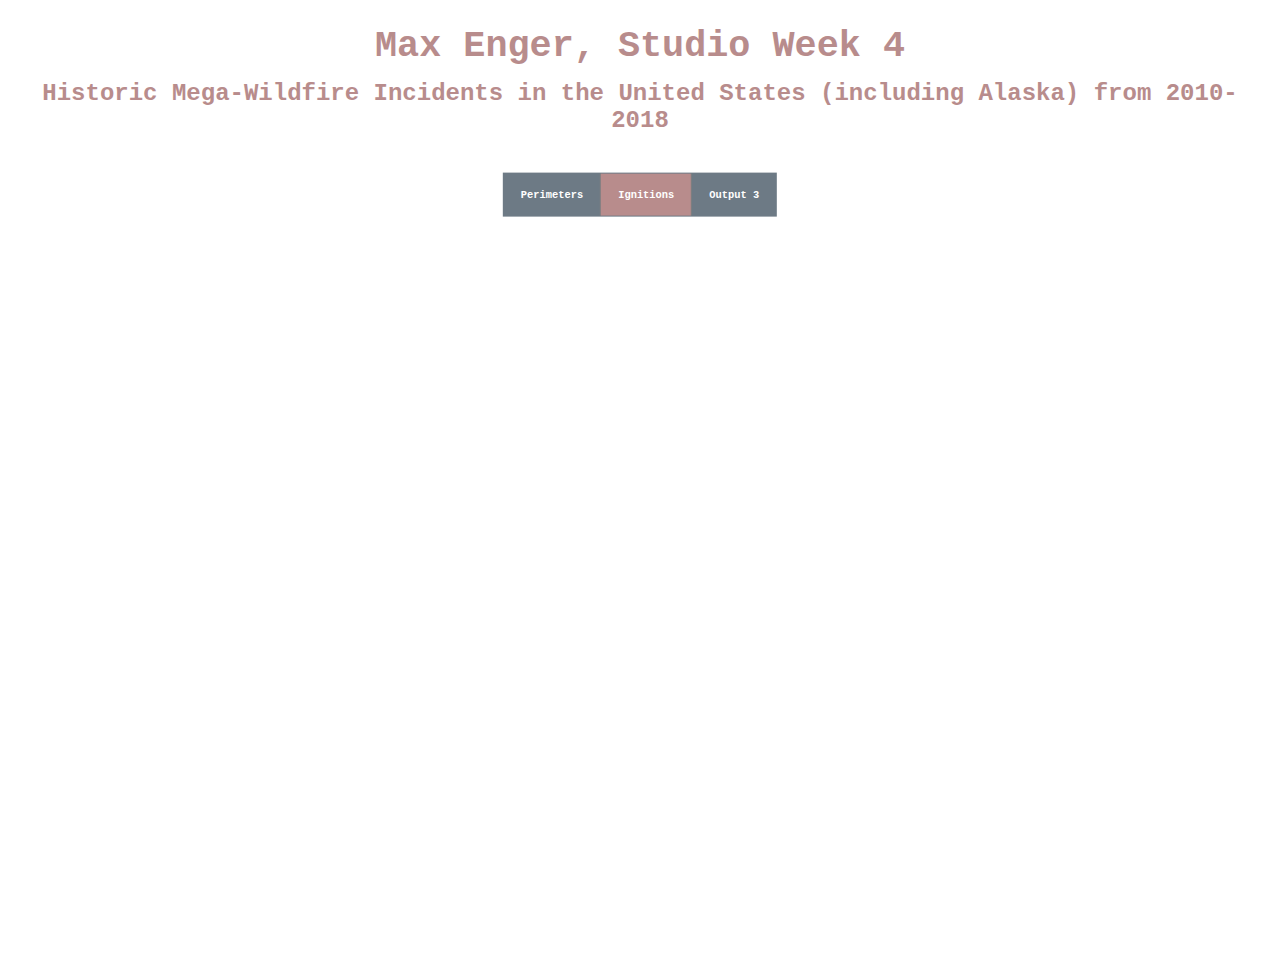
==== combine.html @ 1cec5bfb "Update combine.html" ====
<!DOCTYPE html>
<html>

<head>
  <meta charset='utf-8' />
  <title>Studio 4</title>
  <meta name='viewport' content='initial-scale=1,maximum-scale=1,user-scalable=no' />
  <script src="https://cdnjs.cloudflare.com/ajax/libs/jquery/3.5.0/jquery.min.js"></script>
  <script src='https://api.mapbox.com/mapbox-gl-js/v1.12.0/mapbox-gl.js'></script>
  <link href='https://api.mapbox.com/mapbox-gl-js/v1.12.0/mapbox-gl.css' rel='stylesheet' />
  <script src='https://npmcdn.com/csv2geojson@latest/csv2geojson.js'></script>
  <script src='https://npmcdn.com/@turf/turf/turf.min.js'></script>

	<style>
   <style type="text/css">
  body{
      background-color: #f1f8ff;
    }
  h2,
      h3 {
        margin: 10px;
        font-size: 1.2em;
      }
      h3 {
        font-size: 1em;
      }
      p {
        font-size: 2em;
        margin: 10px;
        text-align: left;
      }
   #features {
        top: 0;
        height: 100px;
        margin-top: 20px;
        width: 250px;
      }
    #map {
     height: 700px;
      width:100%;
    }
   .map-overlay {
        position: absolute;
        bottom: 0;
        right: 0;
        background: rgba(255, 255, 255, 0.8);
        margin-right: 20px;
        font-family: Arial, sans-serif;
        overflow: auto;
        border-radius: 3px;
      }
    
    .mapboxgl-popup {
		max-width: 1200px;
		font: 12px/20px 'Helvetica Neue', Arial, Helvetica, sans-serif;
		}

 </style>
  <link rel="stylesheet" href="style.css">

  
  </head>
<body>
<h1>Max Enger, Studio Week 4</h1> 
  <h2>Historic Mega-Wildfire Incidents in the United States (including Alaska) from 2010-2018</h2>
 
  <div class="container">
    <div class="center">
      <ul>
  	 <li><a href="index.html" target="_self">Perimeters</a></li>
         <li><a class="active" href="wildfire.html" target="_self">Ignitions</a></li>
         <li><a href="combine.html" target="_self">Output 3</a></li>
      </ul>
    </div>
  </div>
  <br>
  
   <div id='map'></div>

<script>

mapboxgl.accessToken = 'pk.eyJ1IjoibWVuZ2VyMSIsImEiOiJja2c4MTNrYXcwY3kyMnRyd2o4bmk3MXViIn0.95qsNWKiUizVcqHK1qwr4g';
var map = new mapboxgl.Map({
container: 'map',
style: 'mapbox://styles/mapbox/light-v10',
center: [-96, 37.8],
zoom: 3
});
 
map.on('load', function () {
// Add a GeoJSON source with points
map.addSource('points', {
'type': 'geojson',
'data': {
	"type": "FeatureCollection",
	"name": "GL_100k_fires",
	"crs": { "type": "name", "properties": { "name": "urn:ogc:def:crs:EPSG::4269" } },
"features": [
{ "type": "Feature", "properties": { "OBJECTID": 7413, "FOD_ID": 7449, "FPA_ID": "FS-1433115", "SOURCE_SYS": "FED", "SOURCE_S_1": "FS-FIRESTAT", "NWCG_REPOR": "FS", "NWCG_REP_1": "USNMCIF", "NWCG_REP_2": "Cibola National Forest", "SOURCE_REP": "0303", "SOURCE_R_1": "Cibola National Forest", "LOCAL_FIRE": "12", "LOCAL_INCI": "007", "FIRE_CODE": "CC6D", "FIRE_NAME": "I-40", "ICS_209_IN": "TX-TXS-066077", "ICS_209_NA": "East Amarillo Complex", "MTBS_ID": "TX3551510078020060312", "MTBS_FIRE_": "EAST AMARILLO COMPLEX", "COMPLEX_NA": "EAST AMARILLO COMPLEX", "FIRE_YEAR": 2006, "DISCOVERY_": "2006\/03\/12", "DISCOVERY1": 71, "DISCOVER_1": "1100", "STAT_CAUSE": 9.0, "STAT_CAU_1": "Miscellaneous", "CONT_DATE": "2006\/03\/19", "CONT_DOY": 78, "CONT_TIME": "2000", "FIRE_SIZE": 427696.0, "FIRE_SIZE_": "G", "LATITUDE": 35.21666667, "LONGITUDE": -100.93333333, "OWNER_CODE": 14.0, "OWNER_DESC": "MISSING\/NOT SPECIFIED", "STATE": "TX", "COUNTY": "179", "FIPS_CODE": "179", "FIPS_NAME": "Gray" }, "geometry": { "type": "Point", "coordinates": [ -100.933333329999982, 35.216666670000052 ] } },
{ "type": "Feature", "properties": { "OBJECTID": 12845, "FOD_ID": 12900, "FPA_ID": "FS-1441214", "SOURCE_SYS": "FED", "SOURCE_S_1": "FS-FIRESTAT", "NWCG_REPOR": "FS", "NWCG_REP_1": "USMTCGF", "NWCG_REP_2": "Custer Gallatin National Forest", "SOURCE_REP": "0111", "SOURCE_R_1": "Gallatin National Forest", "LOCAL_FIRE": "35", "LOCAL_INCI": "006", "FIRE_CODE": "C4YP", "FIRE_NAME": "DERBY", "ICS_209_IN": "MT-GNF-000047", "ICS_209_NA": "Derby Fire", "MTBS_ID": "MT4559210981020060822", "MTBS_FIRE_": "DERBY", "COMPLEX_NA": null, "FIRE_YEAR": 2006, "DISCOVERY_": "2006\/08\/22", "DISCOVERY1": 234, "DISCOVER_1": "1630", "STAT_CAUSE": 1.0, "STAT_CAU_1": "Lightning", "CONT_DATE": "2006\/10\/19", "CONT_DOY": 292, "CONT_TIME": "1800", "FIRE_SIZE": 207115.0, "FIRE_SIZE_": "G", "LATITUDE": 45.53611111, "LONGITUDE": -109.93472222, "OWNER_CODE": 5.0, "OWNER_DESC": "USFS", "STATE": "MT", "COUNTY": "97", "FIPS_CODE": "097", "FIPS_NAME": "Sweet Grass" }, "geometry": { "type": "Point", "coordinates": [ -109.934722219999969, 45.536111110000036 ] } },
{ "type": "Feature", "properties": { "OBJECTID": 14026, "FOD_ID": 14086, "FPA_ID": "FS-1442801", "SOURCE_SYS": "FED", "SOURCE_S_1": "FS-FIRESTAT", "NWCG_REPOR": "FS", "NWCG_REP_1": "USORUMF", "NWCG_REP_2": "Umatilla National Forest", "SOURCE_REP": "0614", "SOURCE_R_1": "Umatilla National Forest", "LOCAL_FIRE": "102", "LOCAL_INCI": "416-411", "FIRE_CODE": "C6XX", "FIRE_NAME": "COLUMBIA COMPLEX", "ICS_209_IN": "OR-UMF-000411", "ICS_209_NA": "COLUMBIA COMPLEX", "MTBS_ID": "WA4616811780620060821", "MTBS_FIRE_": "COLUMBIA COMPLEX", "COMPLEX_NA": "COLUMBIA COMPLEX", "FIRE_YEAR": 2006, "DISCOVERY_": "2006\/08\/21", "DISCOVERY1": 233, "DISCOVER_1": "2240", "STAT_CAUSE": 1.0, "STAT_CAU_1": "Lightning", "CONT_DATE": "2006\/10\/09", "CONT_DOY": 282, "CONT_TIME": "1200", "FIRE_SIZE": 109259.0, "FIRE_SIZE_": "G", "LATITUDE": 46.14305556, "LONGITUDE": -118.04416667, "OWNER_CODE": 14.0, "OWNER_DESC": "MISSING\/NOT SPECIFIED", "STATE": "WA", "COUNTY": "13", "FIPS_CODE": "013", "FIPS_NAME": "Columbia" }, "geometry": { "type": "Point", "coordinates": [ -118.044166670000038, 46.14305556 ] } },
{ "type": "Feature", "properties": { "OBJECTID": 14836, "FOD_ID": 14907, "FPA_ID": "FS-1443777", "SOURCE_SYS": "FED", "SOURCE_S_1": "FS-FIRESTAT", "NWCG_REPOR": "FS", "NWCG_REP_1": "USCALPF", "NWCG_REP_2": "Los Padres National Forest", "SOURCE_REP": "0507", "SOURCE_R_1": "Los Padres National Forest", "LOCAL_FIRE": "64", "LOCAL_INCI": "064", "FIRE_CODE": "C50E", "FIRE_NAME": "DAY", "ICS_209_IN": "CA-LPF-002023", "ICS_209_NA": "DAY", "MTBS_ID": "CA3461511897120060904", "MTBS_FIRE_": "DAY", "COMPLEX_NA": null, "FIRE_YEAR": 2006, "DISCOVERY_": "2006\/09\/04", "DISCOVERY1": 247, "DISCOVER_1": "1415", "STAT_CAUSE": 5.0, "STAT_CAU_1": "Debris Burning", "CONT_DATE": "2006\/10\/30", "CONT_DOY": 303, "CONT_TIME": "1800", "FIRE_SIZE": 162702.0, "FIRE_SIZE_": "G", "LATITUDE": 34.63222222, "LONGITUDE": -118.76972222000001, "OWNER_CODE": 5.0, "OWNER_DESC": "USFS", "STATE": "CA", "COUNTY": "111", "FIPS_CODE": "111", "FIPS_NAME": "Ventura" }, "geometry": { "type": "Point", "coordinates": [ -118.76972222, 34.632222220000017 ] } },
{ "type": "Feature", "properties": { "OBJECTID": 15274, "FOD_ID": 15346, "FPA_ID": "FS-1444311", "SOURCE_SYS": "FED", "SOURCE_S_1": "FS-FIRESTAT", "NWCG_REPOR": "FS", "NWCG_REP_1": "USWAOWF", "NWCG_REP_2": "Okanogan\/Wenatchee National Forest", "SOURCE_REP": "0617", "SOURCE_R_1": "Okanogan-Wenatchee National Forest", "LOCAL_FIRE": "62", "LOCAL_INCI": "418", "FIRE_CODE": "C06C", "FIRE_NAME": "TRIPOD COMPLEX", "ICS_209_IN": "WA-OWF-398", "ICS_209_NA": "Tripod Complex", "MTBS_ID": "WA4853211998720060724", "MTBS_FIRE_": "TRIPOD COMPLEX (TRIPOD)", "COMPLEX_NA": "TRIPOD COMPLEX", "FIRE_YEAR": 2006, "DISCOVERY_": "2006\/07\/24", "DISCOVERY1": 205, "DISCOVER_1": "1330", "STAT_CAUSE": 1.0, "STAT_CAU_1": "Lightning", "CONT_DATE": "2006\/11\/09", "CONT_DOY": 313, "CONT_TIME": "1600", "FIRE_SIZE": 113011.0, "FIRE_SIZE_": "G", "LATITUDE": 48.50333333, "LONGITUDE": -120.04444444000001, "OWNER_CODE": 5.0, "OWNER_DESC": "USFS", "STATE": "WA", "COUNTY": "47", "FIPS_CODE": "047", "FIPS_NAME": "Okanogan" }, "geometry": { "type": "Point", "coordinates": [ -120.044444440000063, 48.503333329999975 ] } },
{ "type": "Feature", "properties": { "OBJECTID": 20009, "FOD_ID": 20111, "FPA_ID": "FS-1450399", "SOURCE_SYS": "FED", "SOURCE_S_1": "FS-FIRESTAT", "NWCG_REPOR": "FS", "NWCG_REP_1": "USIDNCF", "NWCG_REP_2": "Nez Perce - Clearwater National Forests", "SOURCE_REP": "0117", "SOURCE_R_1": "Nezperce National Forest", "LOCAL_FIRE": "17", "LOCAL_INCI": "D8 - 04", "FIRE_CODE": "DQT8", "FIRE_NAME": "RATTLESNAKE", "ICS_209_IN": "ID-NPF-000017", "ICS_209_NA": "Rattlesnake", "MTBS_ID": "ID4554811559420070713", "MTBS_FIRE_": "RATTLESNAKE", "COMPLEX_NA": null, "FIRE_YEAR": 2007, "DISCOVERY_": "2007\/07\/13", "DISCOVERY1": 194, "DISCOVER_1": "2114", "STAT_CAUSE": 1.0, "STAT_CAU_1": "Lightning", "CONT_DATE": "2007\/11\/19", "CONT_DOY": 323, "CONT_TIME": "1700", "FIRE_SIZE": 102000.0, "FIRE_SIZE_": "G", "LATITUDE": 45.42916667, "LONGITUDE": -115.63666667, "OWNER_CODE": 5.0, "OWNER_DESC": "USFS", "STATE": "ID", "COUNTY": "49", "FIPS_CODE": "049", "FIPS_NAME": "Idaho" }, "geometry": { "type": "Point", "coordinates": [ -115.636666670000011, 45.429166670000029 ] } },
{ "type": "Feature", "properties": { "OBJECTID": 24782, "FOD_ID": 24898, "FPA_ID": "FS-1456208", "SOURCE_SYS": "FED", "SOURCE_S_1": "FS-FIRESTAT", "NWCG_REPOR": "FS", "NWCG_REP_1": "USIDBOF", "NWCG_REP_2": "Boise National Forest", "SOURCE_REP": "0402", "SOURCE_R_1": "Boise National Forest", "LOCAL_FIRE": "36", "LOCAL_INCI": "574", "FIRE_CODE": "DR24", "FIRE_NAME": "MONUMENTAL", "ICS_209_IN": "ID-BOF-000635", "ICS_209_NA": "Cascade Complex", "MTBS_ID": "ID4475011554820070717", "MTBS_FIRE_": "CASCADE COMPLEX (MONUMENTAL)", "COMPLEX_NA": "CASCADE COMPLEX", "FIRE_YEAR": 2007, "DISCOVERY_": "2007\/07\/17", "DISCOVERY1": 198, "DISCOVER_1": "1812", "STAT_CAUSE": 1.0, "STAT_CAU_1": "Lightning", "CONT_DATE": "2007\/09\/25", "CONT_DOY": 268, "CONT_TIME": "1800", "FIRE_SIZE": 174231.0, "FIRE_SIZE_": "G", "LATITUDE": 44.495, "LONGITUDE": -115.69722222, "OWNER_CODE": 5.0, "OWNER_DESC": "USFS", "STATE": "ID", "COUNTY": "85", "FIPS_CODE": "085", "FIPS_NAME": "Valley" }, "geometry": { "type": "Point", "coordinates": [ -115.697222220000015, 44.495 ] } },
{ "type": "Feature", "properties": { "OBJECTID": 24835, "FOD_ID": 24951, "FPA_ID": "FS-1456283", "SOURCE_SYS": "FED", "SOURCE_S_1": "FS-FIRESTAT", "NWCG_REPOR": "FS", "NWCG_REP_1": "USCALPF", "NWCG_REP_2": "Los Padres National Forest", "SOURCE_REP": "0507", "SOURCE_R_1": "Los Padres National Forest", "LOCAL_FIRE": "20", "LOCAL_INCI": "020", "FIRE_CODE": "DMF5", "FIRE_NAME": "ZACA", "ICS_209_IN": "CA-LPF-001087", "ICS_209_NA": "Zaca Two", "MTBS_ID": "CA3469511965920070704", "MTBS_FIRE_": "ZACA", "COMPLEX_NA": null, "FIRE_YEAR": 2007, "DISCOVERY_": "2007\/07\/04", "DISCOVERY1": 185, "DISCOVER_1": "1054", "STAT_CAUSE": 2.0, "STAT_CAU_1": "Equipment Use", "CONT_DATE": "2007\/09\/02", "CONT_DOY": 245, "CONT_TIME": "1800", "FIRE_SIZE": 240207.0, "FIRE_SIZE_": "G", "LATITUDE": 34.77916667, "LONGITUDE": -120.09, "OWNER_CODE": 14.0, "OWNER_DESC": "MISSING\/NOT SPECIFIED", "STATE": "CA", "COUNTY": "83", "FIPS_CODE": "083", "FIPS_NAME": "Santa Barbara" }, "geometry": { "type": "Point", "coordinates": [ -120.09, 34.77916667 ] } },
{ "type": "Feature", "properties": { "OBJECTID": 25460, "FOD_ID": 25581, "FPA_ID": "FS-1456965", "SOURCE_SYS": "FED", "SOURCE_S_1": "FS-FIRESTAT", "NWCG_REPOR": "FS", "NWCG_REP_1": "USIDPAF", "NWCG_REP_2": "Payette National Forest", "SOURCE_REP": "0412", "SOURCE_R_1": "Payette National Forest", "LOCAL_FIRE": "44", "LOCAL_INCI": null, "FIRE_CODE": "DP22", "FIRE_NAME": "LOON LAKE", "ICS_209_IN": "ID-PAF-007071", "ICS_209_NA": "EAST ZONE COMPLEX", "MTBS_ID": "ID4510511570820070706", "MTBS_FIRE_": "EAST ZONE COMPLEX (RAINES)", "COMPLEX_NA": "EAST ZONE COMPLEX", "FIRE_YEAR": 2007, "DISCOVERY_": "2007\/07\/14", "DISCOVERY1": 195, "DISCOVER_1": "0930", "STAT_CAUSE": 1.0, "STAT_CAU_1": "Lightning", "CONT_DATE": "2007\/11\/27", "CONT_DOY": 331, "CONT_TIME": "1135", "FIRE_SIZE": 120077.0, "FIRE_SIZE_": "G", "LATITUDE": 45.13777778, "LONGITUDE": -115.85583333, "OWNER_CODE": 5.0, "OWNER_DESC": "USFS", "STATE": "ID", "COUNTY": "85", "FIPS_CODE": "085", "FIPS_NAME": "Valley" }, "geometry": { "type": "Point", "coordinates": [ -115.855833330000053, 45.137777780000022 ] } },
{ "type": "Feature", "properties": { "OBJECTID": 25961, "FOD_ID": 26084, "FPA_ID": "FS-1457565", "SOURCE_SYS": "FED", "SOURCE_S_1": "FS-FIRESTAT", "NWCG_REPOR": "FS", "NWCG_REP_1": "USFLFNF", "NWCG_REP_2": "National Forests in Florida", "SOURCE_REP": "0805", "SOURCE_R_1": "National Forests in Florida", "LOCAL_FIRE": "80", "LOCAL_INCI": "15", "FIRE_CODE": "DE1Q", "FIRE_NAME": "FLORIDA BUGABOO", "ICS_209_IN": "FL-FNF-007028", "ICS_209_NA": "Florida Bugaboo", "MTBS_ID": "GA3067208246020070425", "MTBS_FIRE_": "BIG TURNAROUND COMPLEX", "COMPLEX_NA": "BIG TURNAROUND COMPLEX", "FIRE_YEAR": 2007, "DISCOVERY_": "2007\/05\/08", "DISCOVERY1": 128, "DISCOVER_1": "0630", "STAT_CAUSE": 1.0, "STAT_CAU_1": "Lightning", "CONT_DATE": "2007\/06\/20", "CONT_DOY": 171, "CONT_TIME": "1900", "FIRE_SIZE": 123014.0, "FIRE_SIZE_": "G", "LATITUDE": 30.5, "LONGITUDE": -82.36666667, "OWNER_CODE": 5.0, "OWNER_DESC": "USFS", "STATE": "FL", "COUNTY": "23", "FIPS_CODE": "023", "FIPS_NAME": "Columbia" }, "geometry": { "type": "Point", "coordinates": [ -82.366666670000029, 30.5 ] } },
{ "type": "Feature", "properties": { "OBJECTID": 26364, "FOD_ID": 26492, "FPA_ID": "FS-1458086", "SOURCE_SYS": "FED", "SOURCE_S_1": "FS-FIRESTAT", "NWCG_REPOR": "FS", "NWCG_REP_1": "USCACNF", "NWCG_REP_2": "Cleveland National Forest", "SOURCE_REP": "0502", "SOURCE_R_1": "Cleveland National Forest", "LOCAL_FIRE": "82", "LOCAL_INCI": "21", "FIRE_CODE": "D1RC", "FIRE_NAME": "WITCH", "ICS_209_IN": "CA-MVU-010432", "ICS_209_NA": "Witch", "MTBS_ID": "CA3307911676620071021", "MTBS_FIRE_": "WITCH", "COMPLEX_NA": null, "FIRE_YEAR": 2007, "DISCOVERY_": "2007\/10\/21", "DISCOVERY1": 294, "DISCOVER_1": "1236", "STAT_CAUSE": 9.0, "STAT_CAU_1": "Miscellaneous", "CONT_DATE": "2007\/10\/31", "CONT_DOY": 304, "CONT_TIME": "1800", "FIRE_SIZE": 197990.0, "FIRE_SIZE_": "G", "LATITUDE": 33.07444444, "LONGITUDE": -116.71111111, "OWNER_CODE": 14.0, "OWNER_DESC": "MISSING\/NOT SPECIFIED", "STATE": "CA", "COUNTY": "73", "FIPS_CODE": "073", "FIPS_NAME": "San Diego" }, "geometry": { "type": "Point", "coordinates": [ -116.71111111, 33.074444440000036 ] } },
{ "type": "Feature", "properties": { "OBJECTID": 27902, "FOD_ID": 28036, "FPA_ID": "FS-1460100", "SOURCE_SYS": "FED", "SOURCE_S_1": "FS-FIRESTAT", "NWCG_REPOR": "FS", "NWCG_REP_1": "USCALPF", "NWCG_REP_2": "Los Padres National Forest", "SOURCE_REP": "0507", "SOURCE_R_1": "Los Padres National Forest", "LOCAL_FIRE": "16", "LOCAL_INCI": "016", "FIRE_CODE": "D8KH", "FIRE_NAME": "BASIN COMPLEX", "ICS_209_IN": "CA-LPF-1649", "ICS_209_NA": "Basin Complex", "MTBS_ID": "CA3621212157820080621", "MTBS_FIRE_": "BASIN COMPLEX", "COMPLEX_NA": "BASIN COMPLEX", "FIRE_YEAR": 2008, "DISCOVERY_": "2008\/06\/21", "DISCOVERY1": 173, "DISCOVER_1": "1329", "STAT_CAUSE": 1.0, "STAT_CAU_1": "Lightning", "CONT_DATE": "2008\/07\/27", "CONT_DOY": 209, "CONT_TIME": "1800", "FIRE_SIZE": 162818.0, "FIRE_SIZE_": "G", "LATITUDE": 36.28111111, "LONGITUDE": -121.65833333, "OWNER_CODE": 5.0, "OWNER_DESC": "USFS", "STATE": "CA", "COUNTY": "53", "FIPS_CODE": "053", "FIPS_NAME": "Monterey" }, "geometry": { "type": "Point", "coordinates": [ -121.65833333, 36.281111109999983 ] } },
{ "type": "Feature", "properties": { "OBJECTID": 41297, "FOD_ID": 41500, "FPA_ID": "FS-1483870", "SOURCE_SYS": "FED", "SOURCE_S_1": "FS-FIRESTAT", "NWCG_REPOR": "FS", "NWCG_REP_1": "USCAANF", "NWCG_REP_2": "Angeles National Forest", "SOURCE_REP": "0501", "SOURCE_R_1": "Angeles National Forest", "LOCAL_FIRE": "138", "LOCAL_INCI": "33", "FIRE_CODE": "E5VL", "FIRE_NAME": "STATION", "ICS_209_IN": "CA-ANF-003622", "ICS_209_NA": "Station", "MTBS_ID": "CA3432711813620090826", "MTBS_FIRE_": "STATION", "COMPLEX_NA": null, "FIRE_YEAR": 2009, "DISCOVERY_": "2009\/08\/26", "DISCOVERY1": 238, "DISCOVER_1": "1519", "STAT_CAUSE": 7.0, "STAT_CAU_1": "Arson", "CONT_DATE": "2009\/09\/22", "CONT_DOY": 265, "CONT_TIME": "1800", "FIRE_SIZE": 160371.0, "FIRE_SIZE_": "G", "LATITUDE": 34.2425, "LONGITUDE": -118.18888889, "OWNER_CODE": 5.0, "OWNER_DESC": "USFS", "STATE": "CA", "COUNTY": "37", "FIPS_CODE": "037", "FIPS_NAME": "Los Angeles" }, "geometry": { "type": "Point", "coordinates": [ -118.188888889999987, 34.2425 ] } },
{ "type": "Feature", "properties": { "OBJECTID": 45374, "FOD_ID": 45640, "FPA_ID": "FS-262119", "SOURCE_SYS": "FED", "SOURCE_S_1": "FS-FIRESTAT", "NWCG_REPOR": "FS", "NWCG_REP_1": "USIDBOF", "NWCG_REP_2": "Boise National Forest", "SOURCE_REP": "0402", "SOURCE_R_1": "Boise National Forest", "LOCAL_FIRE": "126", "LOCAL_INCI": null, "FIRE_CODE": null, "FIRE_NAME": "FOOTHILLS", "ICS_209_IN": null, "ICS_209_NA": null, "MTBS_ID": "ID4351911570619920819", "MTBS_FIRE_": "FOOTHILLS", "COMPLEX_NA": null, "FIRE_YEAR": 1992, "DISCOVERY_": "1992\/08\/19", "DISCOVERY1": 232, "DISCOVER_1": "1600", "STAT_CAUSE": 1.0, "STAT_CAU_1": "Lightning", "CONT_DATE": "1992\/09\/10", "CONT_DOY": 254, "CONT_TIME": "1800", "FIRE_SIZE": 177544.0, "FIRE_SIZE_": "G", "LATITUDE": 43.48, "LONGITUDE": -115.68833333000001, "OWNER_CODE": 5.0, "OWNER_DESC": "USFS", "STATE": "ID", "COUNTY": null, "FIPS_CODE": null, "FIPS_NAME": null }, "geometry": { "type": "Point", "coordinates": [ -115.688333329999978, 43.48 ] } },
{ "type": "Feature", "properties": { "OBJECTID": 67592, "FOD_ID": 68290, "FPA_ID": "FS-292938", "SOURCE_SYS": "FED", "SOURCE_S_1": "FS-FIRESTAT", "NWCG_REPOR": "FS", "NWCG_REP_1": "USIDBOF", "NWCG_REP_2": "Boise National Forest", "SOURCE_REP": "0402", "SOURCE_R_1": "Boise National Forest", "LOCAL_FIRE": "53", "LOCAL_INCI": null, "FIRE_CODE": null, "FIRE_NAME": "RABBIT CREEK #1", "ICS_209_IN": null, "ICS_209_NA": null, "MTBS_ID": "ID4392811541119940728", "MTBS_FIRE_": "IDAHO CITY COMPLEX (RABBIT CREEK)", "COMPLEX_NA": "IDAHO CITY COMPLEX", "FIRE_YEAR": 1994, "DISCOVERY_": "1994\/07\/28", "DISCOVERY1": 209, "DISCOVER_1": "0600", "STAT_CAUSE": 1.0, "STAT_CAU_1": "Lightning", "CONT_DATE": "1994\/10\/08", "CONT_DOY": 281, "CONT_TIME": "1800", "FIRE_SIZE": 146400.0, "FIRE_SIZE_": "G", "LATITUDE": 43.78166667, "LONGITUDE": -115.62833333, "OWNER_CODE": 5.0, "OWNER_DESC": "USFS", "STATE": "ID", "COUNTY": null, "FIPS_CODE": null, "FIPS_NAME": null }, "geometry": { "type": "Point", "coordinates": [ -115.628333330000032, 43.78166667 ] } },
{ "type": "Feature", "properties": { "OBJECTID": 68377, "FOD_ID": 69100, "FPA_ID": "FS-293751", "SOURCE_SYS": "FED", "SOURCE_S_1": "FS-FIRESTAT", "NWCG_REPOR": "FS", "NWCG_REP_1": "USIDPAF", "NWCG_REP_2": "Payette National Forest", "SOURCE_REP": "0412", "SOURCE_R_1": "Payette National Forest", "LOCAL_FIRE": "108", "LOCAL_INCI": null, "FIRE_CODE": null, "FIRE_NAME": "CORRAL CREEK", "ICS_209_IN": null, "ICS_209_NA": null, "MTBS_ID": "ID4515511602719940802", "MTBS_FIRE_": "CORRAL CREEK-BLACKWELL COMPLEX", "COMPLEX_NA": "CORRAL CREEK-BLACKWELL COMPLEX", "FIRE_YEAR": 1994, "DISCOVERY_": "1994\/08\/02", "DISCOVERY1": 214, "DISCOVER_1": "1200", "STAT_CAUSE": 1.0, "STAT_CAU_1": "Lightning", "CONT_DATE": "1994\/10\/31", "CONT_DOY": 304, "CONT_TIME": "0800", "FIRE_SIZE": 115659.0, "FIRE_SIZE_": "G", "LATITUDE": 45.115, "LONGITUDE": -116.17833333, "OWNER_CODE": 5.0, "OWNER_DESC": "USFS", "STATE": "ID", "COUNTY": null, "FIPS_CODE": null, "FIPS_NAME": null }, "geometry": { "type": "Point", "coordinates": [ -116.178333329999987, 45.115 ] } },
{ "type": "Feature", "properties": { "OBJECTID": 73103, "FOD_ID": 73905, "FPA_ID": "FS-298564", "SOURCE_SYS": "FED", "SOURCE_S_1": "FS-FIRESTAT", "NWCG_REPOR": "FS", "NWCG_REP_1": "USWAOWF", "NWCG_REP_2": "Okanogan\/Wenatchee National Forest", "SOURCE_REP": "0617", "SOURCE_R_1": "Okanogan-Wenatchee National Forest", "LOCAL_FIRE": "74", "LOCAL_INCI": null, "FIRE_CODE": null, "FIRE_NAME": "TYEE CREEK", "ICS_209_IN": null, "ICS_209_NA": null, "MTBS_ID": "WA4781512037419940724", "MTBS_FIRE_": "TYEE CREEK", "COMPLEX_NA": null, "FIRE_YEAR": 1994, "DISCOVERY_": "1994\/07\/24", "DISCOVERY1": 205, "DISCOVER_1": "2130", "STAT_CAUSE": 1.0, "STAT_CAU_1": "Lightning", "CONT_DATE": "1994\/10\/31", "CONT_DOY": 304, "CONT_TIME": "0600", "FIRE_SIZE": 140000.0, "FIRE_SIZE_": "G", "LATITUDE": 47.83333333, "LONGITUDE": -120.33333333, "OWNER_CODE": 5.0, "OWNER_DESC": "USFS", "STATE": "WA", "COUNTY": null, "FIPS_CODE": null, "FIPS_NAME": null }, "geometry": { "type": "Point", "coordinates": [ -120.333333329999959, 47.833333330000016 ] } },
{ "type": "Feature", "properties": { "OBJECTID": 95562, "FOD_ID": 96608, "FPA_ID": "FS-321463", "SOURCE_SYS": "FED", "SOURCE_S_1": "FS-FIRESTAT", "NWCG_REPOR": "FS", "NWCG_REP_1": "USCALPF", "NWCG_REP_2": "Los Padres National Forest", "SOURCE_REP": "0507", "SOURCE_R_1": "Los Padres National Forest", "LOCAL_FIRE": "59", "LOCAL_INCI": null, "FIRE_CODE": null, "FIRE_NAME": "HIGHWAY 58", "ICS_209_IN": null, "ICS_209_NA": null, "MTBS_ID": "CA3534412027619960815", "MTBS_FIRE_": "FIFTY-EIGHT", "COMPLEX_NA": null, "FIRE_YEAR": 1996, "DISCOVERY_": "1996\/08\/15", "DISCOVERY1": 228, "DISCOVER_1": "1417", "STAT_CAUSE": 2.0, "STAT_CAU_1": "Equipment Use", "CONT_DATE": "1996\/08\/25", "CONT_DOY": 238, "CONT_TIME": "0800", "FIRE_SIZE": 106668.0, "FIRE_SIZE_": "G", "LATITUDE": 35.42, "LONGITUDE": -120.42277778, "OWNER_CODE": 14.0, "OWNER_DESC": "MISSING\/NOT SPECIFIED", "STATE": "CA", "COUNTY": null, "FIPS_CODE": null, "FIPS_NAME": null }, "geometry": { "type": "Point", "coordinates": [ -120.42277778, 35.42 ] } },
{ "type": "Feature", "properties": { "OBJECTID": 117635, "FOD_ID": 118826, "FPA_ID": "FS-343865", "SOURCE_SYS": "FED", "SOURCE_S_1": "FS-FIRESTAT", "NWCG_REPOR": "FS", "NWCG_REP_1": "USCASHF", "NWCG_REP_2": "Shasta-Trinity National Forest", "SOURCE_REP": "0514", "SOURCE_R_1": "Shasta-Trinity National Forest", "LOCAL_FIRE": "123", "LOCAL_INCI": null, "FIRE_CODE": "6443", "FIRE_NAME": "MEGRAM", "ICS_209_IN": "CA-SHF-6588", "ICS_209_NA": "BIG BAR COMPLEX", "MTBS_ID": "CA4104812343519990927", "MTBS_FIRE_": "BIG BAR COMPLEX (MEGRAM)", "COMPLEX_NA": "BIG BAR COMPLEX", "FIRE_YEAR": 1999, "DISCOVERY_": "1999\/08\/23", "DISCOVERY1": 235, "DISCOVER_1": "1640", "STAT_CAUSE": 1.0, "STAT_CAU_1": "Lightning", "CONT_DATE": "1999\/11\/03", "CONT_DOY": 307, "CONT_TIME": "0800", "FIRE_SIZE": 124898.0, "FIRE_SIZE_": "G", "LATITUDE": 41.1025, "LONGITUDE": -123.375, "OWNER_CODE": 5.0, "OWNER_DESC": "USFS", "STATE": "CA", "COUNTY": null, "FIPS_CODE": null, "FIPS_NAME": null }, "geometry": { "type": "Point", "coordinates": [ -123.375, 41.1025 ] } },
{ "type": "Feature", "properties": { "OBJECTID": 130364, "FOD_ID": 131659, "FPA_ID": "FS-357036", "SOURCE_SYS": "FED", "SOURCE_S_1": "FS-FIRESTAT", "NWCG_REPOR": "FS", "NWCG_REP_1": "USIDPAF", "NWCG_REP_2": "Payette National Forest", "SOURCE_REP": "0412", "SOURCE_R_1": "Payette National Forest", "LOCAL_FIRE": "26", "LOCAL_INCI": null, "FIRE_CODE": "5538", "FIRE_NAME": "DIAMOND POINT", "ICS_209_IN": "ID-PAF-014", "ICS_209_NA": "DIAMOND COMPLEX", "MTBS_ID": "ID4505611489120000731", "MTBS_FIRE_": "DIAMOND COMPLEX (DIAMOND PEAK)", "COMPLEX_NA": "DIAMOND COMPLEX", "FIRE_YEAR": 2000, "DISCOVERY_": "2000\/07\/31", "DISCOVERY1": 213, "DISCOVER_1": "1630", "STAT_CAUSE": 1.0, "STAT_CAU_1": "Lightning", "CONT_DATE": "2000\/11\/22", "CONT_DOY": 327, "CONT_TIME": "1000", "FIRE_SIZE": 149772.0, "FIRE_SIZE_": "G", "LATITUDE": 45.15138889, "LONGITUDE": -115.18583333, "OWNER_CODE": 5.0, "OWNER_DESC": "USFS", "STATE": "ID", "COUNTY": null, "FIPS_CODE": null, "FIPS_NAME": null }, "geometry": { "type": "Point", "coordinates": [ -115.18583333, 45.151388890000021 ] } },
{ "type": "Feature", "properties": { "OBJECTID": 131793, "FOD_ID": 133099, "FPA_ID": "FS-358507", "SOURCE_SYS": "FED", "SOURCE_S_1": "FS-FIRESTAT", "NWCG_REPOR": "FS", "NWCG_REP_1": "USMTBRF", "NWCG_REP_2": "Bitterroot National Forest", "SOURCE_REP": "0103", "SOURCE_R_1": "Bitterroot National Forest", "LOCAL_FIRE": "189", "LOCAL_INCI": null, "FIRE_CODE": "1445", "FIRE_NAME": "BEAR", "ICS_209_IN": "MT-BRF-11445", "ICS_209_NA": "VALLEY COMPLEX", "MTBS_ID": "MT4600611408220000731", "MTBS_FIRE_": "VALLEY COMPLEX (BEAR)", "COMPLEX_NA": "VALLEY COMPLEX", "FIRE_YEAR": 2000, "DISCOVERY_": "2000\/07\/31", "DISCOVERY1": 213, "DISCOVER_1": "1840", "STAT_CAUSE": 1.0, "STAT_CAU_1": "Lightning", "CONT_DATE": "2000\/11\/30", "CONT_DOY": 335, "CONT_TIME": "1800", "FIRE_SIZE": 145040.0, "FIRE_SIZE_": "G", "LATITUDE": 45.96416667, "LONGITUDE": -114.01722222, "OWNER_CODE": 5.0, "OWNER_DESC": "USFS", "STATE": "MT", "COUNTY": null, "FIPS_CODE": null, "FIPS_NAME": null }, "geometry": { "type": "Point", "coordinates": [ -114.017222219999951, 45.964166670000054 ] } },
{ "type": "Feature", "properties": { "OBJECTID": 132151, "FOD_ID": 133460, "FPA_ID": "FS-358878", "SOURCE_SYS": "FED", "SOURCE_S_1": "FS-FIRESTAT", "NWCG_REPOR": "FS", "NWCG_REP_1": "USIDSCF", "NWCG_REP_2": "Salmon-Challis National Forest", "SOURCE_REP": "0413", "SOURCE_R_1": "Salmon-Challis National Forest", "LOCAL_FIRE": "21", "LOCAL_INCI": null, "FIRE_CODE": "6024", "FIRE_NAME": "CLEAR CREEK", "ICS_209_IN": "ID-SCF-P46024", "ICS_209_NA": "CLEAR CREEK", "MTBS_ID": "ID4519911434120000710", "MTBS_FIRE_": "CLEAR CREEK DIVIDE COMPLEX (CLEAR CREEK)", "COMPLEX_NA": "CLEAR CREEK COMPLEX", "FIRE_YEAR": 2000, "DISCOVERY_": "2000\/07\/10", "DISCOVERY1": 192, "DISCOVER_1": "0929", "STAT_CAUSE": 1.0, "STAT_CAU_1": "Lightning", "CONT_DATE": "2000\/12\/01", "CONT_DOY": 336, "CONT_TIME": "1800", "FIRE_SIZE": 172135.0, "FIRE_SIZE_": "G", "LATITUDE": 45.22166667, "LONGITUDE": -114.495, "OWNER_CODE": 5.0, "OWNER_DESC": "USFS", "STATE": "ID", "COUNTY": null, "FIPS_CODE": null, "FIPS_NAME": null }, "geometry": { "type": "Point", "coordinates": [ -114.495, 45.22166667 ] } },
{ "type": "Feature", "properties": { "OBJECTID": 152417, "FOD_ID": 153920, "FPA_ID": "FS-381099", "SOURCE_SYS": "FED", "SOURCE_S_1": "FS-FIRESTAT", "NWCG_REPOR": "FS", "NWCG_REP_1": "USCASQF", "NWCG_REP_2": "Sequoia National Forest", "SOURCE_REP": "0513", "SOURCE_R_1": "Sequoia National Forest", "LOCAL_FIRE": "43", "LOCAL_INCI": null, "FIRE_CODE": "5764", "FIRE_NAME": "MCNALLY", "ICS_209_IN": "CA-SQF-1888", "ICS_209_NA": "McNally", "MTBS_ID": "CA3606711840020020721", "MTBS_FIRE_": "MCNALLY", "COMPLEX_NA": null, "FIRE_YEAR": 2002, "DISCOVERY_": "2002\/07\/21", "DISCOVERY1": 202, "DISCOVER_1": "1452", "STAT_CAUSE": 4.0, "STAT_CAU_1": "Campfire", "CONT_DATE": "2002\/08\/28", "CONT_DOY": 240, "CONT_TIME": "1800", "FIRE_SIZE": 150696.0, "FIRE_SIZE_": "G", "LATITUDE": 35.87361111, "LONGITUDE": -118.45805556000001, "OWNER_CODE": 5.0, "OWNER_DESC": "USFS", "STATE": "CA", "COUNTY": null, "FIPS_CODE": null, "FIPS_NAME": null }, "geometry": { "type": "Point", "coordinates": [ -118.458055560000048, 35.873611109999956 ] } },
{ "type": "Feature", "properties": { "OBJECTID": 153706, "FOD_ID": 155225, "FPA_ID": "FS-382506", "SOURCE_SYS": "FED", "SOURCE_S_1": "FS-FIRESTAT", "NWCG_REPOR": "FS", "NWCG_REP_1": "USORRSF", "NWCG_REP_2": "Rogue River-Siskiyou National Forest", "SOURCE_REP": "0611", "SOURCE_R_1": "Siskiyou National Forest", "LOCAL_FIRE": "3", "LOCAL_INCI": null, "FIRE_CODE": "5833", "FIRE_NAME": "BISCUIT", "ICS_209_IN": "OR-SIF-003", "ICS_209_NA": "Biscuit (formerly Florence)", "MTBS_ID": "OR4244112390420020713", "MTBS_FIRE_": "BISCUIT COMPLEX (BISCUIT)", "COMPLEX_NA": "BISCUIT COMPLEX", "FIRE_YEAR": 2002, "DISCOVERY_": "2002\/07\/13", "DISCOVERY1": 194, "DISCOVER_1": "1608", "STAT_CAUSE": 1.0, "STAT_CAU_1": "Lightning", "CONT_DATE": "2002\/11\/08", "CONT_DOY": 312, "CONT_TIME": "1800", "FIRE_SIZE": 499945.0, "FIRE_SIZE_": "G", "LATITUDE": 42.03888889, "LONGITUDE": -123.91166667, "OWNER_CODE": 5.0, "OWNER_DESC": "USFS", "STATE": "OR", "COUNTY": null, "FIPS_CODE": null, "FIPS_NAME": null }, "geometry": { "type": "Point", "coordinates": [ -123.911666670000045, 42.038888889999953 ] } },
{ "type": "Feature", "properties": { "OBJECTID": 154400, "FOD_ID": 155922, "FPA_ID": "FS-383222", "SOURCE_SYS": "FED", "SOURCE_S_1": "FS-FIRESTAT", "NWCG_REPOR": "FS", "NWCG_REP_1": "USCOPSF", "NWCG_REP_2": "Pike and San Isabel National Forest", "SOURCE_REP": "0212", "SOURCE_R_1": "Pike San Isabel National Forest", "LOCAL_FIRE": "56", "LOCAL_INCI": null, "FIRE_CODE": "5914", "FIRE_NAME": "HAYMAN", "ICS_209_IN": "CO-PSF-404", "ICS_209_NA": "HAYMAN", "MTBS_ID": "CO3922010528720020608", "MTBS_FIRE_": "HAYMAN", "COMPLEX_NA": null, "FIRE_YEAR": 2002, "DISCOVERY_": "2002\/06\/08", "DISCOVERY1": 159, "DISCOVER_1": "1631", "STAT_CAUSE": 9.0, "STAT_CAU_1": "Miscellaneous", "CONT_DATE": "2002\/07\/18", "CONT_DOY": 199, "CONT_TIME": "1800", "FIRE_SIZE": 137760.0, "FIRE_SIZE_": "G", "LATITUDE": 39.0575, "LONGITUDE": -105.40833333, "OWNER_CODE": 5.0, "OWNER_DESC": "USFS", "STATE": "CO", "COUNTY": null, "FIPS_CODE": null, "FIPS_NAME": null }, "geometry": { "type": "Point", "coordinates": [ -105.408333330000062, 39.0575 ] } },
{ "type": "Feature", "properties": { "OBJECTID": 163771, "FOD_ID": 165380, "FPA_ID": "FS-393571", "SOURCE_SYS": "FED", "SOURCE_S_1": "FS-FIRESTAT", "NWCG_REPOR": "FS", "NWCG_REP_1": "USCACNF", "NWCG_REP_2": "Cleveland National Forest", "SOURCE_REP": "0502", "SOURCE_R_1": "Cleveland National Forest", "LOCAL_FIRE": "87", "LOCAL_INCI": null, "FIRE_CODE": "P0", "FIRE_NAME": "CEDAR", "ICS_209_IN": "CA-CNF-003056", "ICS_209_NA": "CEDAR", "MTBS_ID": "CA3293911676620031025", "MTBS_FIRE_": "CEDAR", "COMPLEX_NA": null, "FIRE_YEAR": 2003, "DISCOVERY_": "2003\/10\/25", "DISCOVERY1": 298, "DISCOVER_1": "1745", "STAT_CAUSE": 4.0, "STAT_CAU_1": "Campfire", "CONT_DATE": "2003\/11\/04", "CONT_DOY": 308, "CONT_TIME": "1800", "FIRE_SIZE": 280059.0, "FIRE_SIZE_": "G", "LATITUDE": 32.98555556, "LONGITUDE": -116.7275, "OWNER_CODE": 5.0, "OWNER_DESC": "USFS", "STATE": "CA", "COUNTY": null, "FIPS_CODE": null, "FIPS_NAME": null }, "geometry": { "type": "Point", "coordinates": [ -116.7275, 32.985555559999966 ] } },
{ "type": "Feature", "properties": { "OBJECTID": 170407, "FOD_ID": 172081, "FPA_ID": "FS-400844", "SOURCE_SYS": "FED", "SOURCE_S_1": "FS-FIRESTAT", "NWCG_REPOR": "FS", "NWCG_REP_1": "USAZTNF", "NWCG_REP_2": "Tonto National Forest", "SOURCE_REP": "0312", "SOURCE_R_1": "Tonto National Forest", "LOCAL_FIRE": "62", "LOCAL_INCI": null, "FIRE_CODE": "A5QK", "FIRE_NAME": "WILLOW", "ICS_209_IN": "AZ-TNF-0106", "ICS_209_NA": "WILLOW", "MTBS_ID": "AZ3410911149820040624", "MTBS_FIRE_": "WILLOW", "COMPLEX_NA": null, "FIRE_YEAR": 2004, "DISCOVERY_": "2004\/06\/24", "DISCOVERY1": 176, "DISCOVER_1": "1623", "STAT_CAUSE": 1.0, "STAT_CAU_1": "Lightning", "CONT_DATE": "2004\/07\/12", "CONT_DOY": 194, "CONT_TIME": "1800", "FIRE_SIZE": 119500.0, "FIRE_SIZE_": "G", "LATITUDE": 34.08111111, "LONGITUDE": -111.60472222, "OWNER_CODE": 5.0, "OWNER_DESC": "USFS", "STATE": "AZ", "COUNTY": "25", "FIPS_CODE": "025", "FIPS_NAME": "Yavapai" }, "geometry": { "type": "Point", "coordinates": [ -111.604722219999985, 34.08111111 ] } },
{ "type": "Feature", "properties": { "OBJECTID": 174957, "FOD_ID": 176981, "FPA_ID": "W-373960", "SOURCE_SYS": "FED", "SOURCE_S_1": "DOI-WFMI", "NWCG_REPOR": "TRIBE", "NWCG_REP_1": "USFLMIA", "NWCG_REP_2": "Miccosukee Tribe", "SOURCE_REP": "FLMIA", "SOURCE_R_1": "Miccosukee Tribe", "LOCAL_FIRE": "20", "LOCAL_INCI": null, "FIRE_CODE": null, "FIRE_NAME": "STATE FIRE", "ICS_209_IN": null, "ICS_209_NA": null, "MTBS_ID": "FL2623708064719990419", "MTBS_FIRE_": "STATE FIRE", "COMPLEX_NA": null, "FIRE_YEAR": 1999, "DISCOVERY_": "1999\/04\/19", "DISCOVERY1": 109, "DISCOVER_1": "1000", "STAT_CAUSE": 7.0, "STAT_CAU_1": "Arson", "CONT_DATE": "1999\/04\/20", "CONT_DOY": 110, "CONT_TIME": "2359", "FIRE_SIZE": 158000.0, "FIRE_SIZE_": "G", "LATITUDE": 26.2337, "LONGITUDE": -80.7665, "OWNER_CODE": 2.0, "OWNER_DESC": "BIA", "STATE": "FL", "COUNTY": null, "FIPS_CODE": null, "FIPS_NAME": null }, "geometry": { "type": "Point", "coordinates": [ -80.7665, 26.2337 ] } },
{ "type": "Feature", "properties": { "OBJECTID": 188459, "FOD_ID": 190849, "FPA_ID": "W-447079", "SOURCE_SYS": "FED", "SOURCE_S_1": "DOI-WFMI", "NWCG_REPOR": "BIA", "NWCG_REP_1": "USORWSA", "NWCG_REP_2": "Warm Springs Agency", "SOURCE_REP": "ORWSA", "SOURCE_R_1": "Warm Springs Agency", "LOCAL_FIRE": "85", "LOCAL_INCI": null, "FIRE_CODE": null, "FIRE_NAME": "SIMNASHO", "ICS_209_IN": null, "ICS_209_NA": null, "MTBS_ID": "OR4487312131019960810", "MTBS_FIRE_": "SIMNASHO", "COMPLEX_NA": null, "FIRE_YEAR": 1996, "DISCOVERY_": "1996\/08\/10", "DISCOVERY1": 223, "DISCOVER_1": "1605", "STAT_CAUSE": 2.0, "STAT_CAU_1": "Equipment Use", "CONT_DATE": "1996\/09\/19", "CONT_DOY": 263, "CONT_TIME": "1400", "FIRE_SIZE": 118230.0, "FIRE_SIZE_": "G", "LATITUDE": 44.9832, "LONGITUDE": -121.3512, "OWNER_CODE": 2.0, "OWNER_DESC": "BIA", "STATE": "OR", "COUNTY": null, "FIPS_CODE": null, "FIPS_NAME": null }, "geometry": { "type": "Point", "coordinates": [ -121.3512, 44.9832 ] } },
{ "type": "Feature", "properties": { "OBJECTID": 210652, "FOD_ID": 213622, "FPA_ID": "W-32486", "SOURCE_SYS": "FED", "SOURCE_S_1": "DOI-WFMI", "NWCG_REPOR": "BLM", "NWCG_REP_1": "USAKASO", "NWCG_REP_2": "Alaska State Office", "SOURCE_REP": "AKAFS", "SOURCE_R_1": "Alaska Fire Service", "LOCAL_FIRE": null, "LOCAL_INCI": "332557", "FIRE_CODE": "B557", "FIRE_NAME": "332557", "ICS_209_IN": null, "ICS_209_NA": null, "MTBS_ID": "AK6583214355319930714", "MTBS_FIRE_": "332557", "COMPLEX_NA": null, "FIRE_YEAR": 1993, "DISCOVERY_": "1993\/07\/14", "DISCOVERY1": 195, "DISCOVER_1": "1748", "STAT_CAUSE": 1.0, "STAT_CAU_1": "Lightning", "CONT_DATE": "1993\/09\/10", "CONT_DOY": 253, "CONT_TIME": "1400", "FIRE_SIZE": 215360.0, "FIRE_SIZE_": "G", "LATITUDE": 65.8997, "LONGITUDE": -143.6358, "OWNER_CODE": 1.0, "OWNER_DESC": "BLM", "STATE": "AK", "COUNTY": null, "FIPS_CODE": null, "FIPS_NAME": null }, "geometry": { "type": "Point", "coordinates": [ -143.6358, 65.8997 ] } },
{ "type": "Feature", "properties": { "OBJECTID": 211243, "FOD_ID": 214224, "FPA_ID": "W-9192", "SOURCE_SYS": "FED", "SOURCE_S_1": "DOI-WFMI", "NWCG_REPOR": "BLM", "NWCG_REP_1": "USAKASO", "NWCG_REP_2": "Alaska State Office", "SOURCE_REP": "AKAFS", "SOURCE_R_1": "Alaska Fire Service", "LOCAL_FIRE": null, "LOCAL_INCI": null, "FIRE_CODE": "B280", "FIRE_NAME": "SIMELS 732", "ICS_209_IN": null, "ICS_209_NA": null, "MTBS_ID": null, "MTBS_FIRE_": null, "COMPLEX_NA": null, "FIRE_YEAR": 1997, "DISCOVERY_": "1997\/06\/07", "DISCOVERY1": 158, "DISCOVER_1": "1954", "STAT_CAUSE": 1.0, "STAT_CAU_1": "Lightning", "CONT_DATE": "1997\/10\/27", "CONT_DOY": 300, "CONT_TIME": "1200", "FIRE_SIZE": 365871.0, "FIRE_SIZE_": "G", "LATITUDE": 63.566, "LONGITUDE": -157.2024, "OWNER_CODE": 4.0, "OWNER_DESC": "FWS", "STATE": "AK", "COUNTY": null, "FIPS_CODE": null, "FIPS_NAME": null }, "geometry": { "type": "Point", "coordinates": [ -157.2024, 63.566 ] } },
{ "type": "Feature", "properties": { "OBJECTID": 211263, "FOD_ID": 214244, "FPA_ID": "W-9213", "SOURCE_SYS": "FED", "SOURCE_S_1": "DOI-WFMI", "NWCG_REPOR": "BLM", "NWCG_REP_1": "USAKASO", "NWCG_REP_2": "Alaska State Office", "SOURCE_REP": "AKAFS", "SOURCE_R_1": "Alaska Fire Service", "LOCAL_FIRE": null, "LOCAL_INCI": null, "FIRE_CODE": "B309", "FIRE_NAME": "MAGITCHLIE", "ICS_209_IN": null, "ICS_209_NA": null, "MTBS_ID": null, "MTBS_FIRE_": null, "COMPLEX_NA": null, "FIRE_YEAR": 1997, "DISCOVERY_": "1997\/06\/10", "DISCOVERY1": 161, "DISCOVER_1": "1457", "STAT_CAUSE": 1.0, "STAT_CAU_1": "Lightning", "CONT_DATE": "1997\/10\/16", "CONT_DOY": 289, "CONT_TIME": "1330", "FIRE_SIZE": 308120.0, "FIRE_SIZE_": "G", "LATITUDE": 63.6327, "LONGITUDE": -158.4191, "OWNER_CODE": 4.0, "OWNER_DESC": "FWS", "STATE": "AK", "COUNTY": null, "FIPS_CODE": null, "FIPS_NAME": null }, "geometry": { "type": "Point", "coordinates": [ -158.4191, 63.6327 ] } },
{ "type": "Feature", "properties": { "OBJECTID": 211297, "FOD_ID": 214278, "FPA_ID": "W-9260", "SOURCE_SYS": "FED", "SOURCE_S_1": "DOI-WFMI", "NWCG_REPOR": "BLM", "NWCG_REP_1": "USAKASO", "NWCG_REP_2": "Alaska State Office", "SOURCE_REP": "AKAFS", "SOURCE_R_1": "Alaska Fire Service", "LOCAL_FIRE": null, "LOCAL_INCI": null, "FIRE_CODE": "B393", "FIRE_NAME": "INOWAK", "ICS_209_IN": null, "ICS_209_NA": null, "MTBS_ID": null, "MTBS_FIRE_": null, "COMPLEX_NA": null, "FIRE_YEAR": 1997, "DISCOVERY_": "1997\/06\/25", "DISCOVERY1": 176, "DISCOVER_1": "1841", "STAT_CAUSE": 1.0, "STAT_CAU_1": "Lightning", "CONT_DATE": "1997\/09\/09", "CONT_DOY": 252, "CONT_TIME": "1215", "FIRE_SIZE": 606945.0, "FIRE_SIZE_": "G", "LATITUDE": 61.9827, "LONGITUDE": -157.0857, "OWNER_CODE": 1.0, "OWNER_DESC": "BLM", "STATE": "AK", "COUNTY": null, "FIPS_CODE": null, "FIPS_NAME": null }, "geometry": { "type": "Point", "coordinates": [ -157.0857, 61.9827 ] } },
{ "type": "Feature", "properties": { "OBJECTID": 211302, "FOD_ID": 214283, "FPA_ID": "W-9265", "SOURCE_SYS": "FED", "SOURCE_S_1": "DOI-WFMI", "NWCG_REPOR": "BLM", "NWCG_REP_1": "USAKASO", "NWCG_REP_2": "Alaska State Office", "SOURCE_REP": "AKAFS", "SOURCE_R_1": "Alaska Fire Service", "LOCAL_FIRE": null, "LOCAL_INCI": null, "FIRE_CODE": "B405", "FIRE_NAME": "GEORGE RIV", "ICS_209_IN": null, "ICS_209_NA": null, "MTBS_ID": null, "MTBS_FIRE_": null, "COMPLEX_NA": null, "FIRE_YEAR": 1997, "DISCOVERY_": "1997\/06\/26", "DISCOVERY1": 177, "DISCOVER_1": "2135", "STAT_CAUSE": 1.0, "STAT_CAU_1": "Lightning", "CONT_DATE": "1997\/07\/17", "CONT_DOY": 198, "CONT_TIME": "1200", "FIRE_SIZE": 101820.0, "FIRE_SIZE_": "G", "LATITUDE": 62.2993, "LONGITUDE": -157.2024, "OWNER_CODE": 1.0, "OWNER_DESC": "BLM", "STATE": "AK", "COUNTY": null, "FIPS_CODE": null, "FIPS_NAME": null }, "geometry": { "type": "Point", "coordinates": [ -157.2024, 62.2993 ] } },
{ "type": "Feature", "properties": { "OBJECTID": 211548, "FOD_ID": 214534, "FPA_ID": "W-4361", "SOURCE_SYS": "FED", "SOURCE_S_1": "DOI-WFMI", "NWCG_REPOR": "BLM", "NWCG_REP_1": "USAKASO", "NWCG_REP_2": "Alaska State Office", "SOURCE_REP": "AKAFS", "SOURCE_R_1": "Alaska Fire Service", "LOCAL_FIRE": null, "LOCAL_INCI": null, "FIRE_CODE": "B313", "FIRE_NAME": "KEVINJIK", "ICS_209_IN": null, "ICS_209_NA": null, "MTBS_ID": "AK6667114200419990620", "MTBS_FIRE_": "KEVINJIK", "COMPLEX_NA": null, "FIRE_YEAR": 1999, "DISCOVERY_": "1999\/06\/20", "DISCOVERY1": 171, "DISCOVER_1": "1453", "STAT_CAUSE": 1.0, "STAT_CAU_1": "Lightning", "CONT_DATE": "1999\/09\/09", "CONT_DOY": 252, "CONT_TIME": "1200", "FIRE_SIZE": 232828.0, "FIRE_SIZE_": "G", "LATITUDE": 66.7925, "LONGITUDE": -142.2407, "OWNER_CODE": 4.0, "OWNER_DESC": "FWS", "STATE": "AK", "COUNTY": null, "FIPS_CODE": null, "FIPS_NAME": null }, "geometry": { "type": "Point", "coordinates": [ -142.2407, 66.7925 ] } },
{ "type": "Feature", "properties": { "OBJECTID": 224700, "FOD_ID": 228178, "FPA_ID": "W-16612", "SOURCE_SYS": "FED", "SOURCE_S_1": "DOI-WFMI", "NWCG_REPOR": "BLM", "NWCG_REP_1": "USIDIFD", "NWCG_REP_2": "Idaho Falls District", "SOURCE_REP": "IDIFD", "SOURCE_R_1": "Idaho Falls District", "LOCAL_FIRE": null, "LOCAL_INCI": null, "FIRE_CODE": "F774", "FIRE_NAME": "COX'S WELL", "ICS_209_IN": null, "ICS_209_NA": null, "MTBS_ID": "ID4318311309619960827", "MTBS_FIRE_": "COX'S WELL", "COMPLEX_NA": null, "FIRE_YEAR": 1996, "DISCOVERY_": "1996\/08\/27", "DISCOVERY1": 240, "DISCOVER_1": "1830", "STAT_CAUSE": 1.0, "STAT_CAU_1": "Lightning", "CONT_DATE": "1996\/09\/02", "CONT_DOY": 246, "CONT_TIME": "1600", "FIRE_SIZE": 206202.6, "FIRE_SIZE_": "G", "LATITUDE": 43.2171, "LONGITUDE": -113.2342, "OWNER_CODE": 1.0, "OWNER_DESC": "BLM", "STATE": "ID", "COUNTY": null, "FIPS_CODE": null, "FIPS_NAME": null }, "geometry": { "type": "Point", "coordinates": [ -113.2342, 43.2171 ] } },
{ "type": "Feature", "properties": { "OBJECTID": 224902, "FOD_ID": 228384, "FPA_ID": "W-3174", "SOURCE_SYS": "FED", "SOURCE_S_1": "DOI-WFMI", "NWCG_REPOR": "BLM", "NWCG_REP_1": "USIDIFD", "NWCG_REP_2": "Idaho Falls District", "SOURCE_REP": "IDIFD", "SOURCE_R_1": "Idaho Falls District", "LOCAL_FIRE": null, "LOCAL_INCI": null, "FIRE_CODE": "F669", "FIRE_NAME": "MULE BUTTE", "ICS_209_IN": "ID-IFD-F669", "ICS_209_NA": "Mule Butte", "MTBS_ID": "ID4304511327219990803", "MTBS_FIRE_": "MULE BUTTE", "COMPLEX_NA": null, "FIRE_YEAR": 1999, "DISCOVERY_": "1999\/08\/03", "DISCOVERY1": 215, "DISCOVER_1": "0400", "STAT_CAUSE": 1.0, "STAT_CAU_1": "Lightning", "CONT_DATE": "1999\/08\/06", "CONT_DOY": 218, "CONT_TIME": "2000", "FIRE_SIZE": 132208.0, "FIRE_SIZE_": "G", "LATITUDE": 43.0774, "LONGITUDE": -113.36, "OWNER_CODE": 1.0, "OWNER_DESC": "BLM", "STATE": "ID", "COUNTY": "Blaine", "FIPS_CODE": "013", "FIPS_NAME": "Blaine" }, "geometry": { "type": "Point", "coordinates": [ -113.36, 43.0774 ] } },
{ "type": "Feature", "properties": { "OBJECTID": 225099, "FOD_ID": 228611, "FPA_ID": "W-38975", "SOURCE_SYS": "FED", "SOURCE_S_1": "DOI-WFMI", "NWCG_REPOR": "BLM", "NWCG_REP_1": "USIDTFD", "NWCG_REP_2": "Twin  Falls District", "SOURCE_REP": "IDSHD", "SOURCE_R_1": "Shoshone Field Office", "LOCAL_FIRE": null, "LOCAL_INCI": null, "FIRE_CODE": "G346", "FIRE_NAME": "BLACKRIDGE", "ICS_209_IN": null, "ICS_209_NA": null, "MTBS_ID": "ID4308811381819920802", "MTBS_FIRE_": "BLACK RIDGE", "COMPLEX_NA": null, "FIRE_YEAR": 1992, "DISCOVERY_": "1992\/08\/02", "DISCOVERY1": 215, "DISCOVER_1": "2156", "STAT_CAUSE": 1.0, "STAT_CAU_1": "Lightning", "CONT_DATE": "1992\/08\/06", "CONT_DOY": 219, "CONT_TIME": "2000", "FIRE_SIZE": 149250.0, "FIRE_SIZE_": "G", "LATITUDE": 43.0666, "LONGITUDE": -113.9009, "OWNER_CODE": 1.0, "OWNER_DESC": "BLM", "STATE": "ID", "COUNTY": null, "FIPS_CODE": null, "FIPS_NAME": null }, "geometry": { "type": "Point", "coordinates": [ -113.9009, 43.0666 ] } },
{ "type": "Feature", "properties": { "OBJECTID": 225268, "FOD_ID": 228780, "FPA_ID": "W-16745", "SOURCE_SYS": "FED", "SOURCE_S_1": "DOI-WFMI", "NWCG_REPOR": "BLM", "NWCG_REP_1": "USIDTFD", "NWCG_REP_2": "Twin  Falls District", "SOURCE_REP": "IDSHD", "SOURCE_R_1": "Shoshone Field Office", "LOCAL_FIRE": null, "LOCAL_INCI": null, "FIRE_CODE": "F522", "FIRE_NAME": "RICHFIELDS", "ICS_209_IN": null, "ICS_209_NA": null, "MTBS_ID": "ID4304711393919960703", "MTBS_FIRE_": "RICHFIELDS", "COMPLEX_NA": null, "FIRE_YEAR": 1996, "DISCOVERY_": "1996\/07\/03", "DISCOVERY1": 185, "DISCOVER_1": "1822", "STAT_CAUSE": 1.0, "STAT_CAU_1": "Lightning", "CONT_DATE": "1996\/07\/10", "CONT_DOY": 192, "CONT_TIME": "1800", "FIRE_SIZE": 178459.0, "FIRE_SIZE_": "G", "LATITUDE": 43.0716, "LONGITUDE": -114.0923, "OWNER_CODE": 1.0, "OWNER_DESC": "BLM", "STATE": "ID", "COUNTY": null, "FIPS_CODE": null, "FIPS_NAME": null }, "geometry": { "type": "Point", "coordinates": [ -114.0923, 43.0716 ] } },
{ "type": "Feature", "properties": { "OBJECTID": 226665, "FOD_ID": 230608, "FPA_ID": "W-2324", "SOURCE_SYS": "FED", "SOURCE_S_1": "DOI-WFMI", "NWCG_REPOR": "BLM", "NWCG_REP_1": "USNVBMD", "NWCG_REP_2": "Battle Mountain District Office", "SOURCE_REP": "NVBMD", "SOURCE_R_1": "Battle Mountain District Office", "LOCAL_FIRE": null, "LOCAL_INCI": null, "FIRE_CODE": "K899", "FIRE_NAME": "ANTELOPE 2", "ICS_209_IN": "NV-BWD-K906", "ICS_209_NA": "Battle Mtn. Complex", "MTBS_ID": "NV3984111739119990804", "MTBS_FIRE_": "NEW PASS COMPLEX (NEW PASS-ANTELOPE)", "COMPLEX_NA": "BATTLE MOUNTAIN COMPLEX", "FIRE_YEAR": 1999, "DISCOVERY_": "1999\/08\/04", "DISCOVERY1": 216, "DISCOVER_1": "1510", "STAT_CAUSE": 1.0, "STAT_CAU_1": "Lightning", "CONT_DATE": "1999\/08\/11", "CONT_DOY": 223, "CONT_TIME": "1800", "FIRE_SIZE": 139754.6, "FIRE_SIZE_": "G", "LATITUDE": 39.9083, "LONGITUDE": -117.3437, "OWNER_CODE": 1.0, "OWNER_DESC": "BLM", "STATE": "NV", "COUNTY": "Lander", "FIPS_CODE": "015", "FIPS_NAME": "Lander" }, "geometry": { "type": "Point", "coordinates": [ -117.3437, 39.9083 ] } },
{ "type": "Feature", "properties": { "OBJECTID": 227984, "FOD_ID": 231962, "FPA_ID": "W-91418", "SOURCE_SYS": "FED", "SOURCE_S_1": "DOI-WFMI", "NWCG_REPOR": "BLM", "NWCG_REP_1": "USNVEKD", "NWCG_REP_2": "Elko District Office", "SOURCE_REP": "NVEKD", "SOURCE_R_1": "Elko District Office", "LOCAL_FIRE": null, "LOCAL_INCI": null, "FIRE_CODE": "J244", "FIRE_NAME": "SADLER", "ICS_209_IN": "NV-EKD-693", "ICS_209_NA": "Sadler Complex", "MTBS_ID": "NV4034111594019990805", "MTBS_FIRE_": "SADLER COMPLEX", "COMPLEX_NA": "SADLER COMPLEX", "FIRE_YEAR": 1999, "DISCOVERY_": "1999\/08\/05", "DISCOVERY1": 217, "DISCOVER_1": "0953", "STAT_CAUSE": 1.0, "STAT_CAU_1": "Lightning", "CONT_DATE": "1999\/08\/11", "CONT_DOY": 223, "CONT_TIME": "1800", "FIRE_SIZE": 199288.0, "FIRE_SIZE_": "G", "LATITUDE": 40.1616, "LONGITUDE": -116.0009, "OWNER_CODE": 1.0, "OWNER_DESC": "BLM", "STATE": "NV", "COUNTY": "Elko", "FIPS_CODE": "007", "FIPS_NAME": "Elko" }, "geometry": { "type": "Point", "coordinates": [ -116.0009, 40.1616 ] } },
{ "type": "Feature", "properties": { "OBJECTID": 230398, "FOD_ID": 234446, "FPA_ID": "W-2525", "SOURCE_SYS": "FED", "SOURCE_S_1": "DOI-WFMI", "NWCG_REPOR": "BLM", "NWCG_REP_1": "USNVWID", "NWCG_REP_2": "Winnemucca District Office", "SOURCE_REP": "NVWID", "SOURCE_R_1": "Winnemucca District Office", "LOCAL_FIRE": null, "LOCAL_INCI": null, "FIRE_CODE": "J517", "FIRE_NAME": "POKER BROW", "ICS_209_IN": "NV-WID-J504", "ICS_209_NA": "Dun Glen Complex", "MTBS_ID": "NV4050111851919990804", "MTBS_FIRE_": "DUN GLENN COMPLEX (POKER BROWN)", "COMPLEX_NA": "DUN GLEN COMPLEX", "FIRE_YEAR": 1999, "DISCOVERY_": "1999\/08\/04", "DISCOVERY1": 216, "DISCOVER_1": "1500", "STAT_CAUSE": 1.0, "STAT_CAU_1": "Lightning", "CONT_DATE": "1999\/08\/20", "CONT_DOY": 232, "CONT_TIME": "2000", "FIRE_SIZE": 231389.0, "FIRE_SIZE_": "G", "LATITUDE": 40.5857, "LONGITUDE": -118.499, "OWNER_CODE": 1.0, "OWNER_DESC": "BLM", "STATE": "NV", "COUNTY": "Pershing", "FIPS_CODE": "027", "FIPS_NAME": "Pershing" }, "geometry": { "type": "Point", "coordinates": [ -118.499, 40.5857 ] } },
{ "type": "Feature", "properties": { "OBJECTID": 246814, "FOD_ID": 251667, "FPA_ID": "W-516125", "SOURCE_SYS": "FED", "SOURCE_S_1": "DOI-WFMI", "NWCG_REPOR": "BIA", "NWCG_REP_1": "USAKAKA", "NWCG_REP_2": "Alaska Regional Office", "SOURCE_REP": "AKAKA", "SOURCE_R_1": "Alaska Regional Office", "LOCAL_FIRE": "13", "LOCAL_INCI": null, "FIRE_CODE": "B2Z8", "FIRE_NAME": "SADDLE", "ICS_209_IN": null, "ICS_209_NA": null, "MTBS_ID": "AK6207315901020050802", "MTBS_FIRE_": "SADDLE", "COMPLEX_NA": null, "FIRE_YEAR": 2005, "DISCOVERY_": "2005\/08\/02", "DISCOVERY1": 214, "DISCOVER_1": "1759", "STAT_CAUSE": 1.0, "STAT_CAU_1": "Lightning", "CONT_DATE": "2005\/09\/01", "CONT_DOY": 244, "CONT_TIME": "1550", "FIRE_SIZE": 121149.0, "FIRE_SIZE_": "G", "LATITUDE": 62.1167, "LONGITUDE": -159.15, "OWNER_CODE": 1.0, "OWNER_DESC": "BLM", "STATE": "AK", "COUNTY": null, "FIPS_CODE": null, "FIPS_NAME": null }, "geometry": { "type": "Point", "coordinates": [ -159.15, 62.1167 ] } },
{ "type": "Feature", "properties": { "OBJECTID": 289578, "FOD_ID": 295052, "FPA_ID": "W-369740", "SOURCE_SYS": "FED", "SOURCE_S_1": "DOI-WFMI", "NWCG_REPOR": "BIA", "NWCG_REP_1": "USWYWRA", "NWCG_REP_2": "Wind River Agency", "SOURCE_REP": "WYWRA", "SOURCE_R_1": "Wind River Agency", "LOCAL_FIRE": "119", "LOCAL_INCI": null, "FIRE_CODE": null, "FIRE_NAME": "KATES BASIN", "ICS_209_IN": "WY-WRA-119", "ICS_209_NA": "KATE'S BASIN COMPLEX", "MTBS_ID": "WY4354410851720000807", "MTBS_FIRE_": "KATESBASIN", "COMPLEX_NA": "KATE'S BASIN COMPLEX", "FIRE_YEAR": 2000, "DISCOVERY_": "2000\/08\/07", "DISCOVERY1": 220, "DISCOVER_1": "1230", "STAT_CAUSE": 1.0, "STAT_CAU_1": "Lightning", "CONT_DATE": "2000\/08\/28", "CONT_DOY": 241, "CONT_TIME": "0800", "FIRE_SIZE": 137069.0, "FIRE_SIZE_": "G", "LATITUDE": 43.3025, "LONGITUDE": -108.5921, "OWNER_CODE": 2.0, "OWNER_DESC": "BIA", "STATE": "WY", "COUNTY": null, "FIPS_CODE": null, "FIPS_NAME": null }, "geometry": { "type": "Point", "coordinates": [ -108.5921, 43.3025 ] } },
{ "type": "Feature", "properties": { "OBJECTID": 297292, "FOD_ID": 302872, "FPA_ID": "W-408048", "SOURCE_SYS": "FED", "SOURCE_S_1": "DOI-WFMI", "NWCG_REPOR": "BIA", "NWCG_REP_1": "USAZFTA", "NWCG_REP_2": "Fort Apache Agency", "SOURCE_REP": "AZFTA", "SOURCE_R_1": "Fort Apache Agency", "LOCAL_FIRE": "251", "LOCAL_INCI": null, "FIRE_CODE": null, "FIRE_NAME": "RODEO", "ICS_209_IN": "AZ-FTA-251", "ICS_209_NA": "Rodeo\/Chediski Complex", "MTBS_ID": "AZ3423311046320020618", "MTBS_FIRE_": "RODEO", "COMPLEX_NA": "RODEO\/CHEDISKI COMPLEX", "FIRE_YEAR": 2002, "DISCOVERY_": "2002\/06\/18", "DISCOVERY1": 169, "DISCOVER_1": "1623", "STAT_CAUSE": 7.0, "STAT_CAU_1": "Arson", "CONT_DATE": "2002\/06\/18", "CONT_DOY": 169, "CONT_TIME": "1800", "FIRE_SIZE": 259158.9, "FIRE_SIZE_": "G", "LATITUDE": 34.1084, "LONGITUDE": -110.4859, "OWNER_CODE": 2.0, "OWNER_DESC": "BIA", "STATE": "AZ", "COUNTY": null, "FIPS_CODE": null, "FIPS_NAME": null }, "geometry": { "type": "Point", "coordinates": [ -110.4859, 34.1084 ] } },
{ "type": "Feature", "properties": { "OBJECTID": 297293, "FOD_ID": 302873, "FPA_ID": "W-408056", "SOURCE_SYS": "FED", "SOURCE_S_1": "DOI-WFMI", "NWCG_REPOR": "BIA", "NWCG_REP_1": "USAZFTA", "NWCG_REP_2": "Fort Apache Agency", "SOURCE_REP": "AZFTA", "SOURCE_R_1": "Fort Apache Agency", "LOCAL_FIRE": "259", "LOCAL_INCI": null, "FIRE_CODE": null, "FIRE_NAME": "CHEDISKI", "ICS_209_IN": "AZ-FTA-259", "ICS_209_NA": "CHEDISKI", "MTBS_ID": "AZ3423311046320020618", "MTBS_FIRE_": "RODEO", "COMPLEX_NA": "RODEO\/CHEDISKI COMPLEX", "FIRE_YEAR": 2002, "DISCOVERY_": "2002\/06\/20", "DISCOVERY1": 171, "DISCOVER_1": "0841", "STAT_CAUSE": 7.0, "STAT_CAU_1": "Arson", "CONT_DATE": "2002\/06\/27", "CONT_DOY": 178, "CONT_TIME": "1800", "FIRE_SIZE": 209704.1, "FIRE_SIZE_": "G", "LATITUDE": 34.1362, "LONGITUDE": -110.7029, "OWNER_CODE": 2.0, "OWNER_DESC": "BIA", "STATE": "AZ", "COUNTY": null, "FIPS_CODE": null, "FIPS_NAME": null }, "geometry": { "type": "Point", "coordinates": [ -110.7029, 34.1362 ] } },
{ "type": "Feature", "properties": { "OBJECTID": 305158, "FOD_ID": 310936, "FPA_ID": "W-98289", "SOURCE_SYS": "FED", "SOURCE_S_1": "DOI-WFMI", "NWCG_REPOR": "BLM", "NWCG_REP_1": "USAKASO", "NWCG_REP_2": "Alaska State Office", "SOURCE_REP": "AKAFS", "SOURCE_R_1": "Alaska Fire Service", "LOCAL_FIRE": null, "LOCAL_INCI": null, "FIRE_CODE": "A238", "FIRE_NAME": "ZITZIANA", "ICS_209_IN": "AK-TAD-A238", "ICS_209_NA": "ZITZIANA", "MTBS_ID": "AK6467315092520000613", "MTBS_FIRE_": "ZITZIANA", "COMPLEX_NA": null, "FIRE_YEAR": 2000, "DISCOVERY_": "2000\/06\/13", "DISCOVERY1": 165, "DISCOVER_1": "1653", "STAT_CAUSE": 1.0, "STAT_CAU_1": "Lightning", "CONT_DATE": "2000\/09\/19", "CONT_DOY": 263, "CONT_TIME": "0800", "FIRE_SIZE": 164387.0, "FIRE_SIZE_": "G", "LATITUDE": 64.7231, "LONGITUDE": -151.1924, "OWNER_CODE": 7.0, "OWNER_DESC": "STATE", "STATE": "AK", "COUNTY": null, "FIPS_CODE": null, "FIPS_NAME": null }, "geometry": { "type": "Point", "coordinates": [ -151.1924, 64.7231 ] } },
{ "type": "Feature", "properties": { "OBJECTID": 305165, "FOD_ID": 310943, "FPA_ID": "W-98409", "SOURCE_SYS": "FED", "SOURCE_S_1": "DOI-WFMI", "NWCG_REPOR": "BLM", "NWCG_REP_1": "USAKASO", "NWCG_REP_2": "Alaska State Office", "SOURCE_REP": "AKAFS", "SOURCE_R_1": "Alaska Fire Service", "LOCAL_FIRE": null, "LOCAL_INCI": null, "FIRE_CODE": "A247", "FIRE_NAME": "BERING CREEK", "ICS_209_IN": "AK-TAD-A247", "ICS_209_NA": "BERING CREEK", "MTBS_ID": "AK6500015308820000614", "MTBS_FIRE_": "BERING CREEK", "COMPLEX_NA": null, "FIRE_YEAR": 2000, "DISCOVERY_": "2000\/06\/14", "DISCOVERY1": 166, "DISCOVER_1": "1745", "STAT_CAUSE": 1.0, "STAT_CAU_1": "Lightning", "CONT_DATE": "2000\/09\/15", "CONT_DOY": 259, "CONT_TIME": "0915", "FIRE_SIZE": 141497.0, "FIRE_SIZE_": "G", "LATITUDE": 64.9283, "LONGITUDE": -153.4117, "OWNER_CODE": 4.0, "OWNER_DESC": "FWS", "STATE": "AK", "COUNTY": null, "FIPS_CODE": null, "FIPS_NAME": null }, "geometry": { "type": "Point", "coordinates": [ -153.4117, 64.9283 ] } },
{ "type": "Feature", "properties": { "OBJECTID": 305247, "FOD_ID": 311025, "FPA_ID": "W-105884", "SOURCE_SYS": "FED", "SOURCE_S_1": "DOI-WFMI", "NWCG_REPOR": "BLM", "NWCG_REP_1": "USAKASO", "NWCG_REP_2": "Alaska State Office", "SOURCE_REP": "AKAFS", "SOURCE_R_1": "Alaska Fire Service", "LOCAL_FIRE": null, "LOCAL_INCI": null, "FIRE_CODE": "B247", "FIRE_NAME": "SURVEY LIN", "ICS_209_IN": "AK-ARM-B247", "ICS_209_NA": "SURVEY LINE", "MTBS_ID": "AK6462314858820010620", "MTBS_FIRE_": "SURVEY LINE", "COMPLEX_NA": null, "FIRE_YEAR": 2001, "DISCOVERY_": "2001\/06\/20", "DISCOVERY1": 171, "DISCOVER_1": "1433", "STAT_CAUSE": 9.0, "STAT_CAU_1": "Miscellaneous", "CONT_DATE": "2001\/10\/15", "CONT_DOY": 288, "CONT_TIME": "1242", "FIRE_SIZE": 112112.0, "FIRE_SIZE_": "G", "LATITUDE": 64.6618, "LONGITUDE": -148.2055, "OWNER_CODE": 6.0, "OWNER_DESC": "OTHER FEDERAL", "STATE": "AK", "COUNTY": null, "FIPS_CODE": null, "FIPS_NAME": null }, "geometry": { "type": "Point", "coordinates": [ -148.2055, 64.6618 ] } },
{ "type": "Feature", "properties": { "OBJECTID": 305297, "FOD_ID": 311078, "FPA_ID": "W-112749", "SOURCE_SYS": "FED", "SOURCE_S_1": "DOI-WFMI", "NWCG_REPOR": "BLM", "NWCG_REP_1": "USAKASO", "NWCG_REP_2": "Alaska State Office", "SOURCE_REP": "AKAFS", "SOURCE_R_1": "Alaska Fire Service", "LOCAL_FIRE": null, "LOCAL_INCI": null, "FIRE_CODE": "A167", "FIRE_NAME": "VINASALE", "ICS_209_IN": "204167", "ICS_209_NA": "Vinasale", "MTBS_ID": "AK6268315550920020522", "MTBS_FIRE_": "VINASALE", "COMPLEX_NA": null, "FIRE_YEAR": 2002, "DISCOVERY_": "2002\/05\/22", "DISCOVERY1": 142, "DISCOVER_1": "1822", "STAT_CAUSE": 7.0, "STAT_CAU_1": "Arson", "CONT_DATE": "2002\/09\/12", "CONT_DOY": 255, "CONT_TIME": "1945", "FIRE_SIZE": 189688.0, "FIRE_SIZE_": "G", "LATITUDE": 62.6994, "LONGITUDE": -155.6523, "OWNER_CODE": 1.0, "OWNER_DESC": "BLM", "STATE": "AK", "COUNTY": null, "FIPS_CODE": null, "FIPS_NAME": null }, "geometry": { "type": "Point", "coordinates": [ -155.6523, 62.6994 ] } },
{ "type": "Feature", "properties": { "OBJECTID": 305299, "FOD_ID": 311080, "FPA_ID": "W-107780", "SOURCE_SYS": "FED", "SOURCE_S_1": "DOI-WFMI", "NWCG_REPOR": "BLM", "NWCG_REP_1": "USAKASO", "NWCG_REP_2": "Alaska State Office", "SOURCE_REP": "AKAFS", "SOURCE_R_1": "Alaska Fire Service", "LOCAL_FIRE": null, "LOCAL_INCI": null, "FIRE_CODE": "A175", "FIRE_NAME": "MP 78", "ICS_209_IN": "A175", "ICS_209_NA": "MP 78 Elliott Hiway", "MTBS_ID": "AK6527414888420020523", "MTBS_FIRE_": "MILEPOST 78", "COMPLEX_NA": null, "FIRE_YEAR": 2002, "DISCOVERY_": "2002\/05\/23", "DISCOVERY1": 143, "DISCOVER_1": "0731", "STAT_CAUSE": 2.0, "STAT_CAU_1": "Equipment Use", "CONT_DATE": "2002\/10\/08", "CONT_DOY": 281, "CONT_TIME": "0800", "FIRE_SIZE": 115328.0, "FIRE_SIZE_": "G", "LATITUDE": 65.4376, "LONGITUDE": -148.8181, "OWNER_CODE": 7.0, "OWNER_DESC": "STATE", "STATE": "AK", "COUNTY": null, "FIPS_CODE": null, "FIPS_NAME": null }, "geometry": { "type": "Point", "coordinates": [ -148.8181, 65.4376 ] } },
{ "type": "Feature", "properties": { "OBJECTID": 305317, "FOD_ID": 311099, "FPA_ID": "W-108492", "SOURCE_SYS": "FED", "SOURCE_S_1": "DOI-WFMI", "NWCG_REPOR": "BLM", "NWCG_REP_1": "USAKASO", "NWCG_REP_2": "Alaska State Office", "SOURCE_REP": "AKAFS", "SOURCE_R_1": "Alaska Fire Service", "LOCAL_FIRE": null, "LOCAL_INCI": null, "FIRE_CODE": "A265", "FIRE_NAME": "SISCHU", "ICS_209_IN": "A-265", "ICS_209_NA": "MINCHUMINA GROUP", "MTBS_ID": "AK6407715233220020605", "MTBS_FIRE_": "SISCHU", "COMPLEX_NA": "MINCHUMINA GROUP", "FIRE_YEAR": 2002, "DISCOVERY_": "2002\/06\/05", "DISCOVERY1": 156, "DISCOVER_1": "1455", "STAT_CAUSE": 1.0, "STAT_CAU_1": "Lightning", "CONT_DATE": "2002\/10\/02", "CONT_DOY": 275, "CONT_TIME": "0800", "FIRE_SIZE": 128983.1, "FIRE_SIZE_": "G", "LATITUDE": 64.1353, "LONGITUDE": -152.5418, "OWNER_CODE": 1.0, "OWNER_DESC": "BLM", "STATE": "AK", "COUNTY": null, "FIPS_CODE": null, "FIPS_NAME": null }, "geometry": { "type": "Point", "coordinates": [ -152.5418, 64.1353 ] } },
{ "type": "Feature", "properties": { "OBJECTID": 305328, "FOD_ID": 311110, "FPA_ID": "W-108110", "SOURCE_SYS": "FED", "SOURCE_S_1": "DOI-WFMI", "NWCG_REPOR": "BLM", "NWCG_REP_1": "USAKASO", "NWCG_REP_2": "Alaska State Office", "SOURCE_REP": "AKAFS", "SOURCE_R_1": "Alaska Fire Service", "LOCAL_FIRE": null, "LOCAL_INCI": null, "FIRE_CODE": "A283", "FIRE_NAME": "GESKAKMINA", "ICS_209_IN": "A-283", "ICS_209_NA": "GESKAKMINA LAKE", "MTBS_ID": "AK6452215036320020608", "MTBS_FIRE_": "GESKAKMINA LAKE", "COMPLEX_NA": null, "FIRE_YEAR": 2002, "DISCOVERY_": "2002\/06\/08", "DISCOVERY1": 159, "DISCOVER_1": "1524", "STAT_CAUSE": 1.0, "STAT_CAU_1": "Lightning", "CONT_DATE": "2002\/09\/30", "CONT_DOY": 273, "CONT_TIME": "1330", "FIRE_SIZE": 257549.0, "FIRE_SIZE_": "G", "LATITUDE": 64.6403, "LONGITUDE": -150.4502, "OWNER_CODE": 7.0, "OWNER_DESC": "STATE", "STATE": "AK", "COUNTY": null, "FIPS_CODE": null, "FIPS_NAME": null }, "geometry": { "type": "Point", "coordinates": [ -150.4502, 64.6403 ] } },
{ "type": "Feature", "properties": { "OBJECTID": 305354, "FOD_ID": 311139, "FPA_ID": "W-112785", "SOURCE_SYS": "FED", "SOURCE_S_1": "DOI-WFMI", "NWCG_REPOR": "BLM", "NWCG_REP_1": "USAKASO", "NWCG_REP_2": "Alaska State Office", "SOURCE_REP": "AKAFS", "SOURCE_R_1": "Alaska Fire Service", "LOCAL_FIRE": null, "LOCAL_INCI": null, "FIRE_CODE": "A424", "FIRE_NAME": "REINDEER", "ICS_209_IN": "A-424", "ICS_209_NA": "Reindeer", "MTBS_ID": "AK6232015915020020717", "MTBS_FIRE_": "REINDEER", "COMPLEX_NA": null, "FIRE_YEAR": 2002, "DISCOVERY_": "2002\/07\/17", "DISCOVERY1": 198, "DISCOVER_1": "1430", "STAT_CAUSE": 1.0, "STAT_CAU_1": "Lightning", "CONT_DATE": "2002\/09\/05", "CONT_DOY": 248, "CONT_TIME": "1430", "FIRE_SIZE": 226833.0, "FIRE_SIZE_": "G", "LATITUDE": 62.3993, "LONGITUDE": -158.8857, "OWNER_CODE": 1.0, "OWNER_DESC": "BLM", "STATE": "AK", "COUNTY": null, "FIPS_CODE": null, "FIPS_NAME": null }, "geometry": { "type": "Point", "coordinates": [ -158.8857, 62.3993 ] } },
{ "type": "Feature", "properties": { "OBJECTID": 305368, "FOD_ID": 311154, "FPA_ID": "W-112079", "SOURCE_SYS": "FED", "SOURCE_S_1": "DOI-WFMI", "NWCG_REPOR": "BLM", "NWCG_REP_1": "USAKASO", "NWCG_REP_2": "Alaska State Office", "SOURCE_REP": "AKAFS", "SOURCE_R_1": "Alaska Fire Service", "LOCAL_FIRE": null, "LOCAL_INCI": null, "FIRE_CODE": "A433", "FIRE_NAME": "YETNA RIVR", "ICS_209_IN": null, "ICS_209_NA": null, "MTBS_ID": "AK6277215826720020718", "MTBS_FIRE_": "YETNA RIVER", "COMPLEX_NA": null, "FIRE_YEAR": 2002, "DISCOVERY_": "2002\/07\/18", "DISCOVERY1": 199, "DISCOVER_1": "0926", "STAT_CAUSE": 1.0, "STAT_CAU_1": "Lightning", "CONT_DATE": "2002\/10\/10", "CONT_DOY": 283, "CONT_TIME": "1000", "FIRE_SIZE": 152962.0, "FIRE_SIZE_": "G", "LATITUDE": 62.8443, "LONGITUDE": -158.351, "OWNER_CODE": 4.0, "OWNER_DESC": "FWS", "STATE": "AK", "COUNTY": null, "FIPS_CODE": null, "FIPS_NAME": null }, "geometry": { "type": "Point", "coordinates": [ -158.351, 62.8443 ] } },
{ "type": "Feature", "properties": { "OBJECTID": 305466, "FOD_ID": 311261, "FPA_ID": "W-115007", "SOURCE_SYS": "FED", "SOURCE_S_1": "DOI-WFMI", "NWCG_REPOR": "BLM", "NWCG_REP_1": "USAKASO", "NWCG_REP_2": "Alaska State Office", "SOURCE_REP": "AKAFS", "SOURCE_R_1": "Alaska Fire Service", "LOCAL_FIRE": null, "LOCAL_INCI": null, "FIRE_CODE": "B299", "FIRE_NAME": "ERICKSON C", "ICS_209_IN": null, "ICS_209_NA": null, "MTBS_ID": "AK6562714891520030617", "MTBS_FIRE_": "ERICKSON CREEK", "COMPLEX_NA": null, "FIRE_YEAR": 2003, "DISCOVERY_": "2003\/06\/17", "DISCOVERY1": 168, "DISCOVER_1": "1640", "STAT_CAUSE": 1.0, "STAT_CAU_1": "Lightning", "CONT_DATE": "2003\/08\/22", "CONT_DOY": 234, "CONT_TIME": "1800", "FIRE_SIZE": 117929.7, "FIRE_SIZE_": "G", "LATITUDE": 65.6671, "LONGITUDE": -148.992, "OWNER_CODE": 7.0, "OWNER_DESC": "STATE", "STATE": "AK", "COUNTY": null, "FIPS_CODE": null, "FIPS_NAME": null }, "geometry": { "type": "Point", "coordinates": [ -148.992, 65.6671 ] } },
{ "type": "Feature", "properties": { "OBJECTID": 305559, "FOD_ID": 311371, "FPA_ID": "W-124827", "SOURCE_SYS": "FED", "SOURCE_S_1": "DOI-WFMI", "NWCG_REPOR": "BLM", "NWCG_REP_1": "USAKASO", "NWCG_REP_2": "Alaska State Office", "SOURCE_REP": "AKAFS", "SOURCE_R_1": "Alaska Fire Service", "LOCAL_FIRE": null, "LOCAL_INCI": null, "FIRE_CODE": "A4LC", "FIRE_NAME": "WOLF CREEK", "ICS_209_IN": "AK-UYD-000010", "ICS_209_NA": "Wolf Creek", "MTBS_ID": "AK6520614551720040607", "MTBS_FIRE_": "CENTRAL COMPLEX (WOLF CREEK)", "COMPLEX_NA": "CENTRAL COMPLEX", "FIRE_YEAR": 2004, "DISCOVERY_": "2004\/06\/07", "DISCOVERY1": 159, "DISCOVER_1": "1549", "STAT_CAUSE": 1.0, "STAT_CAU_1": "Lightning", "CONT_DATE": "2004\/10\/19", "CONT_DOY": 293, "CONT_TIME": "1200", "FIRE_SIZE": 214868.7, "FIRE_SIZE_": "G", "LATITUDE": 65.2782, "LONGITUDE": -145.0594, "OWNER_CODE": 1.0, "OWNER_DESC": "BLM", "STATE": "AK", "COUNTY": null, "FIPS_CODE": null, "FIPS_NAME": null }, "geometry": { "type": "Point", "coordinates": [ -145.0594, 65.2782 ] } },
{ "type": "Feature", "properties": { "OBJECTID": 305584, "FOD_ID": 311396, "FPA_ID": "W-125143", "SOURCE_SYS": "FED", "SOURCE_S_1": "DOI-WFMI", "NWCG_REPOR": "BLM", "NWCG_REP_1": "USAKASO", "NWCG_REP_2": "Alaska State Office", "SOURCE_REP": "AKAFS", "SOURCE_R_1": "Alaska Fire Service", "LOCAL_FIRE": null, "LOCAL_INCI": null, "FIRE_CODE": "A4RZ", "FIRE_NAME": "NORTH DAG", "ICS_209_IN": null, "ICS_209_NA": null, "MTBS_ID": "AK6563215247220040612", "MTBS_FIRE_": "NORTH DAG", "COMPLEX_NA": null, "FIRE_YEAR": 2004, "DISCOVERY_": "2004\/06\/12", "DISCOVERY1": 164, "DISCOVER_1": "2316", "STAT_CAUSE": 1.0, "STAT_CAU_1": "Lightning", "CONT_DATE": "2004\/10\/22", "CONT_DOY": 296, "CONT_TIME": "0809", "FIRE_SIZE": 419884.0, "FIRE_SIZE_": "G", "LATITUDE": 65.7467, "LONGITUDE": -152.2315, "OWNER_CODE": 1.0, "OWNER_DESC": "BLM", "STATE": "AK", "COUNTY": null, "FIPS_CODE": null, "FIPS_NAME": null }, "geometry": { "type": "Point", "coordinates": [ -152.2315, 65.7467 ] } },
{ "type": "Feature", "properties": { "OBJECTID": 305586, "FOD_ID": 311398, "FPA_ID": "W-125452", "SOURCE_SYS": "FED", "SOURCE_S_1": "DOI-WFMI", "NWCG_REPOR": "BLM", "NWCG_REP_1": "USAKASO", "NWCG_REP_2": "Alaska State Office", "SOURCE_REP": "AKAFS", "SOURCE_R_1": "Alaska Fire Service", "LOCAL_FIRE": null, "LOCAL_INCI": null, "FIRE_CODE": "A4SZ", "FIRE_NAME": "BOUNDARY", "ICS_209_IN": "AK-FAS-73411193", "ICS_209_NA": "Boundary Fire", "MTBS_ID": "AK6526314694320040613", "MTBS_FIRE_": "BOUNDARY", "COMPLEX_NA": null, "FIRE_YEAR": 2004, "DISCOVERY_": "2004\/06\/13", "DISCOVERY1": 165, "DISCOVER_1": "1345", "STAT_CAUSE": 1.0, "STAT_CAU_1": "Lightning", "CONT_DATE": "2004\/09\/30", "CONT_DOY": 274, "CONT_TIME": "1630", "FIRE_SIZE": 537627.0, "FIRE_SIZE_": "G", "LATITUDE": 65.2663, "LONGITUDE": -146.8858, "OWNER_CODE": 7.0, "OWNER_DESC": "STATE", "STATE": "AK", "COUNTY": null, "FIPS_CODE": null, "FIPS_NAME": null }, "geometry": { "type": "Point", "coordinates": [ -146.8858, 65.2663 ] } },
{ "type": "Feature", "properties": { "OBJECTID": 305614, "FOD_ID": 311426, "FPA_ID": "W-124610", "SOURCE_SYS": "FED", "SOURCE_S_1": "DOI-WFMI", "NWCG_REPOR": "BLM", "NWCG_REP_1": "USAKASO", "NWCG_REP_2": "Alaska State Office", "SOURCE_REP": "AKAFS", "SOURCE_R_1": "Alaska Fire Service", "LOCAL_FIRE": null, "LOCAL_INCI": null, "FIRE_CODE": "A4WE", "FIRE_NAME": "PREACHER CREEK", "ICS_209_IN": "AK-UYD-000046", "ICS_209_NA": "Central Complex", "MTBS_ID": "AK6593014500220040614", "MTBS_FIRE_": "CENTRAL COMPLEX", "COMPLEX_NA": "CENTRAL COMPLEX", "FIRE_YEAR": 2004, "DISCOVERY_": "2004\/06\/14", "DISCOVERY1": 166, "DISCOVER_1": "1955", "STAT_CAUSE": 1.0, "STAT_CAU_1": "Lightning", "CONT_DATE": "2004\/10\/19", "CONT_DOY": 293, "CONT_TIME": "1200", "FIRE_SIZE": 243254.0, "FIRE_SIZE_": "G", "LATITUDE": 65.983, "LONGITUDE": -145.0525, "OWNER_CODE": 4.0, "OWNER_DESC": "FWS", "STATE": "AK", "COUNTY": null, "FIPS_CODE": null, "FIPS_NAME": null }, "geometry": { "type": "Point", "coordinates": [ -145.0525, 65.983 ] } },
{ "type": "Feature", "properties": { "OBJECTID": 305616, "FOD_ID": 311428, "FPA_ID": "W-124706", "SOURCE_SYS": "FED", "SOURCE_S_1": "DOI-WFMI", "NWCG_REPOR": "BLM", "NWCG_REP_1": "USAKASO", "NWCG_REP_2": "Alaska State Office", "SOURCE_REP": "AKAFS", "SOURCE_R_1": "Alaska Fire Service", "LOCAL_FIRE": null, "LOCAL_INCI": null, "FIRE_CODE": "A4WG", "FIRE_NAME": "EDWARDSCR", "ICS_209_IN": "AK-UYD-000041", "ICS_209_NA": "Eagle Complex", "MTBS_ID": "AK6555414313620040614", "MTBS_FIRE_": "EDWARDS CREEK", "COMPLEX_NA": "EAGLE COMPLEX", "FIRE_YEAR": 2004, "DISCOVERY_": "2004\/06\/14", "DISCOVERY1": 166, "DISCOVER_1": "2100", "STAT_CAUSE": 1.0, "STAT_CAU_1": "Lightning", "CONT_DATE": "2004\/10\/19", "CONT_DOY": 293, "CONT_TIME": "1200", "FIRE_SIZE": 243900.0, "FIRE_SIZE_": "G", "LATITUDE": 65.5169, "LONGITUDE": -143.1724, "OWNER_CODE": 1.0, "OWNER_DESC": "BLM", "STATE": "AK", "COUNTY": null, "FIPS_CODE": null, "FIPS_NAME": null }, "geometry": { "type": "Point", "coordinates": [ -143.1724, 65.5169 ] } },
{ "type": "Feature", "properties": { "OBJECTID": 305618, "FOD_ID": 311430, "FPA_ID": "W-124758", "SOURCE_SYS": "FED", "SOURCE_S_1": "DOI-WFMI", "NWCG_REPOR": "BLM", "NWCG_REP_1": "USAKASO", "NWCG_REP_2": "Alaska State Office", "SOURCE_REP": "AKAFS", "SOURCE_R_1": "Alaska Fire Service", "LOCAL_FIRE": null, "LOCAL_INCI": null, "FIRE_CODE": "A4WX", "FIRE_NAME": "DEER CREEK", "ICS_209_IN": "AK-UYD-000041", "ICS_209_NA": "Eagle Complex", "MTBS_ID": "AK6489214176420040615", "MTBS_FIRE_": "EAGLE COMPLEX (DEER CREEK)", "COMPLEX_NA": "EAGLE COMPLEX", "FIRE_YEAR": 2004, "DISCOVERY_": "2004\/06\/15", "DISCOVERY1": 167, "DISCOVER_1": "0815", "STAT_CAUSE": 1.0, "STAT_CAU_1": "Lightning", "CONT_DATE": "2004\/10\/12", "CONT_DOY": 286, "CONT_TIME": "0800", "FIRE_SIZE": 103092.0, "FIRE_SIZE_": "G", "LATITUDE": 64.898, "LONGITUDE": -141.984, "OWNER_CODE": 1.0, "OWNER_DESC": "BLM", "STATE": "AK", "COUNTY": null, "FIPS_CODE": null, "FIPS_NAME": null }, "geometry": { "type": "Point", "coordinates": [ -141.984, 64.898 ] } },
{ "type": "Feature", "properties": { "OBJECTID": 305620, "FOD_ID": 311432, "FPA_ID": "W-124759", "SOURCE_SYS": "FED", "SOURCE_S_1": "DOI-WFMI", "NWCG_REPOR": "BLM", "NWCG_REP_1": "USAKASO", "NWCG_REP_2": "Alaska State Office", "SOURCE_REP": "AKAFS", "SOURCE_R_1": "Alaska Fire Service", "LOCAL_FIRE": null, "LOCAL_INCI": null, "FIRE_CODE": "A4XX", "FIRE_NAME": "PINGO", "ICS_209_IN": "AK-UYD-000023", "ICS_209_NA": "Pingo", "MTBS_ID": "AK6721914633320040615", "MTBS_FIRE_": "PINGO", "COMPLEX_NA": "SOLSTICE COMPLEX", "FIRE_YEAR": 2004, "DISCOVERY_": "2004\/06\/15", "DISCOVERY1": 167, "DISCOVER_1": "1140", "STAT_CAUSE": 1.0, "STAT_CAU_1": "Lightning", "CONT_DATE": "2004\/10\/19", "CONT_DOY": 293, "CONT_TIME": "1150", "FIRE_SIZE": 403993.0, "FIRE_SIZE_": "G", "LATITUDE": 67.2071, "LONGITUDE": -146.3702, "OWNER_CODE": 9.0, "OWNER_DESC": "TRIBAL", "STATE": "AK", "COUNTY": null, "FIPS_CODE": null, "FIPS_NAME": null }, "geometry": { "type": "Point", "coordinates": [ -146.3702, 67.2071 ] } },
{ "type": "Feature", "properties": { "OBJECTID": 305622, "FOD_ID": 311434, "FPA_ID": "W-125635", "SOURCE_SYS": "FED", "SOURCE_S_1": "DOI-WFMI", "NWCG_REPOR": "BLM", "NWCG_REP_1": "USAKASO", "NWCG_REP_2": "Alaska State Office", "SOURCE_REP": "AKAFS", "SOURCE_R_1": "Alaska Fire Service", "LOCAL_FIRE": null, "LOCAL_INCI": null, "FIRE_CODE": "A4XV", "FIRE_NAME": "WINTER TRAILL", "ICS_209_IN": "AK-UYD-000052", "ICS_209_NA": "Winter Trail", "MTBS_ID": "AK6706314516120040615", "MTBS_FIRE_": "WINTER TRAIL", "COMPLEX_NA": "SOLSTICE COMPLEX", "FIRE_YEAR": 2004, "DISCOVERY_": "2004\/06\/15", "DISCOVERY1": 167, "DISCOVER_1": "1339", "STAT_CAUSE": 1.0, "STAT_CAU_1": "Lightning", "CONT_DATE": "2004\/10\/19", "CONT_DOY": 293, "CONT_TIME": "1150", "FIRE_SIZE": 344833.0, "FIRE_SIZE_": "G", "LATITUDE": 66.9597, "LONGITUDE": -145.346, "OWNER_CODE": 4.0, "OWNER_DESC": "FWS", "STATE": "AK", "COUNTY": null, "FIPS_CODE": null, "FIPS_NAME": null }, "geometry": { "type": "Point", "coordinates": [ -145.346, 66.9597 ] } },
{ "type": "Feature", "properties": { "OBJECTID": 305627, "FOD_ID": 311439, "FPA_ID": "W-125921", "SOURCE_SYS": "FED", "SOURCE_S_1": "DOI-WFMI", "NWCG_REPOR": "BLM", "NWCG_REP_1": "USAKASO", "NWCG_REP_2": "Alaska State Office", "SOURCE_REP": "AKAFS", "SOURCE_R_1": "Alaska Fire Service", "LOCAL_FIRE": null, "LOCAL_INCI": null, "FIRE_CODE": "A46Q", "FIRE_NAME": "CHICKEN 1", "ICS_209_IN": "AK-TAS-413244", "ICS_209_NA": "Chicken Complex", "MTBS_ID": "AK6384514248320040615", "MTBS_FIRE_": "TAYLOR HIGHWAY COMPLEX (CHICKEN)", "COMPLEX_NA": "TAYLOR COMPLEX", "FIRE_YEAR": 2004, "DISCOVERY_": "2004\/06\/15", "DISCOVERY1": 167, "DISCOVER_1": "1540", "STAT_CAUSE": 1.0, "STAT_CAU_1": "Lightning", "CONT_DATE": "2004\/11\/09", "CONT_DOY": 314, "CONT_TIME": "0945", "FIRE_SIZE": 320155.0, "FIRE_SIZE_": "G", "LATITUDE": 64.0163, "LONGITUDE": -142.0023, "OWNER_CODE": 7.0, "OWNER_DESC": "STATE", "STATE": "AK", "COUNTY": null, "FIPS_CODE": null, "FIPS_NAME": null }, "geometry": { "type": "Point", "coordinates": [ -142.0023, 64.0163 ] } },
{ "type": "Feature", "properties": { "OBJECTID": 305638, "FOD_ID": 311452, "FPA_ID": "W-125466", "SOURCE_SYS": "FED", "SOURCE_S_1": "DOI-WFMI", "NWCG_REPOR": "BLM", "NWCG_REP_1": "USAKASO", "NWCG_REP_2": "Alaska State Office", "SOURCE_REP": "AKAFS", "SOURCE_R_1": "Alaska Fire Service", "LOCAL_FIRE": null, "LOCAL_INCI": null, "FIRE_CODE": "A5DF", "FIRE_NAME": "GARDINER C", "ICS_209_IN": "AK-TAS-413889", "ICS_209_NA": "TAYLOR COMPLEX", "MTBS_ID": "AK6298214136220040617", "MTBS_FIRE_": "TAYLOR HIGHWAY COMPLEX (GARDINER CREEK)", "COMPLEX_NA": "TAYLOR COMPLEX", "FIRE_YEAR": 2004, "DISCOVERY_": "2004\/06\/17", "DISCOVERY1": 169, "DISCOVER_1": "1650", "STAT_CAUSE": 1.0, "STAT_CAU_1": "Lightning", "CONT_DATE": "2004\/11\/09", "CONT_DOY": 314, "CONT_TIME": "0945", "FIRE_SIZE": 125643.0, "FIRE_SIZE_": "G", "LATITUDE": 63.083, "LONGITUDE": -141.3355, "OWNER_CODE": 7.0, "OWNER_DESC": "STATE", "STATE": "AK", "COUNTY": null, "FIPS_CODE": null, "FIPS_NAME": null }, "geometry": { "type": "Point", "coordinates": [ -141.3355, 63.083 ] } },
{ "type": "Feature", "properties": { "OBJECTID": 305643, "FOD_ID": 311457, "FPA_ID": "W-125467", "SOURCE_SYS": "FED", "SOURCE_S_1": "DOI-WFMI", "NWCG_REPOR": "BLM", "NWCG_REP_1": "USAKASO", "NWCG_REP_2": "Alaska State Office", "SOURCE_REP": "AKAFS", "SOURCE_R_1": "Alaska Fire Service", "LOCAL_FIRE": null, "LOCAL_INCI": null, "FIRE_CODE": "A5RC", "FIRE_NAME": "BILLY CK", "ICS_209_IN": "AK-TAS-413889", "ICS_209_NA": "TAYLOR COMPLEX", "MTBS_ID": "AK6377414344020040618", "MTBS_FIRE_": "TAYLOR HIGHWAY COMPLEX (BILLY CREEK)", "COMPLEX_NA": "TAYLOR COMPLEX", "FIRE_YEAR": 2004, "DISCOVERY_": "2004\/06\/18", "DISCOVERY1": 170, "DISCOVER_1": "1440", "STAT_CAUSE": 1.0, "STAT_CAU_1": "Lightning", "CONT_DATE": "2004\/11\/09", "CONT_DOY": 314, "CONT_TIME": "0945", "FIRE_SIZE": 463994.0, "FIRE_SIZE_": "G", "LATITUDE": 63.8163, "LONGITUDE": -143.819, "OWNER_CODE": 7.0, "OWNER_DESC": "STATE", "STATE": "AK", "COUNTY": null, "FIPS_CODE": null, "FIPS_NAME": null }, "geometry": { "type": "Point", "coordinates": [ -143.819, 63.8163 ] } },
{ "type": "Feature", "properties": { "OBJECTID": 305650, "FOD_ID": 311464, "FPA_ID": "W-125468", "SOURCE_SYS": "FED", "SOURCE_S_1": "DOI-WFMI", "NWCG_REPOR": "BLM", "NWCG_REP_1": "USAKASO", "NWCG_REP_2": "Alaska State Office", "SOURCE_REP": "AKAFS", "SOURCE_R_1": "Alaska Fire Service", "LOCAL_FIRE": null, "LOCAL_INCI": null, "FIRE_CODE": "A5DZ", "FIRE_NAME": "PORCUPINE", "ICS_209_IN": "AK-TAS-413293", "ICS_209_NA": "Porcupine", "MTBS_ID": "AK6349714262320040626", "MTBS_FIRE_": "TAYLOR HIGHWAY COMPLEX (PORCUPINE)", "COMPLEX_NA": "TAYLOR COMPLEX", "FIRE_YEAR": 2004, "DISCOVERY_": "2004\/06\/21", "DISCOVERY1": 173, "DISCOVER_1": "1558", "STAT_CAUSE": 1.0, "STAT_CAU_1": "Lightning", "CONT_DATE": "2004\/11\/09", "CONT_DOY": 314, "CONT_TIME": "0945", "FIRE_SIZE": 284595.0, "FIRE_SIZE_": "G", "LATITUDE": 63.4497, "LONGITUDE": -142.6689, "OWNER_CODE": 7.0, "OWNER_DESC": "STATE", "STATE": "AK", "COUNTY": null, "FIPS_CODE": null, "FIPS_NAME": null }, "geometry": { "type": "Point", "coordinates": [ -142.6689, 63.4497 ] } },
{ "type": "Feature", "properties": { "OBJECTID": 305664, "FOD_ID": 311479, "FPA_ID": "W-124147", "SOURCE_SYS": "FED", "SOURCE_S_1": "DOI-WFMI", "NWCG_REPOR": "BLM", "NWCG_REP_1": "USAKASO", "NWCG_REP_2": "Alaska State Office", "SOURCE_REP": "AKAFS", "SOURCE_R_1": "Alaska Fire Service", "LOCAL_FIRE": null, "LOCAL_INCI": null, "FIRE_CODE": "A6AU", "FIRE_NAME": "BONANZA CK", "ICS_209_IN": null, "ICS_209_NA": null, "MTBS_ID": "AK6457815738420040628", "MTBS_FIRE_": "BONANZA CREEK", "COMPLEX_NA": null, "FIRE_YEAR": 2004, "DISCOVERY_": "2004\/06\/28", "DISCOVERY1": 180, "DISCOVER_1": "0820", "STAT_CAUSE": 1.0, "STAT_CAU_1": "Lightning", "CONT_DATE": "2004\/11\/01", "CONT_DOY": 306, "CONT_TIME": "1200", "FIRE_SIZE": 265919.9, "FIRE_SIZE_": "G", "LATITUDE": 64.4677, "LONGITUDE": -157.1933, "OWNER_CODE": 4.0, "OWNER_DESC": "FWS", "STATE": "AK", "COUNTY": null, "FIPS_CODE": null, "FIPS_NAME": null }, "geometry": { "type": "Point", "coordinates": [ -157.1933, 64.4677 ] } },
{ "type": "Feature", "properties": { "OBJECTID": 305684, "FOD_ID": 311500, "FPA_ID": "W-125742", "SOURCE_SYS": "FED", "SOURCE_S_1": "DOI-WFMI", "NWCG_REPOR": "BLM", "NWCG_REP_1": "USAKASO", "NWCG_REP_2": "Alaska State Office", "SOURCE_REP": "AKAFS", "SOURCE_R_1": "Alaska Fire Service", "LOCAL_FIRE": null, "LOCAL_INCI": null, "FIRE_CODE": "A691", "FIRE_NAME": "EVANSVILLE", "ICS_209_IN": "AK-TAD-000009", "ICS_209_NA": "Evansville", "MTBS_ID": "AK6687815131320040706", "MTBS_FIRE_": "EVANSVILLE", "COMPLEX_NA": null, "FIRE_YEAR": 2004, "DISCOVERY_": "2004\/07\/06", "DISCOVERY1": 188, "DISCOVER_1": "1703", "STAT_CAUSE": 1.0, "STAT_CAU_1": "Lightning", "CONT_DATE": "2004\/10\/22", "CONT_DOY": 296, "CONT_TIME": "0810", "FIRE_SIZE": 135627.0, "FIRE_SIZE_": "G", "LATITUDE": 66.9112, "LONGITUDE": -151.5027, "OWNER_CODE": 9.0, "OWNER_DESC": "TRIBAL", "STATE": "AK", "COUNTY": null, "FIPS_CODE": null, "FIPS_NAME": null }, "geometry": { "type": "Point", "coordinates": [ -151.5027, 66.9112 ] } },
{ "type": "Feature", "properties": { "OBJECTID": 305685, "FOD_ID": 311501, "FPA_ID": "W-124672", "SOURCE_SYS": "FED", "SOURCE_S_1": "DOI-WFMI", "NWCG_REPOR": "BLM", "NWCG_REP_1": "USAKASO", "NWCG_REP_2": "Alaska State Office", "SOURCE_REP": "AKAFS", "SOURCE_R_1": "Alaska Fire Service", "LOCAL_FIRE": null, "LOCAL_INCI": null, "FIRE_CODE": "A7AA", "FIRE_NAME": "DALL CITY", "ICS_209_IN": null, "ICS_209_NA": null, "MTBS_ID": "AK6628114999320040706", "MTBS_FIRE_": "DALL CITY", "COMPLEX_NA": null, "FIRE_YEAR": 2004, "DISCOVERY_": "2004\/07\/06", "DISCOVERY1": 188, "DISCOVER_1": "1800", "STAT_CAUSE": 1.0, "STAT_CAU_1": "Lightning", "CONT_DATE": "2004\/10\/19", "CONT_DOY": 293, "CONT_TIME": "1150", "FIRE_SIZE": 483280.0, "FIRE_SIZE_": "G", "LATITUDE": 66.3029, "LONGITUDE": -149.8843, "OWNER_CODE": 4.0, "OWNER_DESC": "FWS", "STATE": "AK", "COUNTY": null, "FIPS_CODE": null, "FIPS_NAME": null }, "geometry": { "type": "Point", "coordinates": [ -149.8843, 66.3029 ] } },
{ "type": "Feature", "properties": { "OBJECTID": 305686, "FOD_ID": 311502, "FPA_ID": "W-125555", "SOURCE_SYS": "FED", "SOURCE_S_1": "DOI-WFMI", "NWCG_REPOR": "BLM", "NWCG_REP_1": "USAKASO", "NWCG_REP_2": "Alaska State Office", "SOURCE_REP": "AKAFS", "SOURCE_R_1": "Alaska Fire Service", "LOCAL_FIRE": null, "LOCAL_INCI": null, "FIRE_CODE": "A7AB", "FIRE_NAME": "CLAWANMENK", "ICS_209_IN": null, "ICS_209_NA": null, "MTBS_ID": "AK6655915152120040706", "MTBS_FIRE_": "CLAWANMENKA LAKE", "COMPLEX_NA": null, "FIRE_YEAR": 2004, "DISCOVERY_": "2004\/07\/06", "DISCOVERY1": 188, "DISCOVER_1": "1803", "STAT_CAUSE": 1.0, "STAT_CAU_1": "Lightning", "CONT_DATE": "2004\/10\/22", "CONT_DOY": 296, "CONT_TIME": "0811", "FIRE_SIZE": 108577.0, "FIRE_SIZE_": "G", "LATITUDE": 66.5245, "LONGITUDE": -151.4143, "OWNER_CODE": 4.0, "OWNER_DESC": "FWS", "STATE": "AK", "COUNTY": null, "FIPS_CODE": null, "FIPS_NAME": null }, "geometry": { "type": "Point", "coordinates": [ -151.4143, 66.5245 ] } },
{ "type": "Feature", "properties": { "OBJECTID": 305695, "FOD_ID": 311511, "FPA_ID": "W-124705", "SOURCE_SYS": "FED", "SOURCE_S_1": "DOI-WFMI", "NWCG_REPOR": "BLM", "NWCG_REP_1": "USAKASO", "NWCG_REP_2": "Alaska State Office", "SOURCE_REP": "AKAFS", "SOURCE_R_1": "Alaska Fire Service", "LOCAL_FIRE": null, "LOCAL_INCI": null, "FIRE_CODE": "A7T1", "FIRE_NAME": "BOLGEN CREEK", "ICS_209_IN": "AK-UYD-000046", "ICS_209_NA": "Central Complex", "MTBS_ID": "AK6568614509320040713", "MTBS_FIRE_": "CENTRAL COMPLEX (CRAZY AND BOLGEN CREEK)", "COMPLEX_NA": "CENTRAL COMPLEX", "FIRE_YEAR": 2004, "DISCOVERY_": "2004\/07\/11", "DISCOVERY1": 193, "DISCOVER_1": "1300", "STAT_CAUSE": 1.0, "STAT_CAU_1": "Lightning", "CONT_DATE": "2004\/10\/18", "CONT_DOY": 292, "CONT_TIME": "1150", "FIRE_SIZE": 201894.0, "FIRE_SIZE_": "G", "LATITUDE": 65.713, "LONGITUDE": -144.3547, "OWNER_CODE": 9.0, "OWNER_DESC": "TRIBAL", "STATE": "AK", "COUNTY": null, "FIPS_CODE": null, "FIPS_NAME": null }, "geometry": { "type": "Point", "coordinates": [ -144.3547, 65.713 ] } },
{ "type": "Feature", "properties": { "OBJECTID": 305760, "FOD_ID": 311581, "FPA_ID": "W-125541", "SOURCE_SYS": "FED", "SOURCE_S_1": "DOI-WFMI", "NWCG_REPOR": "BLM", "NWCG_REP_1": "USAKASO", "NWCG_REP_2": "Alaska State Office", "SOURCE_REP": "AKAFS", "SOURCE_R_1": "Alaska Fire Service", "LOCAL_FIRE": null, "LOCAL_INCI": null, "FIRE_CODE": "BA86", "FIRE_NAME": "HODZANA RV", "ICS_209_IN": null, "ICS_209_NA": null, "MTBS_ID": "AK6662314932320040812", "MTBS_FIRE_": "HODZANA RIVER", "COMPLEX_NA": null, "FIRE_YEAR": 2004, "DISCOVERY_": "2004\/08\/12", "DISCOVERY1": 225, "DISCOVER_1": "0855", "STAT_CAUSE": 1.0, "STAT_CAU_1": "Lightning", "CONT_DATE": "2004\/10\/19", "CONT_DOY": 293, "CONT_TIME": "1200", "FIRE_SIZE": 163239.0, "FIRE_SIZE_": "G", "LATITUDE": 66.7329, "LONGITUDE": -148.836, "OWNER_CODE": 4.0, "OWNER_DESC": "FWS", "STATE": "AK", "COUNTY": null, "FIPS_CODE": null, "FIPS_NAME": null }, "geometry": { "type": "Point", "coordinates": [ -148.836, 66.7329 ] } },
{ "type": "Feature", "properties": { "OBJECTID": 305808, "FOD_ID": 311632, "FPA_ID": "W-510785", "SOURCE_SYS": "FED", "SOURCE_S_1": "DOI-WFMI", "NWCG_REPOR": "BLM", "NWCG_REP_1": "USAKASO", "NWCG_REP_2": "Alaska State Office", "SOURCE_REP": "AKAFS", "SOURCE_R_1": "Alaska Fire Service", "LOCAL_FIRE": null, "LOCAL_INCI": null, "FIRE_CODE": "BS4V", "FIRE_NAME": "CHAPMAN CK", "ICS_209_IN": "AK-TAD-000164", "ICS_209_NA": "Chapman Creek", "MTBS_ID": "AK6707615031720050530", "MTBS_FIRE_": "CHAPMAN CREEK", "COMPLEX_NA": null, "FIRE_YEAR": 2005, "DISCOVERY_": "2005\/05\/30", "DISCOVERY1": 150, "DISCOVER_1": "1243", "STAT_CAUSE": 1.0, "STAT_CAU_1": "Lightning", "CONT_DATE": "2005\/09\/30", "CONT_DOY": 273, "CONT_TIME": "0800", "FIRE_SIZE": 172320.8, "FIRE_SIZE_": "G", "LATITUDE": 67.1003, "LONGITUDE": -150.2464, "OWNER_CODE": 1.0, "OWNER_DESC": "BLM", "STATE": "AK", "COUNTY": null, "FIPS_CODE": null, "FIPS_NAME": null }, "geometry": { "type": "Point", "coordinates": [ -150.2464, 67.1003 ] } },
{ "type": "Feature", "properties": { "OBJECTID": 305817, "FOD_ID": 311641, "FPA_ID": "W-510127", "SOURCE_SYS": "FED", "SOURCE_S_1": "DOI-WFMI", "NWCG_REPOR": "BLM", "NWCG_REP_1": "USAKASO", "NWCG_REP_2": "Alaska State Office", "SOURCE_REP": "AKAFS", "SOURCE_R_1": "Alaska Fire Service", "LOCAL_FIRE": null, "LOCAL_INCI": null, "FIRE_CODE": "BT4Z", "FIRE_NAME": "KANDIK R", "ICS_209_IN": null, "ICS_209_NA": null, "MTBS_ID": "AK6581814150820050611", "MTBS_FIRE_": "KANDIK RIVER", "COMPLEX_NA": null, "FIRE_YEAR": 2005, "DISCOVERY_": "2005\/06\/11", "DISCOVERY1": 162, "DISCOVER_1": "1635", "STAT_CAUSE": 1.0, "STAT_CAU_1": "Lightning", "CONT_DATE": "2005\/09\/26", "CONT_DOY": 269, "CONT_TIME": "0930", "FIRE_SIZE": 154431.6, "FIRE_SIZE_": "G", "LATITUDE": 65.8042, "LONGITUDE": -141.2422, "OWNER_CODE": 1.0, "OWNER_DESC": "BLM", "STATE": "AK", "COUNTY": null, "FIPS_CODE": null, "FIPS_NAME": null }, "geometry": { "type": "Point", "coordinates": [ -141.2422, 65.8042 ] } },
{ "type": "Feature", "properties": { "OBJECTID": 305823, "FOD_ID": 311647, "FPA_ID": "W-510489", "SOURCE_SYS": "FED", "SOURCE_S_1": "DOI-WFMI", "NWCG_REPOR": "BLM", "NWCG_REP_1": "USAKASO", "NWCG_REP_2": "Alaska State Office", "SOURCE_REP": "AKAFS", "SOURCE_R_1": "Alaska Fire Service", "LOCAL_FIRE": null, "LOCAL_INCI": null, "FIRE_CODE": "BT5A", "FIRE_NAME": "LIT MUD 2", "ICS_209_IN": null, "ICS_209_NA": null, "MTBS_ID": "AK6473615334020050611", "MTBS_FIRE_": "LITTLE MUD 2", "COMPLEX_NA": null, "FIRE_YEAR": 2005, "DISCOVERY_": "2005\/06\/11", "DISCOVERY1": 162, "DISCOVER_1": "1817", "STAT_CAUSE": 1.0, "STAT_CAU_1": "Lightning", "CONT_DATE": "2005\/09\/30", "CONT_DOY": 273, "CONT_TIME": "0800", "FIRE_SIZE": 193399.8, "FIRE_SIZE_": "G", "LATITUDE": 64.7894, "LONGITUDE": -153.5347, "OWNER_CODE": 4.0, "OWNER_DESC": "FWS", "STATE": "AK", "COUNTY": null, "FIPS_CODE": null, "FIPS_NAME": null }, "geometry": { "type": "Point", "coordinates": [ -153.5347, 64.7894 ] } },
{ "type": "Feature", "properties": { "OBJECTID": 305833, "FOD_ID": 311657, "FPA_ID": "W-510562", "SOURCE_SYS": "FED", "SOURCE_S_1": "DOI-WFMI", "NWCG_REPOR": "BLM", "NWCG_REP_1": "USAKASO", "NWCG_REP_2": "Alaska State Office", "SOURCE_REP": "AKAFS", "SOURCE_R_1": "Alaska Fire Service", "LOCAL_FIRE": null, "LOCAL_INCI": null, "FIRE_CODE": "BT6U", "FIRE_NAME": "SHEENJEK", "ICS_209_IN": "AK-UYD-300210", "ICS_209_NA": "Sheenjek River", "MTBS_ID": "AK6678514474720050612", "MTBS_FIRE_": "SHEENJEK RIVER", "COMPLEX_NA": null, "FIRE_YEAR": 2005, "DISCOVERY_": "2005\/06\/12", "DISCOVERY1": 163, "DISCOVER_1": "1531", "STAT_CAUSE": 1.0, "STAT_CAU_1": "Lightning", "CONT_DATE": "2005\/09\/26", "CONT_DOY": 269, "CONT_TIME": "0943", "FIRE_SIZE": 114596.5, "FIRE_SIZE_": "G", "LATITUDE": 66.8342, "LONGITUDE": -144.4403, "OWNER_CODE": 4.0, "OWNER_DESC": "FWS", "STATE": "AK", "COUNTY": null, "FIPS_CODE": null, "FIPS_NAME": null }, "geometry": { "type": "Point", "coordinates": [ -144.4403, 66.8342 ] } },
{ "type": "Feature", "properties": { "OBJECTID": 305841, "FOD_ID": 311665, "FPA_ID": "W-510481", "SOURCE_SYS": "FED", "SOURCE_S_1": "DOI-WFMI", "NWCG_REPOR": "BLM", "NWCG_REP_1": "USAKASO", "NWCG_REP_2": "Alaska State Office", "SOURCE_REP": "AKAFS", "SOURCE_R_1": "Alaska Fire Service", "LOCAL_FIRE": null, "LOCAL_INCI": null, "FIRE_CODE": "BT8K", "FIRE_NAME": "NELSON MT", "ICS_209_IN": null, "ICS_209_NA": null, "MTBS_ID": "AK6683814816920050613", "MTBS_FIRE_": "NELSON MOUNTAIN", "COMPLEX_NA": null, "FIRE_YEAR": 2005, "DISCOVERY_": "2005\/06\/13", "DISCOVERY1": 164, "DISCOVER_1": "1239", "STAT_CAUSE": 1.0, "STAT_CAU_1": "Lightning", "CONT_DATE": "2005\/09\/26", "CONT_DOY": 269, "CONT_TIME": "0925", "FIRE_SIZE": 244599.7, "FIRE_SIZE_": "G", "LATITUDE": 66.7333, "LONGITUDE": -148.0833, "OWNER_CODE": 4.0, "OWNER_DESC": "FWS", "STATE": "AK", "COUNTY": null, "FIPS_CODE": null, "FIPS_NAME": null }, "geometry": { "type": "Point", "coordinates": [ -148.0833, 66.7333 ] } },
{ "type": "Feature", "properties": { "OBJECTID": 305846, "FOD_ID": 311670, "FPA_ID": "W-510512", "SOURCE_SYS": "FED", "SOURCE_S_1": "DOI-WFMI", "NWCG_REPOR": "BLM", "NWCG_REP_1": "USAKASO", "NWCG_REP_2": "Alaska State Office", "SOURCE_REP": "AKAFS", "SOURCE_R_1": "Alaska Fire Service", "LOCAL_FIRE": null, "LOCAL_INCI": null, "FIRE_CODE": "BUB9", "FIRE_NAME": "HIGH POWER", "ICS_209_IN": null, "ICS_209_NA": null, "MTBS_ID": "AK6347715235920050614", "MTBS_FIRE_": "HIGHPOWER CREEK", "COMPLEX_NA": null, "FIRE_YEAR": 2005, "DISCOVERY_": "2005\/06\/14", "DISCOVERY1": 165, "DISCOVER_1": "1704", "STAT_CAUSE": 1.0, "STAT_CAU_1": "Lightning", "CONT_DATE": "2005\/09\/30", "CONT_DOY": 273, "CONT_TIME": "0800", "FIRE_SIZE": 114443.5, "FIRE_SIZE_": "G", "LATITUDE": 63.4722, "LONGITUDE": -152.6225, "OWNER_CODE": 3.0, "OWNER_DESC": "NPS", "STATE": "AK", "COUNTY": null, "FIPS_CODE": null, "FIPS_NAME": null }, "geometry": { "type": "Point", "coordinates": [ -152.6225, 63.4722 ] } },
{ "type": "Feature", "properties": { "OBJECTID": 305877, "FOD_ID": 311703, "FPA_ID": "W-510483", "SOURCE_SYS": "FED", "SOURCE_S_1": "DOI-WFMI", "NWCG_REPOR": "BLM", "NWCG_REP_1": "USAKASO", "NWCG_REP_2": "Alaska State Office", "SOURCE_REP": "AKAFS", "SOURCE_R_1": "Alaska Fire Service", "LOCAL_FIRE": null, "LOCAL_INCI": null, "FIRE_CODE": "BUV3", "FIRE_NAME": "FISH CREEK", "ICS_209_IN": null, "ICS_209_NA": null, "MTBS_ID": "AK6578314890620050616", "MTBS_FIRE_": "FISH CREEK", "COMPLEX_NA": null, "FIRE_YEAR": 2005, "DISCOVERY_": "2005\/06\/16", "DISCOVERY1": 167, "DISCOVER_1": "1700", "STAT_CAUSE": 1.0, "STAT_CAU_1": "Lightning", "CONT_DATE": "2005\/09\/26", "CONT_DOY": 269, "CONT_TIME": "0946", "FIRE_SIZE": 117747.7, "FIRE_SIZE_": "G", "LATITUDE": 65.7919, "LONGITUDE": -148.8017, "OWNER_CODE": 7.0, "OWNER_DESC": "STATE", "STATE": "AK", "COUNTY": null, "FIPS_CODE": null, "FIPS_NAME": null }, "geometry": { "type": "Point", "coordinates": [ -148.8017, 65.7919 ] } },
{ "type": "Feature", "properties": { "OBJECTID": 305880, "FOD_ID": 311706, "FPA_ID": "W-510294", "SOURCE_SYS": "FED", "SOURCE_S_1": "DOI-WFMI", "NWCG_REPOR": "BLM", "NWCG_REP_1": "USAKASO", "NWCG_REP_2": "Alaska State Office", "SOURCE_REP": "AKAFS", "SOURCE_R_1": "Alaska Fire Service", "LOCAL_FIRE": null, "LOCAL_INCI": null, "FIRE_CODE": "BUV7", "FIRE_NAME": "N BONANZA", "ICS_209_IN": null, "ICS_209_NA": null, "MTBS_ID": "AK6671415065320050616", "MTBS_FIRE_": "NORTH BONANZA", "COMPLEX_NA": null, "FIRE_YEAR": 2005, "DISCOVERY_": "2005\/06\/16", "DISCOVERY1": 167, "DISCOVER_1": "1719", "STAT_CAUSE": 1.0, "STAT_CAU_1": "Lightning", "CONT_DATE": "2005\/09\/02", "CONT_DOY": 245, "CONT_TIME": "1300", "FIRE_SIZE": 190942.3, "FIRE_SIZE_": "G", "LATITUDE": 66.7236, "LONGITUDE": -150.5219, "OWNER_CODE": 1.0, "OWNER_DESC": "BLM", "STATE": "AK", "COUNTY": null, "FIPS_CODE": null, "FIPS_NAME": null }, "geometry": { "type": "Point", "coordinates": [ -150.5219, 66.7236 ] } },
{ "type": "Feature", "properties": { "OBJECTID": 305886, "FOD_ID": 311713, "FPA_ID": "W-510474", "SOURCE_SYS": "FED", "SOURCE_S_1": "DOI-WFMI", "NWCG_REPOR": "BLM", "NWCG_REP_1": "USAKASO", "NWCG_REP_2": "Alaska State Office", "SOURCE_REP": "AKAFS", "SOURCE_R_1": "Alaska Fire Service", "LOCAL_FIRE": null, "LOCAL_INCI": null, "FIRE_CODE": "BUW3", "FIRE_NAME": "OLD DUMMY", "ICS_209_IN": null, "ICS_209_NA": null, "MTBS_ID": "AK6614015193120050616", "MTBS_FIRE_": "OLD DUMMY", "COMPLEX_NA": null, "FIRE_YEAR": 2005, "DISCOVERY_": "2005\/06\/16", "DISCOVERY1": 167, "DISCOVER_1": "1902", "STAT_CAUSE": 1.0, "STAT_CAU_1": "Lightning", "CONT_DATE": "2005\/09\/30", "CONT_DOY": 273, "CONT_TIME": "0749", "FIRE_SIZE": 231821.8, "FIRE_SIZE_": "G", "LATITUDE": 66.1642, "LONGITUDE": -152.0142, "OWNER_CODE": 9.0, "OWNER_DESC": "TRIBAL", "STATE": "AK", "COUNTY": null, "FIPS_CODE": null, "FIPS_NAME": null }, "geometry": { "type": "Point", "coordinates": [ -152.0142, 66.1642 ] } },
{ "type": "Feature", "properties": { "OBJECTID": 305913, "FOD_ID": 311747, "FPA_ID": "W-510511", "SOURCE_SYS": "FED", "SOURCE_S_1": "DOI-WFMI", "NWCG_REPOR": "BLM", "NWCG_REP_1": "USAKASO", "NWCG_REP_2": "Alaska State Office", "SOURCE_REP": "AKAFS", "SOURCE_R_1": "Alaska Fire Service", "LOCAL_FIRE": null, "LOCAL_INCI": null, "FIRE_CODE": "BU77", "FIRE_NAME": "BEAVER CR", "ICS_209_IN": "AK-UYD-000320", "ICS_209_NA": "Beaver Creek", "MTBS_ID": "AK6560814764620050620", "MTBS_FIRE_": "BEAVER CREEK", "COMPLEX_NA": null, "FIRE_YEAR": 2005, "DISCOVERY_": "2005\/06\/20", "DISCOVERY1": 171, "DISCOVER_1": "1930", "STAT_CAUSE": 1.0, "STAT_CAU_1": "Lightning", "CONT_DATE": "2005\/09\/26", "CONT_DOY": 269, "CONT_TIME": "0952", "FIRE_SIZE": 166438.6, "FIRE_SIZE_": "G", "LATITUDE": 65.7183, "LONGITUDE": -147.4611, "OWNER_CODE": 1.0, "OWNER_DESC": "BLM", "STATE": "AK", "COUNTY": null, "FIPS_CODE": null, "FIPS_NAME": null }, "geometry": { "type": "Point", "coordinates": [ -147.4611, 65.7183 ] } },
{ "type": "Feature", "properties": { "OBJECTID": 305973, "FOD_ID": 311811, "FPA_ID": "W-510564", "SOURCE_SYS": "FED", "SOURCE_S_1": "DOI-WFMI", "NWCG_REPOR": "BLM", "NWCG_REP_1": "USAKASO", "NWCG_REP_2": "Alaska State Office", "SOURCE_REP": "AKAFS", "SOURCE_R_1": "Alaska Fire Service", "LOCAL_FIRE": null, "LOCAL_INCI": null, "FIRE_CODE": "BZ6G", "FIRE_NAME": "BOUNDARY CREEK", "ICS_209_IN": "AK-UYD-000452", "ICS_209_NA": "Boundary Creek", "MTBS_ID": "AK6451514109620050712", "MTBS_FIRE_": "BOUNDARY CREEK", "COMPLEX_NA": null, "FIRE_YEAR": 2005, "DISCOVERY_": "2005\/07\/12", "DISCOVERY1": 193, "DISCOVER_1": "1351", "STAT_CAUSE": 1.0, "STAT_CAU_1": "Lightning", "CONT_DATE": "2005\/09\/26", "CONT_DOY": 269, "CONT_TIME": "0955", "FIRE_SIZE": 116371.0, "FIRE_SIZE_": "G", "LATITUDE": 64.6564, "LONGITUDE": -141.0222, "OWNER_CODE": 9.0, "OWNER_DESC": "TRIBAL", "STATE": "AK", "COUNTY": null, "FIPS_CODE": null, "FIPS_NAME": null }, "geometry": { "type": "Point", "coordinates": [ -141.0222, 64.6564 ] } },
{ "type": "Feature", "properties": { "OBJECTID": 305977, "FOD_ID": 311815, "FPA_ID": "W-510527", "SOURCE_SYS": "FED", "SOURCE_S_1": "DOI-WFMI", "NWCG_REPOR": "BLM", "NWCG_REP_1": "USAKASO", "NWCG_REP_2": "Alaska State Office", "SOURCE_REP": "AKAFS", "SOURCE_R_1": "Alaska Fire Service", "LOCAL_FIRE": null, "LOCAL_INCI": null, "FIRE_CODE": "B02M", "FIRE_NAME": "SALMON FK", "ICS_209_IN": null, "ICS_209_NA": null, "MTBS_ID": "AK6640514222320050719", "MTBS_FIRE_": "SALMON FORK", "COMPLEX_NA": null, "FIRE_YEAR": 2005, "DISCOVERY_": "2005\/07\/19", "DISCOVERY1": 200, "DISCOVER_1": "1051", "STAT_CAUSE": 1.0, "STAT_CAU_1": "Lightning", "CONT_DATE": "2005\/09\/26", "CONT_DOY": 269, "CONT_TIME": "0954", "FIRE_SIZE": 236701.5, "FIRE_SIZE_": "G", "LATITUDE": 66.4833, "LONGITUDE": -142.2, "OWNER_CODE": 4.0, "OWNER_DESC": "FWS", "STATE": "AK", "COUNTY": null, "FIPS_CODE": null, "FIPS_NAME": null }, "geometry": { "type": "Point", "coordinates": [ -142.2, 66.4833 ] } },
{ "type": "Feature", "properties": { "OBJECTID": 305984, "FOD_ID": 311822, "FPA_ID": "W-510529", "SOURCE_SYS": "FED", "SOURCE_S_1": "DOI-WFMI", "NWCG_REPOR": "BLM", "NWCG_REP_1": "USAKASO", "NWCG_REP_2": "Alaska State Office", "SOURCE_REP": "AKAFS", "SOURCE_R_1": "Alaska Fire Service", "LOCAL_FIRE": null, "LOCAL_INCI": null, "FIRE_CODE": "B1WG", "FIRE_NAME": "RABBIT MT", "ICS_209_IN": null, "ICS_209_NA": null, "MTBS_ID": "AK6761114190620050724", "MTBS_FIRE_": "RABBIT MOUNTAIN", "COMPLEX_NA": null, "FIRE_YEAR": 2005, "DISCOVERY_": "2005\/07\/24", "DISCOVERY1": 205, "DISCOVER_1": "1621", "STAT_CAUSE": 1.0, "STAT_CAU_1": "Lightning", "CONT_DATE": "2005\/09\/26", "CONT_DOY": 269, "CONT_TIME": "0955", "FIRE_SIZE": 191444.4, "FIRE_SIZE_": "G", "LATITUDE": 67.5333, "LONGITUDE": -141.9833, "OWNER_CODE": 4.0, "OWNER_DESC": "FWS", "STATE": "AK", "COUNTY": null, "FIPS_CODE": null, "FIPS_NAME": null }, "geometry": { "type": "Point", "coordinates": [ -141.9833, 67.5333 ] } },
{ "type": "Feature", "properties": { "OBJECTID": 305985, "FOD_ID": 311823, "FPA_ID": "W-510533", "SOURCE_SYS": "FED", "SOURCE_S_1": "DOI-WFMI", "NWCG_REPOR": "BLM", "NWCG_REP_1": "USAKASO", "NWCG_REP_2": "Alaska State Office", "SOURCE_REP": "AKAFS", "SOURCE_R_1": "Alaska Fire Service", "LOCAL_FIRE": null, "LOCAL_INCI": null, "FIRE_CODE": "B1WQ", "FIRE_NAME": "COLEEN MT", "ICS_209_IN": "AK-UYD-000495", "ICS_209_NA": "Coleen Mountain", "MTBS_ID": "AK6718214232420050724", "MTBS_FIRE_": "COLEEN MOUNTAIN", "COMPLEX_NA": null, "FIRE_YEAR": 2005, "DISCOVERY_": "2005\/07\/24", "DISCOVERY1": 205, "DISCOVER_1": "1652", "STAT_CAUSE": 1.0, "STAT_CAU_1": "Lightning", "CONT_DATE": "2005\/09\/26", "CONT_DOY": 269, "CONT_TIME": "0956", "FIRE_SIZE": 131913.3, "FIRE_SIZE_": "G", "LATITUDE": 67.2225, "LONGITUDE": -142.7331, "OWNER_CODE": 4.0, "OWNER_DESC": "FWS", "STATE": "AK", "COUNTY": null, "FIPS_CODE": null, "FIPS_NAME": null }, "geometry": { "type": "Point", "coordinates": [ -142.7331, 67.2225 ] } },
{ "type": "Feature", "properties": { "OBJECTID": 305989, "FOD_ID": 311827, "FPA_ID": "W-512675", "SOURCE_SYS": "FED", "SOURCE_S_1": "DOI-WFMI", "NWCG_REPOR": "BLM", "NWCG_REP_1": "USAKASO", "NWCG_REP_2": "Alaska State Office", "SOURCE_REP": "AKAFS", "SOURCE_R_1": "Alaska Fire Service", "LOCAL_FIRE": null, "LOCAL_INCI": null, "FIRE_CODE": "B1ZQ", "FIRE_NAME": "HOLTNATKATNA CREEK", "ICS_209_IN": null, "ICS_209_NA": null, "MTBS_ID": "AK6498315643420050725", "MTBS_FIRE_": "HOLTNATKATNA CREEK", "COMPLEX_NA": null, "FIRE_YEAR": 2005, "DISCOVERY_": "2005\/07\/25", "DISCOVERY1": 206, "DISCOVER_1": "1413", "STAT_CAUSE": 1.0, "STAT_CAU_1": "Lightning", "CONT_DATE": "2005\/08\/23", "CONT_DOY": 235, "CONT_TIME": "1200", "FIRE_SIZE": 194015.2, "FIRE_SIZE_": "G", "LATITUDE": 64.9717, "LONGITUDE": -156.2203, "OWNER_CODE": 1.0, "OWNER_DESC": "BLM", "STATE": "AK", "COUNTY": null, "FIPS_CODE": null, "FIPS_NAME": null }, "geometry": { "type": "Point", "coordinates": [ -156.2203, 64.9717 ] } },
{ "type": "Feature", "properties": { "OBJECTID": 305998, "FOD_ID": 311836, "FPA_ID": "W-503049", "SOURCE_SYS": "FED", "SOURCE_S_1": "DOI-WFMI", "NWCG_REPOR": "BLM", "NWCG_REP_1": "USAKASO", "NWCG_REP_2": "Alaska State Office", "SOURCE_REP": "AKAFS", "SOURCE_R_1": "Alaska Fire Service", "LOCAL_FIRE": null, "LOCAL_INCI": null, "FIRE_CODE": "B13V", "FIRE_NAME": "PAPA WILLIE", "ICS_209_IN": null, "ICS_209_NA": null, "MTBS_ID": "AK6369115895720050726", "MTBS_FIRE_": "PAPA WILLIE CREEK", "COMPLEX_NA": "PAPA WILLIE COMPLEX", "FIRE_YEAR": 2005, "DISCOVERY_": "2005\/07\/26", "DISCOVERY1": 207, "DISCOVER_1": "1349", "STAT_CAUSE": 1.0, "STAT_CAU_1": "Lightning", "CONT_DATE": "2005\/09\/30", "CONT_DOY": 273, "CONT_TIME": "1200", "FIRE_SIZE": 117211.0, "FIRE_SIZE_": "G", "LATITUDE": 63.65, "LONGITUDE": -159.1167, "OWNER_CODE": 4.0, "OWNER_DESC": "FWS", "STATE": "AK", "COUNTY": null, "FIPS_CODE": null, "FIPS_NAME": null }, "geometry": { "type": "Point", "coordinates": [ -159.1167, 63.65 ] } },
{ "type": "Feature", "properties": { "OBJECTID": 306312, "FOD_ID": 312185, "FPA_ID": "W-546733", "SOURCE_SYS": "FED", "SOURCE_S_1": "DOI-WFMI", "NWCG_REPOR": "BLM", "NWCG_REP_1": "USAKASO", "NWCG_REP_2": "Alaska State Office", "SOURCE_REP": "AKAFS", "SOURCE_R_1": "Alaska Fire Service", "LOCAL_FIRE": null, "LOCAL_INCI": null, "FIRE_CODE": "DQ74", "FIRE_NAME": "ANAKTUVUK RIVER", "ICS_209_IN": null, "ICS_209_NA": null, "MTBS_ID": "AK6913315063620070716", "MTBS_FIRE_": "ANAKTUVUK RIVER", "COMPLEX_NA": null, "FIRE_YEAR": 2007, "DISCOVERY_": "2007\/07\/16", "DISCOVERY1": 197, "DISCOVER_1": "1423", "STAT_CAUSE": 1.0, "STAT_CAU_1": "Lightning", "CONT_DATE": "2007\/10\/09", "CONT_DOY": 282, "CONT_TIME": "1200", "FIRE_SIZE": 256734.1, "FIRE_SIZE_": "G", "LATITUDE": 69.0472, "LONGITUDE": -150.8367, "OWNER_CODE": 7.0, "OWNER_DESC": "STATE", "STATE": "AK", "COUNTY": null, "FIPS_CODE": null, "FIPS_NAME": null }, "geometry": { "type": "Point", "coordinates": [ -150.8367, 69.0472 ] } },
{ "type": "Feature", "properties": { "OBJECTID": 306503, "FOD_ID": 312402, "FPA_ID": "W-595926", "SOURCE_SYS": "FED", "SOURCE_S_1": "DOI-WFMI", "NWCG_REPOR": "BLM", "NWCG_REP_1": "USAKASO", "NWCG_REP_2": "Alaska State Office", "SOURCE_REP": "AKAFS", "SOURCE_R_1": "Alaska Fire Service", "LOCAL_FIRE": null, "LOCAL_INCI": null, "FIRE_CODE": "EW76", "FIRE_NAME": "TONCLONUKNA CREEK", "ICS_209_IN": "AK-SWS-904152", "ICS_209_NA": "Tonclonukna Creek", "MTBS_ID": "AK6335015356320090523", "MTBS_FIRE_": "TONCLONUKNA CREEK", "COMPLEX_NA": null, "FIRE_YEAR": 2009, "DISCOVERY_": "2009\/05\/23", "DISCOVERY1": 143, "DISCOVER_1": "1807", "STAT_CAUSE": 1.0, "STAT_CAU_1": "Lightning", "CONT_DATE": "2009\/09\/17", "CONT_DOY": 260, "CONT_TIME": "1630", "FIRE_SIZE": 164318.0, "FIRE_SIZE_": "G", "LATITUDE": 63.2, "LONGITUDE": -153.27, "OWNER_CODE": 7.0, "OWNER_DESC": "STATE", "STATE": "AK", "COUNTY": null, "FIPS_CODE": null, "FIPS_NAME": null }, "geometry": { "type": "Point", "coordinates": [ -153.27, 63.2 ] } },
{ "type": "Feature", "properties": { "OBJECTID": 306534, "FOD_ID": 312438, "FPA_ID": "W-594217", "SOURCE_SYS": "FED", "SOURCE_S_1": "DOI-WFMI", "NWCG_REPOR": "BLM", "NWCG_REP_1": "USAKASO", "NWCG_REP_2": "Alaska State Office", "SOURCE_REP": "AKAFS", "SOURCE_R_1": "Alaska Fire Service", "LOCAL_FIRE": null, "LOCAL_INCI": null, "FIRE_CODE": "EY4M", "FIRE_NAME": "NOWITNA", "ICS_209_IN": "AK-TAD-000256", "ICS_209_NA": "Nowitna", "MTBS_ID": "AK6418515356620090613", "MTBS_FIRE_": "NOWITNA", "COMPLEX_NA": null, "FIRE_YEAR": 2009, "DISCOVERY_": "2009\/06\/13", "DISCOVERY1": 164, "DISCOVER_1": "1140", "STAT_CAUSE": 1.0, "STAT_CAU_1": "Lightning", "CONT_DATE": "2009\/09\/23", "CONT_DOY": 266, "CONT_TIME": "0900", "FIRE_SIZE": 126581.6, "FIRE_SIZE_": "G", "LATITUDE": 64.2178, "LONGITUDE": -153.8894, "OWNER_CODE": 4.0, "OWNER_DESC": "FWS", "STATE": "AK", "COUNTY": null, "FIPS_CODE": null, "FIPS_NAME": null }, "geometry": { "type": "Point", "coordinates": [ -153.8894, 64.2178 ] } },
{ "type": "Feature", "properties": { "OBJECTID": 306547, "FOD_ID": 312453, "FPA_ID": "W-594222", "SOURCE_SYS": "FED", "SOURCE_S_1": "DOI-WFMI", "NWCG_REPOR": "BLM", "NWCG_REP_1": "USAKASO", "NWCG_REP_2": "Alaska State Office", "SOURCE_REP": "AKAFS", "SOURCE_R_1": "Alaska Fire Service", "LOCAL_FIRE": null, "LOCAL_INCI": null, "FIRE_CODE": "EZA9", "FIRE_NAME": "ZITZIANA", "ICS_209_IN": "AK-TAD-000284", "ICS_209_NA": "Zitziana", "MTBS_ID": "AK6446715114520090617", "MTBS_FIRE_": "ZITZIANA", "COMPLEX_NA": null, "FIRE_YEAR": 2009, "DISCOVERY_": "2009\/06\/17", "DISCOVERY1": 168, "DISCOVER_1": "1801", "STAT_CAUSE": 1.0, "STAT_CAU_1": "Lightning", "CONT_DATE": "2009\/09\/25", "CONT_DOY": 268, "CONT_TIME": "0800", "FIRE_SIZE": 141125.7, "FIRE_SIZE_": "G", "LATITUDE": 64.4803, "LONGITUDE": -151.3194, "OWNER_CODE": 7.0, "OWNER_DESC": "STATE", "STATE": "AK", "COUNTY": null, "FIPS_CODE": null, "FIPS_NAME": null }, "geometry": { "type": "Point", "coordinates": [ -151.3194, 64.4803 ] } },
{ "type": "Feature", "properties": { "OBJECTID": 306568, "FOD_ID": 312476, "FPA_ID": "W-593133", "SOURCE_SYS": "FED", "SOURCE_S_1": "DOI-WFMI", "NWCG_REPOR": "BLM", "NWCG_REP_1": "USAKASO", "NWCG_REP_2": "Alaska State Office", "SOURCE_REP": "AKAFS", "SOURCE_R_1": "Alaska Fire Service", "LOCAL_FIRE": null, "LOCAL_INCI": null, "FIRE_CODE": "EZQ8", "FIRE_NAME": "LITTLE BLACK ONE", "ICS_209_IN": "AK-UYD-000314", "ICS_209_NA": "Little Black One", "MTBS_ID": "AK6613014349620090620", "MTBS_FIRE_": "CRAZY MOUNTAIN COMPLEX (LITTLE BLACK ONE)", "COMPLEX_NA": "CRAZY MOUNTAIN COMPLEX", "FIRE_YEAR": 2009, "DISCOVERY_": "2009\/06\/20", "DISCOVERY1": 171, "DISCOVER_1": "2030", "STAT_CAUSE": 1.0, "STAT_CAU_1": "Lightning", "CONT_DATE": "2009\/09\/28", "CONT_DOY": 271, "CONT_TIME": "1200", "FIRE_SIZE": 349449.9, "FIRE_SIZE_": "G", "LATITUDE": 66.2236, "LONGITUDE": -143.2572, "OWNER_CODE": 4.0, "OWNER_DESC": "FWS", "STATE": "AK", "COUNTY": null, "FIPS_CODE": null, "FIPS_NAME": null }, "geometry": { "type": "Point", "coordinates": [ -143.2572, 66.2236 ] } },
{ "type": "Feature", "properties": { "OBJECTID": 306607, "FOD_ID": 312520, "FPA_ID": "W-594455", "SOURCE_SYS": "FED", "SOURCE_S_1": "DOI-WFMI", "NWCG_REPOR": "BLM", "NWCG_REP_1": "USAKASO", "NWCG_REP_2": "Alaska State Office", "SOURCE_REP": "AKAFS", "SOURCE_R_1": "Alaska Fire Service", "LOCAL_FIRE": null, "LOCAL_INCI": null, "FIRE_CODE": "E1KE", "FIRE_NAME": "TITNA RIVER", "ICS_209_IN": "AK-TAD-000420", "ICS_209_NA": "Titna River", "MTBS_ID": "AK6436515258220090711", "MTBS_FIRE_": "TITNA RIVER", "COMPLEX_NA": null, "FIRE_YEAR": 2009, "DISCOVERY_": "2009\/07\/11", "DISCOVERY1": 192, "DISCOVER_1": "0900", "STAT_CAUSE": 1.0, "STAT_CAU_1": "Lightning", "CONT_DATE": "2009\/09\/25", "CONT_DOY": 268, "CONT_TIME": "0800", "FIRE_SIZE": 164541.9, "FIRE_SIZE_": "G", "LATITUDE": 64.3689, "LONGITUDE": -152.6886, "OWNER_CODE": 1.0, "OWNER_DESC": "BLM", "STATE": "AK", "COUNTY": null, "FIPS_CODE": null, "FIPS_NAME": null }, "geometry": { "type": "Point", "coordinates": [ -152.6886, 64.3689 ] } },
{ "type": "Feature", "properties": { "OBJECTID": 306611, "FOD_ID": 312524, "FPA_ID": "W-594466", "SOURCE_SYS": "FED", "SOURCE_S_1": "DOI-WFMI", "NWCG_REPOR": "BLM", "NWCG_REP_1": "USAKASO", "NWCG_REP_2": "Alaska State Office", "SOURCE_REP": "AKAFS", "SOURCE_R_1": "Alaska Fire Service", "LOCAL_FIRE": null, "LOCAL_INCI": null, "FIRE_CODE": "E1QG", "FIRE_NAME": "WOOD RIVER 1", "ICS_209_IN": "AK-MID-000425", "ICS_209_NA": "Wood River 1", "MTBS_ID": "AK6445414789820090712", "MTBS_FIRE_": "WOOD RIVER 1", "COMPLEX_NA": null, "FIRE_YEAR": 2009, "DISCOVERY_": "2009\/07\/12", "DISCOVERY1": 193, "DISCOVER_1": "1531", "STAT_CAUSE": 1.0, "STAT_CAU_1": "Lightning", "CONT_DATE": "2009\/10\/07", "CONT_DOY": 280, "CONT_TIME": "1600", "FIRE_SIZE": 125381.6, "FIRE_SIZE_": "G", "LATITUDE": 64.3481, "LONGITUDE": -147.9608, "OWNER_CODE": 1.0, "OWNER_DESC": "BLM", "STATE": "AK", "COUNTY": null, "FIPS_CODE": null, "FIPS_NAME": null }, "geometry": { "type": "Point", "coordinates": [ -147.9608, 64.3481 ] } },
{ "type": "Feature", "properties": { "OBJECTID": 306620, "FOD_ID": 312533, "FPA_ID": "W-594349", "SOURCE_SYS": "FED", "SOURCE_S_1": "DOI-WFMI", "NWCG_REPOR": "BLM", "NWCG_REP_1": "USAKASO", "NWCG_REP_2": "Alaska State Office", "SOURCE_REP": "AKAFS", "SOURCE_R_1": "Alaska Fire Service", "LOCAL_FIRE": null, "LOCAL_INCI": null, "FIRE_CODE": "E2AM", "FIRE_NAME": "BIG CREEK", "ICS_209_IN": "AK-UYD-000458", "ICS_209_NA": "Big Creek", "MTBS_ID": "AK6604514658820090718", "MTBS_FIRE_": "BIG CREEK", "COMPLEX_NA": null, "FIRE_YEAR": 2009, "DISCOVERY_": "2009\/07\/18", "DISCOVERY1": 199, "DISCOVER_1": "1707", "STAT_CAUSE": 1.0, "STAT_CAU_1": "Lightning", "CONT_DATE": "2009\/09\/28", "CONT_DOY": 271, "CONT_TIME": "1200", "FIRE_SIZE": 169638.7, "FIRE_SIZE_": "G", "LATITUDE": 65.9464, "LONGITUDE": -146.8197, "OWNER_CODE": 4.0, "OWNER_DESC": "FWS", "STATE": "AK", "COUNTY": null, "FIPS_CODE": null, "FIPS_NAME": null }, "geometry": { "type": "Point", "coordinates": [ -146.8197, 65.9464 ] } },
{ "type": "Feature", "properties": { "OBJECTID": 306648, "FOD_ID": 312564, "FPA_ID": "W-595928", "SOURCE_SYS": "FED", "SOURCE_S_1": "DOI-WFMI", "NWCG_REPOR": "BLM", "NWCG_REP_1": "USAKASO", "NWCG_REP_2": "Alaska State Office", "SOURCE_REP": "AKAFS", "SOURCE_R_1": "Alaska Fire Service", "LOCAL_FIRE": null, "LOCAL_INCI": null, "FIRE_CODE": "E31D", "FIRE_NAME": "REX CREEK", "ICS_209_IN": "AK-FAS-911527", "ICS_209_NA": "Rex Creek", "MTBS_ID": "AK6422214875720090802", "MTBS_FIRE_": "RAILBELT COMPLEX (REX CREEK)", "COMPLEX_NA": "RAILBELT COMPLEX", "FIRE_YEAR": 2009, "DISCOVERY_": "2009\/08\/02", "DISCOVERY1": 214, "DISCOVER_1": "1453", "STAT_CAUSE": 1.0, "STAT_CAU_1": "Lightning", "CONT_DATE": "2009\/08\/20", "CONT_DOY": 232, "CONT_TIME": "2200", "FIRE_SIZE": 101150.0, "FIRE_SIZE_": "G", "LATITUDE": 64.12, "LONGITUDE": -148.75, "OWNER_CODE": 7.0, "OWNER_DESC": "STATE", "STATE": "AK", "COUNTY": null, "FIPS_CODE": null, "FIPS_NAME": null }, "geometry": { "type": "Point", "coordinates": [ -148.75, 64.12 ] } },
{ "type": "Feature", "properties": { "OBJECTID": 329089, "FOD_ID": 336505, "FPA_ID": "W-529544", "SOURCE_SYS": "FED", "SOURCE_S_1": "DOI-WFMI", "NWCG_REPOR": "BLM", "NWCG_REP_1": "USIDIFD", "NWCG_REP_2": "Idaho Falls District", "SOURCE_REP": "IDIFD", "SOURCE_R_1": "Idaho Falls District", "LOCAL_FIRE": null, "LOCAL_INCI": null, "FIRE_CODE": "C31Y", "FIRE_NAME": "CRYSTAL", "ICS_209_IN": "ID-IFD-000029", "ICS_209_NA": "Crystal", "MTBS_ID": "ID4310411315820060815", "MTBS_FIRE_": "CRYSTAL", "COMPLEX_NA": null, "FIRE_YEAR": 2006, "DISCOVERY_": "2006\/08\/15", "DISCOVERY1": 227, "DISCOVER_1": "0235", "STAT_CAUSE": 1.0, "STAT_CAU_1": "Lightning", "CONT_DATE": "2006\/09\/10", "CONT_DOY": 253, "CONT_TIME": "1800", "FIRE_SIZE": 220042.1, "FIRE_SIZE_": "G", "LATITUDE": 42.9569, "LONGITUDE": -113.2411, "OWNER_CODE": 1.0, "OWNER_DESC": "BLM", "STATE": "ID", "COUNTY": "Bingham", "FIPS_CODE": "011", "FIPS_NAME": "Bingham" }, "geometry": { "type": "Point", "coordinates": [ -113.2411, 42.9569 ] } },
{ "type": "Feature", "properties": { "OBJECTID": 329224, "FOD_ID": 336644, "FPA_ID": "W-502411", "SOURCE_SYS": "FED", "SOURCE_S_1": "DOI-WFMI", "NWCG_REPOR": "BLM", "NWCG_REP_1": "USIDTFD", "NWCG_REP_2": "Twin  Falls District", "SOURCE_REP": "IDJRD", "SOURCE_R_1": "Jarbidge Field Office", "LOCAL_FIRE": null, "LOCAL_INCI": null, "FIRE_CODE": "B0H9", "FIRE_NAME": "CLOVER", "ICS_209_IN": "ID-TFD-B0H9", "ICS_209_NA": "Clover", "MTBS_ID": "ID4263011521720050715", "MTBS_FIRE_": "CLOVER", "COMPLEX_NA": null, "FIRE_YEAR": 2005, "DISCOVERY_": "2005\/07\/15", "DISCOVERY1": 196, "DISCOVER_1": "1830", "STAT_CAUSE": 1.0, "STAT_CAU_1": "Lightning", "CONT_DATE": "2005\/07\/20", "CONT_DOY": 201, "CONT_TIME": "1900", "FIRE_SIZE": 192846.1, "FIRE_SIZE_": "G", "LATITUDE": 42.6289, "LONGITUDE": -115.5064, "OWNER_CODE": 1.0, "OWNER_DESC": "BLM", "STATE": "ID", "COUNTY": "Owyhee", "FIPS_CODE": "073", "FIPS_NAME": "Owyhee" }, "geometry": { "type": "Point", "coordinates": [ -115.5064, 42.6289 ] } },
{ "type": "Feature", "properties": { "OBJECTID": 329287, "FOD_ID": 336707, "FPA_ID": "W-549749", "SOURCE_SYS": "FED", "SOURCE_S_1": "DOI-WFMI", "NWCG_REPOR": "BLM", "NWCG_REP_1": "USIDTFD", "NWCG_REP_2": "Twin  Falls District", "SOURCE_REP": "IDJRD", "SOURCE_R_1": "Jarbidge Field Office", "LOCAL_FIRE": null, "LOCAL_INCI": null, "FIRE_CODE": "DQ9E", "FIRE_NAME": "ROWLAND", "ICS_209_IN": "ID-TFD-002012", "ICS_209_NA": "Rowland", "MTBS_ID": "ID4216011532120070721", "MTBS_FIRE_": "MURPHY COMPLEX", "COMPLEX_NA": "MURPHY COMPLEX", "FIRE_YEAR": 2007, "DISCOVERY_": "2007\/07\/16", "DISCOVERY1": 197, "DISCOVER_1": "1912", "STAT_CAUSE": 1.0, "STAT_CAU_1": "Lightning", "CONT_DATE": "2007\/08\/26", "CONT_DOY": 238, "CONT_TIME": "1800", "FIRE_SIZE": 147335.0, "FIRE_SIZE_": "G", "LATITUDE": 41.9492, "LONGITUDE": -115.6217, "OWNER_CODE": 1.0, "OWNER_DESC": "BLM", "STATE": "NV", "COUNTY": "Owyhee", "FIPS_CODE": "073", "FIPS_NAME": "Owyhee" }, "geometry": { "type": "Point", "coordinates": [ -115.6217, 41.9492 ] } },
{ "type": "Feature", "properties": { "OBJECTID": 331268, "FOD_ID": 339060, "FPA_ID": "W-120095", "SOURCE_SYS": "FED", "SOURCE_S_1": "DOI-WFMI", "NWCG_REPOR": "BLM", "NWCG_REP_1": "USMTMCD", "NWCG_REP_2": "Miles City Field Office", "SOURCE_REP": "MTMCD", "SOURCE_R_1": "Miles City Field Office", "LOCAL_FIRE": null, "LOCAL_INCI": null, "FIRE_CODE": "H165", "FIRE_NAME": "MISSOUBRKS", "ICS_209_IN": "MT-MCD-000102", "ICS_209_NA": "Missouri Breaks Complex", "MTBS_ID": "MT4751410764220030719", "MTBS_FIRE_": "MISSOURI BREAKS COMPLEX", "COMPLEX_NA": "MISSOURI BREAKS COMPLEX", "FIRE_YEAR": 2003, "DISCOVERY_": "2003\/07\/19", "DISCOVERY1": 200, "DISCOVER_1": "1800", "STAT_CAUSE": 1.0, "STAT_CAU_1": "Lightning", "CONT_DATE": "2003\/07\/27", "CONT_DOY": 208, "CONT_TIME": "1750", "FIRE_SIZE": 125900.0, "FIRE_SIZE_": "G", "LATITUDE": 47.5994, "LONGITUDE": -107.5123, "OWNER_CODE": 1.0, "OWNER_DESC": "BLM", "STATE": "MT", "COUNTY": "Garfield", "FIPS_CODE": "033", "FIPS_NAME": "Garfield" }, "geometry": { "type": "Point", "coordinates": [ -107.5123, 47.5994 ] } },
{ "type": "Feature", "properties": { "OBJECTID": 331442, "FOD_ID": 339487, "FPA_ID": "W-530916", "SOURCE_SYS": "FED", "SOURCE_S_1": "DOI-WFMI", "NWCG_REPOR": "BLM", "NWCG_REP_1": "USMTMCD", "NWCG_REP_2": "Miles City Field Office", "SOURCE_REP": "MTMCD", "SOURCE_R_1": "Miles City Field Office", "LOCAL_FIRE": null, "LOCAL_INCI": null, "FIRE_CODE": "CY3X", "FIRE_NAME": "BLACK PULASKI COMPLEX", "ICS_209_IN": "MT-MCD-071", "ICS_209_NA": "Black Pulaski Complex", "MTBS_ID": "MT4754010748920060717", "MTBS_FIRE_": "BLACK PULASKI COMPLEX", "COMPLEX_NA": "BLACK PULASKI COMPLEX", "FIRE_YEAR": 2006, "DISCOVERY_": "2006\/07\/17", "DISCOVERY1": 198, "DISCOVER_1": "2200", "STAT_CAUSE": 1.0, "STAT_CAU_1": "Lightning", "CONT_DATE": "2006\/07\/31", "CONT_DOY": 212, "CONT_TIME": "1200", "FIRE_SIZE": 117292.0, "FIRE_SIZE_": "G", "LATITUDE": 47.6697, "LONGITUDE": -106.7806, "OWNER_CODE": 1.0, "OWNER_DESC": "BLM", "STATE": "MT", "COUNTY": "Garfield", "FIPS_CODE": "033", "FIPS_NAME": "Garfield" }, "geometry": { "type": "Point", "coordinates": [ -106.7806, 47.6697 ] } },
{ "type": "Feature", "properties": { "OBJECTID": 333978, "FOD_ID": 342321, "FPA_ID": "W-530299", "SOURCE_SYS": "FED", "SOURCE_S_1": "DOI-WFMI", "NWCG_REPOR": "BLM", "NWCG_REP_1": "USNVEKD", "NWCG_REP_2": "Elko District Office", "SOURCE_REP": "NVEKD", "SOURCE_R_1": "Elko District Office", "LOCAL_FIRE": null, "LOCAL_INCI": null, "FIRE_CODE": "C1FR", "FIRE_NAME": "WINTERS", "ICS_209_IN": "NV-WID-2006-2187", "ICS_209_NA": "Winters", "MTBS_ID": "NV4142111667920060725", "MTBS_FIRE_": "WINTERS", "COMPLEX_NA": null, "FIRE_YEAR": 2006, "DISCOVERY_": "2006\/07\/25", "DISCOVERY1": 206, "DISCOVER_1": "0953", "STAT_CAUSE": 1.0, "STAT_CAU_1": "Lightning", "CONT_DATE": "2006\/08\/03", "CONT_DOY": 215, "CONT_TIME": "1800", "FIRE_SIZE": 238462.6, "FIRE_SIZE_": "G", "LATITUDE": 41.3603, "LONGITUDE": -116.9144, "OWNER_CODE": 1.0, "OWNER_DESC": "BLM", "STATE": "NV", "COUNTY": "Elko", "FIPS_CODE": "007", "FIPS_NAME": "Elko" }, "geometry": { "type": "Point", "coordinates": [ -116.9144, 41.3603 ] } },
{ "type": "Feature", "properties": { "OBJECTID": 334027, "FOD_ID": 342371, "FPA_ID": "W-531212", "SOURCE_SYS": "FED", "SOURCE_S_1": "DOI-WFMI", "NWCG_REPOR": "BLM", "NWCG_REP_1": "USNVEKD", "NWCG_REP_2": "Elko District Office", "SOURCE_REP": "NVEKD", "SOURCE_R_1": "Elko District Office", "LOCAL_FIRE": null, "LOCAL_INCI": null, "FIRE_CODE": "C36V", "FIRE_NAME": "CHARLESTON", "ICS_209_IN": "NV-EKD-001066", "ICS_209_NA": "Charleston", "MTBS_ID": "NV4143111542120060815", "MTBS_FIRE_": "CHARLESTON", "COMPLEX_NA": "CHARLESTON COMPLEX", "FIRE_YEAR": 2006, "DISCOVERY_": "2006\/08\/15", "DISCOVERY1": 227, "DISCOVER_1": "1519", "STAT_CAUSE": 1.0, "STAT_CAU_1": "Lightning", "CONT_DATE": "2006\/08\/20", "CONT_DOY": 232, "CONT_TIME": "2000", "FIRE_SIZE": 141707.4, "FIRE_SIZE_": "G", "LATITUDE": 41.5578, "LONGITUDE": -115.5242, "OWNER_CODE": 1.0, "OWNER_DESC": "BLM", "STATE": "NV", "COUNTY": "Elko", "FIPS_CODE": "007", "FIPS_NAME": "Elko" }, "geometry": { "type": "Point", "coordinates": [ -115.5242, 41.5578 ] } },
{ "type": "Feature", "properties": { "OBJECTID": 334060, "FOD_ID": 342406, "FPA_ID": "W-531369", "SOURCE_SYS": "FED", "SOURCE_S_1": "DOI-WFMI", "NWCG_REPOR": "BLM", "NWCG_REP_1": "USNVEKD", "NWCG_REP_2": "Elko District Office", "SOURCE_REP": "NVEKD", "SOURCE_R_1": "Elko District Office", "LOCAL_FIRE": null, "LOCAL_INCI": null, "FIRE_CODE": "C5WR", "FIRE_NAME": "AMAZON", "ICS_209_IN": "NV-EKD-001206", "ICS_209_NA": "Amazon", "MTBS_ID": "NV4149011635520060903", "MTBS_FIRE_": "AMAZON", "COMPLEX_NA": null, "FIRE_YEAR": 2006, "DISCOVERY_": "2006\/09\/03", "DISCOVERY1": 246, "DISCOVER_1": "1825", "STAT_CAUSE": 1.0, "STAT_CAU_1": "Lightning", "CONT_DATE": "2006\/09\/11", "CONT_DOY": 254, "CONT_TIME": "1800", "FIRE_SIZE": 108563.6, "FIRE_SIZE_": "G", "LATITUDE": 41.4672, "LONGITUDE": -116.3319, "OWNER_CODE": 1.0, "OWNER_DESC": "BLM", "STATE": "NV", "COUNTY": "Elko", "FIPS_CODE": "007", "FIPS_NAME": "Elko" }, "geometry": { "type": "Point", "coordinates": [ -116.3319, 41.4672 ] } },
{ "type": "Feature", "properties": { "OBJECTID": 334062, "FOD_ID": 342408, "FPA_ID": "W-531362", "SOURCE_SYS": "FED", "SOURCE_S_1": "DOI-WFMI", "NWCG_REPOR": "BLM", "NWCG_REP_1": "USNVEKD", "NWCG_REP_2": "Elko District Office", "SOURCE_REP": "NVEKD", "SOURCE_R_1": "Elko District Office", "LOCAL_FIRE": null, "LOCAL_INCI": null, "FIRE_CODE": "C5W7", "FIRE_NAME": "SHEEP", "ICS_209_IN": "NV-EKD-001211", "ICS_209_NA": "Sheep", "MTBS_ID": "NV4104111664720060903", "MTBS_FIRE_": "SHEEP", "COMPLEX_NA": null, "FIRE_YEAR": 2006, "DISCOVERY_": "2006\/09\/03", "DISCOVERY1": 246, "DISCOVER_1": "2046", "STAT_CAUSE": 1.0, "STAT_CAU_1": "Lightning", "CONT_DATE": "2006\/09\/10", "CONT_DOY": 253, "CONT_TIME": "1700", "FIRE_SIZE": 150270.7, "FIRE_SIZE_": "G", "LATITUDE": 40.8258, "LONGITUDE": -116.7203, "OWNER_CODE": 1.0, "OWNER_DESC": "BLM", "STATE": "NV", "COUNTY": "Elko", "FIPS_CODE": "007", "FIPS_NAME": "Elko" }, "geometry": { "type": "Point", "coordinates": [ -116.7203, 40.8258 ] } },
{ "type": "Feature", "properties": { "OBJECTID": 334186, "FOD_ID": 342539, "FPA_ID": "W-549823", "SOURCE_SYS": "FED", "SOURCE_S_1": "DOI-WFMI", "NWCG_REPOR": "BLM", "NWCG_REP_1": "USNVEKD", "NWCG_REP_2": "Elko District Office", "SOURCE_REP": "NVEKD", "SOURCE_R_1": "Elko District Office", "LOCAL_FIRE": null, "LOCAL_INCI": null, "FIRE_CODE": "DSN7", "FIRE_NAME": "WEST FORK", "ICS_209_IN": "NV-EKD-000790", "ICS_209_NA": "Winecup Complex", "MTBS_ID": "NV4176911415120070718", "MTBS_FIRE_": "WINECUP COMPLEX (WEST FORK)", "COMPLEX_NA": "WINECUP COMPLEX", "FIRE_YEAR": 2007, "DISCOVERY_": "2007\/07\/18", "DISCOVERY1": 199, "DISCOVER_1": "1228", "STAT_CAUSE": 1.0, "STAT_CAU_1": "Lightning", "CONT_DATE": "2007\/08\/02", "CONT_DOY": 214, "CONT_TIME": "1800", "FIRE_SIZE": 154973.0, "FIRE_SIZE_": "G", "LATITUDE": 41.7822, "LONGITUDE": -114.1667, "OWNER_CODE": 1.0, "OWNER_DESC": "BLM", "STATE": "NV", "COUNTY": "Elko", "FIPS_CODE": "007", "FIPS_NAME": "Elko" }, "geometry": { "type": "Point", "coordinates": [ -114.1667, 41.7822 ] } },
{ "type": "Feature", "properties": { "OBJECTID": 335646, "FOD_ID": 344019, "FPA_ID": "W-504181", "SOURCE_SYS": "FED", "SOURCE_S_1": "DOI-WFMI", "NWCG_REPOR": "BLM", "NWCG_REP_1": "USNVELD", "NWCG_REP_2": "Ely District Office", "SOURCE_REP": "NVELD", "SOURCE_R_1": "Ely District Office", "LOCAL_FIRE": null, "LOCAL_INCI": null, "FIRE_CODE": "BVJ6", "FIRE_NAME": "MEADOW VAL", "ICS_209_IN": "NV-ELD-0032", "ICS_209_NA": "Meadow Valley", "MTBS_ID": "NV3716611461920050622", "MTBS_FIRE_": "SOUTHERN NEVADA COMPLEX (MEADOW VALLEY)", "COMPLEX_NA": "SOUTHERN NEVADA COMPLEX", "FIRE_YEAR": 2005, "DISCOVERY_": "2005\/06\/22", "DISCOVERY1": 173, "DISCOVER_1": "0530", "STAT_CAUSE": 1.0, "STAT_CAU_1": "Lightning", "CONT_DATE": "2005\/07\/01", "CONT_DOY": 182, "CONT_TIME": "1600", "FIRE_SIZE": 149131.0, "FIRE_SIZE_": "G", "LATITUDE": 37.1208, "LONGITUDE": -114.7169, "OWNER_CODE": 1.0, "OWNER_DESC": "BLM", "STATE": "NV", "COUNTY": "Lincoln", "FIPS_CODE": "017", "FIPS_NAME": "Lincoln" }, "geometry": { "type": "Point", "coordinates": [ -114.7169, 37.1208 ] } },
{ "type": "Feature", "properties": { "OBJECTID": 335658, "FOD_ID": 344031, "FPA_ID": "W-504127", "SOURCE_SYS": "FED", "SOURCE_S_1": "DOI-WFMI", "NWCG_REPOR": "BLM", "NWCG_REP_1": "USNVELD", "NWCG_REP_2": "Ely District Office", "SOURCE_REP": "NVELD", "SOURCE_R_1": "Ely District Office", "LOCAL_FIRE": null, "LOCAL_INCI": null, "FIRE_CODE": "BVX1", "FIRE_NAME": "DUZAK", "ICS_209_IN": "NV-LVD-000042", "ICS_209_NA": "SOUTHERN NEVADA COMPLEX", "MTBS_ID": "NV3724211430320050622", "MTBS_FIRE_": "SOUTHERN NEVADA COMPLEX (DUZAK)", "COMPLEX_NA": "SOUTHERN NEVADA COMPLEX", "FIRE_YEAR": 2005, "DISCOVERY_": "2005\/06\/22", "DISCOVERY1": 173, "DISCOVER_1": "1610", "STAT_CAUSE": 1.0, "STAT_CAU_1": "Lightning", "CONT_DATE": "2005\/07\/05", "CONT_DOY": 186, "CONT_TIME": "1000", "FIRE_SIZE": 238058.0, "FIRE_SIZE_": "G", "LATITUDE": 37.2, "LONGITUDE": -114.3831, "OWNER_CODE": 1.0, "OWNER_DESC": "BLM", "STATE": "NV", "COUNTY": "Lincoln", "FIPS_CODE": "017", "FIPS_NAME": "Lincoln" }, "geometry": { "type": "Point", "coordinates": [ -114.3831, 37.2 ] } },
{ "type": "Feature", "properties": { "OBJECTID": 335665, "FOD_ID": 344039, "FPA_ID": "W-504054", "SOURCE_SYS": "FED", "SOURCE_S_1": "DOI-WFMI", "NWCG_REPOR": "BLM", "NWCG_REP_1": "USNVELD", "NWCG_REP_2": "Ely District Office", "SOURCE_REP": "NVELD", "SOURCE_R_1": "Ely District Office", "LOCAL_FIRE": null, "LOCAL_INCI": null, "FIRE_CODE": "BWZ4", "FIRE_NAME": "DELAMAR", "ICS_209_IN": "NV-ELD-000054", "ICS_209_NA": "DELAMAR", "MTBS_ID": "NV3728011477820050628", "MTBS_FIRE_": "DELAMAR", "COMPLEX_NA": "SOUTHERN NEVADA COMPLEX", "FIRE_YEAR": 2005, "DISCOVERY_": "2005\/06\/28", "DISCOVERY1": 179, "DISCOVER_1": "1000", "STAT_CAUSE": 1.0, "STAT_CAU_1": "Lightning", "CONT_DATE": "2005\/07\/05", "CONT_DOY": 186, "CONT_TIME": "1400", "FIRE_SIZE": 168293.0, "FIRE_SIZE_": "G", "LATITUDE": 37.1033, "LONGITUDE": -114.8417, "OWNER_CODE": 1.0, "OWNER_DESC": "BLM", "STATE": "NV", "COUNTY": "Lincoln", "FIPS_CODE": "017", "FIPS_NAME": "Lincoln" }, "geometry": { "type": "Point", "coordinates": [ -114.8417, 37.1033 ] } },
{ "type": "Feature", "properties": { "OBJECTID": 345064, "FOD_ID": 353807, "FPA_ID": "W-549705", "SOURCE_SYS": "FED", "SOURCE_S_1": "DOI-WFMI", "NWCG_REPOR": "BLM", "NWCG_REP_1": "USUTCCD", "NWCG_REP_2": "Cedar City Field Office", "SOURCE_REP": "UTCCD", "SOURCE_R_1": "Cedar City Field Office", "LOCAL_FIRE": null, "LOCAL_INCI": null, "FIRE_CODE": "DNF9", "FIRE_NAME": "MILFORD FLAT", "ICS_209_IN": "UT-SWS-070312", "ICS_209_NA": "Milford Flat", "MTBS_ID": "UT3868911273920070706", "MTBS_FIRE_": "MILFORD FLAT", "COMPLEX_NA": null, "FIRE_YEAR": 2007, "DISCOVERY_": "2007\/07\/06", "DISCOVERY1": 187, "DISCOVER_1": "1545", "STAT_CAUSE": 1.0, "STAT_CAU_1": "Lightning", "CONT_DATE": "2007\/08\/03", "CONT_DOY": 215, "CONT_TIME": "1800", "FIRE_SIZE": 357185.0, "FIRE_SIZE_": "G", "LATITUDE": 38.5756, "LONGITUDE": -112.9731, "OWNER_CODE": 8.0, "OWNER_DESC": "PRIVATE", "STATE": "UT", "COUNTY": "Beaver", "FIPS_CODE": "001", "FIPS_NAME": "Beaver" }, "geometry": { "type": "Point", "coordinates": [ -112.9731, 38.5756 ] } },
{ "type": "Feature", "properties": { "OBJECTID": 350861, "FOD_ID": 360132, "FPA_ID": "W-270334", "SOURCE_SYS": "FED", "SOURCE_S_1": "DOI-WFMI", "NWCG_REPOR": "NPS", "NWCG_REP_1": "USAKDEP", "NWCG_REP_2": "Denali National Park & Preserve", "SOURCE_REP": "AKDEP", "SOURCE_R_1": "Denali National Park & Preserve", "LOCAL_FIRE": "15", "LOCAL_INCI": null, "FIRE_CODE": null, "FIRE_NAME": "MOOSE LAKE", "ICS_209_IN": "A-265", "ICS_209_NA": "MINCHUMINA GROUP", "MTBS_ID": "AK6355515284120020717", "MTBS_FIRE_": "MOOSE LAKE", "COMPLEX_NA": "MINCHUMINA GROUP", "FIRE_YEAR": 2002, "DISCOVERY_": "2002\/07\/17", "DISCOVERY1": 198, "DISCOVER_1": "1748", "STAT_CAUSE": 1.0, "STAT_CAU_1": "Lightning", "CONT_DOY": 0, "CONT_TIME": null, "FIRE_SIZE": 117920.0, "FIRE_SIZE_": "G", "LATITUDE": 63.5911, "LONGITUDE": -152.6757, "OWNER_CODE": 3.0, "OWNER_DESC": "NPS", "STATE": "AK", "COUNTY": null, "FIPS_CODE": null, "FIPS_NAME": null }, "geometry": { "type": "Point", "coordinates": [ -152.6757, 63.5911 ] } },
{ "type": "Feature", "properties": { "OBJECTID": 352786, "FOD_ID": 362516, "FPA_ID": "W-517568", "SOURCE_SYS": "FED", "SOURCE_S_1": "DOI-WFMI", "NWCG_REPOR": "NPS", "NWCG_REP_1": "USTXLAP", "NWCG_REP_2": "Lake Meredith National Recreation Area", "SOURCE_REP": "TXLAP", "SOURCE_R_1": "Lake Meredith National Recreation Area", "LOCAL_FIRE": "641", "LOCAL_INCI": null, "FIRE_CODE": "CD39", "FIRE_NAME": "HWY 152", "ICS_209_IN": "TX-TXS-066077", "ICS_209_NA": "East Amarillo Complex", "MTBS_ID": "TX3551510078020060312", "MTBS_FIRE_": "EAST AMARILLO COMPLEX", "COMPLEX_NA": "EAST AMARILLO COMPLEX", "FIRE_YEAR": 2006, "DISCOVERY_": "2006\/03\/12", "DISCOVERY1": 71, "DISCOVER_1": "1120", "STAT_CAUSE": 13.0, "STAT_CAU_1": "Missing\/Undefined", "CONT_DATE": "2006\/03\/12", "CONT_DOY": 71, "CONT_TIME": "2200", "FIRE_SIZE": 479549.0, "FIRE_SIZE_": "G", "LATITUDE": 35.6678, "LONGITUDE": -101.3708, "OWNER_CODE": 8.0, "OWNER_DESC": "PRIVATE", "STATE": "TX", "COUNTY": null, "FIPS_CODE": null, "FIPS_NAME": null }, "geometry": { "type": "Point", "coordinates": [ -101.3708, 35.6678 ] } },
{ "type": "Feature", "properties": { "OBJECTID": 364479, "FOD_ID": 375430, "FPA_ID": "FWS-2000WAHFR1357", "SOURCE_SYS": "FED", "SOURCE_S_1": "FWS-FMIS", "NWCG_REPOR": "FWS", "NWCG_REP_1": "USWAHFR", "NWCG_REP_2": "Hanford Reach National Monument", "SOURCE_REP": "WAHFR", "SOURCE_R_1": "Hanford Reach National Monument", "LOCAL_FIRE": null, "LOCAL_INCI": null, "FIRE_CODE": "1357", "FIRE_NAME": "24 COMMAND", "ICS_209_IN": "WA-SPD-CBR", "ICS_209_NA": "Command 24", "MTBS_ID": "WA4645511957720000607", "MTBS_FIRE_": "24 COMMAND-TWO FORK", "COMPLEX_NA": null, "FIRE_YEAR": 2000, "DISCOVERY_": "2000\/06\/27", "DISCOVERY1": 179, "DISCOVER_1": "1339", "STAT_CAUSE": 2.0, "STAT_CAU_1": "Equipment Use", "CONT_DATE": "2000\/07\/02", "CONT_DOY": 184, "CONT_TIME": "1800", "FIRE_SIZE": 163884.0, "FIRE_SIZE_": "G", "LATITUDE": 46.57194444, "LONGITUDE": -119.77277778, "OWNER_CODE": 4.0, "OWNER_DESC": "FWS", "STATE": "WA", "COUNTY": null, "FIPS_CODE": null, "FIPS_NAME": null }, "geometry": { "type": "Point", "coordinates": [ -119.772777780000013, 46.571944440000038 ] } },
{ "type": "Feature", "properties": { "OBJECTID": 365948, "FOD_ID": 377163, "FPA_ID": "FWS-2002GAOKR4722", "SOURCE_SYS": "FED", "SOURCE_S_1": "FWS-FMIS", "NWCG_REPOR": "FWS", "NWCG_REP_1": "USGAOKR", "NWCG_REP_2": "Okefenokee National Wildlife Refuge", "SOURCE_REP": "GAOKR", "SOURCE_R_1": "Okefenokee National Wildlife Refuge", "LOCAL_FIRE": null, "LOCAL_INCI": null, "FIRE_CODE": "4722", "FIRE_NAME": "BJ-BAYCOMP", "ICS_209_IN": "GA-OKR-02004", "ICS_209_NA": "Blackjack Bay Complex", "MTBS_ID": "GA3068508231820020503", "MTBS_FIRE_": "BLACKJACK BAY COMPLEX", "COMPLEX_NA": "BLACKJACK BAY COMPLEX", "FIRE_YEAR": 2002, "DISCOVERY_": "2002\/05\/03", "DISCOVERY1": 123, "DISCOVER_1": "1200", "STAT_CAUSE": 1.0, "STAT_CAU_1": "Lightning", "CONT_DATE": "2003\/03\/11", "CONT_DOY": 70, "CONT_TIME": "1500", "FIRE_SIZE": 124110.0, "FIRE_SIZE_": "G", "LATITUDE": 30.6688889, "LONGITUDE": -82.2936111, "OWNER_CODE": 4.0, "OWNER_DESC": "FWS", "STATE": "GA", "COUNTY": null, "FIPS_CODE": null, "FIPS_NAME": null }, "geometry": { "type": "Point", "coordinates": [ -82.293611099999964, 30.668888900000013 ] } },
{ "type": "Feature", "properties": { "OBJECTID": 366578, "FOD_ID": 377877, "FPA_ID": "FWS-2003AKYFR7569", "SOURCE_SYS": "FED", "SOURCE_S_1": "FWS-FMIS", "NWCG_REPOR": "FWS", "NWCG_REP_1": "USAKYFR", "NWCG_REP_2": "Yukon Flats National Wildlife Refuge", "SOURCE_REP": "AKYFR", "SOURCE_R_1": "Yukon Flats National Wildlife Refuge", "LOCAL_FIRE": null, "LOCAL_INCI": null, "FIRE_CODE": "7569", "FIRE_NAME": "HADWEENZIC", "ICS_209_IN": null, "ICS_209_NA": null, "MTBS_ID": "AK6693014731220030624", "MTBS_FIRE_": "HADWEENZIC", "COMPLEX_NA": null, "FIRE_YEAR": 2003, "DISCOVERY_": "2003\/06\/24", "DISCOVERY1": 175, "DISCOVER_1": "1845", "STAT_CAUSE": 1.0, "STAT_CAU_1": "Lightning", "CONT_DATE": "2003\/09\/08", "CONT_DOY": 251, "CONT_TIME": "1400", "FIRE_SIZE": 192489.0, "FIRE_SIZE_": "G", "LATITUDE": 66.85, "LONGITUDE": -147.2681, "OWNER_CODE": 4.0, "OWNER_DESC": "FWS", "STATE": "AK", "COUNTY": null, "FIPS_CODE": null, "FIPS_NAME": null }, "geometry": { "type": "Point", "coordinates": [ -147.2681, 66.85 ] } },
{ "type": "Feature", "properties": { "OBJECTID": 372037, "FOD_ID": 384128, "FPA_ID": "FWS-2007GAOKRDCL7", "SOURCE_SYS": "FED", "SOURCE_S_1": "FWS-FMIS", "NWCG_REPOR": "FWS", "NWCG_REP_1": "USGAOKR", "NWCG_REP_2": "Okefenokee National Wildlife Refuge", "SOURCE_REP": "GAOKR", "SOURCE_R_1": "Okefenokee National Wildlife Refuge", "LOCAL_FIRE": null, "LOCAL_INCI": null, "FIRE_CODE": "DCL7", "FIRE_NAME": "BIG TURNAROUND", "ICS_209_IN": "GA-OKR-007021", "ICS_209_NA": "Big Turnaround Complex", "MTBS_ID": "GA3067208246020070425", "MTBS_FIRE_": "BIG TURNAROUND COMPLEX", "COMPLEX_NA": "BIG TURNAROUND COMPLEX", "FIRE_YEAR": 2007, "DISCOVERY_": "2007\/04\/16", "DISCOVERY1": 106, "DISCOVER_1": "2100", "STAT_CAUSE": 9.0, "STAT_CAU_1": "Miscellaneous", "CONT_DATE": "2007\/10\/10", "CONT_DOY": 283, "CONT_TIME": "1500", "FIRE_SIZE": 191474.0, "FIRE_SIZE_": "G", "LATITUDE": 30.80277778, "LONGITUDE": -82.2725, "OWNER_CODE": 8.0, "OWNER_DESC": "PRIVATE", "STATE": "GA", "COUNTY": null, "FIPS_CODE": null, "FIPS_NAME": null }, "geometry": { "type": "Point", "coordinates": [ -82.2725, 30.802777780000042 ] } },
{ "type": "Feature", "properties": { "OBJECTID": 377945, "FOD_ID": 398734, "FPA_ID": "SFO-AK01130404-00366", "SOURCE_SYS": "NONFED", "SOURCE_S_1": "ST-NASF", "NWCG_REPOR": "ST\/C&L", "NWCG_REP_1": "USAKDAS", "NWCG_REP_2": "Delta Area Forestry", "SOURCE_REP": "AKDAS", "SOURCE_R_1": "Delta Area Forestry", "LOCAL_FIRE": null, "LOCAL_INCI": null, "FIRE_CODE": "A5TX", "FIRE_NAME": "CAMP CREEK", "ICS_209_IN": "AK-DAS-412312", "ICS_209_NA": "Camp Creek", "MTBS_ID": "AK6455214506920040623", "MTBS_FIRE_": "CAMP CREEK", "COMPLEX_NA": null, "FIRE_YEAR": 2004, "DISCOVERY_": "2004\/06\/23", "DISCOVERY1": 175, "DISCOVER_1": null, "STAT_CAUSE": 1.0, "STAT_CAU_1": "Lightning", "CONT_DOY": 0, "CONT_TIME": null, "FIRE_SIZE": 175815.0, "FIRE_SIZE_": "G", "LATITUDE": 64.33333999, "LONGITUDE": -145.16669998, "OWNER_CODE": 14.0, "OWNER_DESC": "MISSING\/NOT SPECIFIED", "STATE": "AK", "COUNTY": null, "FIPS_CODE": null, "FIPS_NAME": null }, "geometry": { "type": "Point", "coordinates": [ -145.166699979999976, 64.333339990000013 ] } },
{ "type": "Feature", "properties": { "OBJECTID": 512404, "FOD_ID": 552247, "FPA_ID": "SFO-MT01530606-292", "SOURCE_SYS": "NONFED", "SOURCE_S_1": "ST-NASF", "NWCG_REPOR": "ST\/C&L", "NWCG_REP_1": "USMTSOS", "NWCG_REP_2": "Southern Land Office", "SOURCE_REP": "MTSOS", "SOURCE_R_1": "Southern Land Office", "LOCAL_FIRE": null, "LOCAL_INCI": null, "FIRE_CODE": null, "FIRE_NAME": "PINE RIDGE COMPLEX", "ICS_209_IN": "MT-SOS-00009", "ICS_209_NA": "Pine Ridge Complex", "MTBS_ID": "MT4601710766920060716", "MTBS_FIRE_": "PINE RIDGE COMPLEX", "COMPLEX_NA": "PINE RIDGE COMPLEX", "FIRE_YEAR": 2006, "DISCOVERY_": "2006\/07\/12", "DISCOVERY1": 193, "DISCOVER_1": null, "STAT_CAUSE": 1.0, "STAT_CAU_1": "Lightning", "CONT_DOY": 0, "CONT_TIME": null, "FIRE_SIZE": 121687.0, "FIRE_SIZE_": "G", "LATITUDE": 45.9228, "LONGITUDE": -107.8561, "OWNER_CODE": 14.0, "OWNER_DESC": "MISSING\/NOT SPECIFIED", "STATE": "MT", "COUNTY": "Big Horn", "FIPS_CODE": "003", "FIPS_NAME": "Big Horn" }, "geometry": { "type": "Point", "coordinates": [ -107.8561, 45.9228 ] } },
{ "type": "Feature", "properties": { "OBJECTID": 513124, "FOD_ID": 553116, "FPA_ID": "SFO-MT0419-197", "SOURCE_SYS": "NONFED", "SOURCE_S_1": "ST-NASF", "NWCG_REPOR": "ST\/C&L", "NWCG_REP_1": "USMTSOS", "NWCG_REP_2": "Southern Land Office", "SOURCE_REP": "MTSOS", "SOURCE_R_1": "Southern Land Office", "LOCAL_FIRE": null, "LOCAL_INCI": null, "FIRE_CODE": null, "FIRE_NAME": "DUNN MOUNTAIN ASSIST", "ICS_209_IN": "MT-SOS-000019", "ICS_209_NA": "Dunn Mtn. Assist", "MTBS_ID": "MT4621810818620080821", "MTBS_FIRE_": "DUNN MTN. ASSIST", "COMPLEX_NA": null, "FIRE_YEAR": 2008, "DISCOVERY_": "2008\/08\/22", "DISCOVERY1": 235, "DISCOVER_1": null, "STAT_CAUSE": 1.0, "STAT_CAU_1": "Lightning", "CONT_DOY": 0, "CONT_TIME": null, "FIRE_SIZE": 102379.53, "FIRE_SIZE_": "G", "LATITUDE": 46.2377, "LONGITUDE": -108.3417, "OWNER_CODE": 14.0, "OWNER_DESC": "MISSING\/NOT SPECIFIED", "STATE": "MT", "COUNTY": "Yellowstone", "FIPS_CODE": "111", "FIPS_NAME": "Yellowstone" }, "geometry": { "type": "Point", "coordinates": [ -108.3417, 46.2377 ] } },
{ "type": "Feature", "properties": { "OBJECTID": 654164, "FOD_ID": 706908, "FPA_ID": "SFO-TX0483-73111", "SOURCE_SYS": "NONFED", "SOURCE_S_1": "ST-NASF", "NWCG_REPOR": "ST\/C&L", "NWCG_REP_1": "USTXWZS", "NWCG_REP_2": "Texas Forest Service  - West Zone", "SOURCE_REP": "TXWZS", "SOURCE_R_1": "Texas Forest Service - West Zone", "LOCAL_FIRE": null, "LOCAL_INCI": null, "FIRE_CODE": null, "FIRE_NAME": "GLASS", "ICS_209_IN": "TX-TXS-88071", "ICS_209_NA": "Glass Fire", "MTBS_ID": "TX3160710111020080225", "MTBS_FIRE_": "GLASS", "COMPLEX_NA": null, "FIRE_YEAR": 2008, "DISCOVERY_": "2008\/02\/25", "DISCOVERY1": 56, "DISCOVER_1": null, "STAT_CAUSE": 9.0, "STAT_CAU_1": "Miscellaneous", "CONT_DOY": 0, "CONT_TIME": null, "FIRE_SIZE": 220000.0, "FIRE_SIZE_": "G", "LATITUDE": 31.74216, "LONGITUDE": -101.0438, "OWNER_CODE": 14.0, "OWNER_DESC": "MISSING\/NOT SPECIFIED", "STATE": "TX", "COUNTY": "Sterling", "FIPS_CODE": "431", "FIPS_NAME": "Sterling" }, "geometry": { "type": "Point", "coordinates": [ -101.0438, 31.74216 ] } },
{ "type": "Feature", "properties": { "OBJECTID": 1059559, "FOD_ID": 1271831, "FPA_ID": "FS-1430376", "SOURCE_SYS": "FED", "SOURCE_S_1": "FS-FIRESTAT", "NWCG_REPOR": "FS", "NWCG_REP_1": "USAZTNF", "NWCG_REP_2": "Tonto National Forest", "SOURCE_REP": "0312", "SOURCE_R_1": "Tonto National Forest", "LOCAL_FIRE": "68", "LOCAL_INCI": "68", "FIRE_CODE": "BVK8", "FIRE_NAME": "HUMBOLDT", "ICS_209_IN": "AZ-TNF-104\/113", "ICS_209_NA": "Cave Creek Complex", "MTBS_ID": "AZ3424311187720050621", "MTBS_FIRE_": "CAVE CREEK COMPLEX", "COMPLEX_NA": "CAVE CREEK COMPLEX", "FIRE_YEAR": 2005, "DISCOVERY_": "2005\/06\/21", "DISCOVERY1": 172, "DISCOVER_1": "1953", "STAT_CAUSE": 1.0, "STAT_CAU_1": "Lightning", "CONT_DATE": "2005\/07\/11", "CONT_DOY": 192, "CONT_TIME": "1030", "FIRE_SIZE": 248310.0, "FIRE_SIZE_": "G", "LATITUDE": 33.97833333, "LONGITUDE": -111.82277778, "OWNER_CODE": 5.0, "OWNER_DESC": "USFS", "STATE": "AZ", "COUNTY": "13", "FIPS_CODE": "013", "FIPS_NAME": "Maricopa" }, "geometry": { "type": "Point", "coordinates": [ -111.822777779999967, 33.978333329999941 ] } },
{ "type": "Feature", "properties": { "OBJECTID": 1064312, "FOD_ID": 1276845, "FPA_ID": "W-548562", "SOURCE_SYS": "FED", "SOURCE_S_1": "DOI-WFMI", "NWCG_REPOR": "BLM", "NWCG_REP_1": "USAKASO", "NWCG_REP_2": "Alaska State Office", "SOURCE_REP": "AKAFS", "SOURCE_R_1": "Alaska Fire Service", "LOCAL_FIRE": null, "LOCAL_INCI": null, "FIRE_CODE": "CN5N", "FIRE_NAME": "PARKS HIGHWAY", "ICS_209_IN": "AK-FAS-611163", "ICS_209_NA": "Parks Hwy", "MTBS_ID": "AK6447814879320060607", "MTBS_FIRE_": "PARKS HWY", "COMPLEX_NA": null, "FIRE_YEAR": 2006, "DISCOVERY_": "2006\/06\/07", "DISCOVERY1": 158, "DISCOVER_1": "1500", "STAT_CAUSE": 5.0, "STAT_CAU_1": "Debris Burning", "CONT_DATE": "2006\/10\/01", "CONT_DOY": 274, "CONT_TIME": "1500", "FIRE_SIZE": 118520.1, "FIRE_SIZE_": "G", "LATITUDE": 64.37, "LONGITUDE": -149.03, "OWNER_CODE": 8.0, "OWNER_DESC": "PRIVATE", "STATE": "AK", "COUNTY": null, "FIPS_CODE": null, "FIPS_NAME": null }, "geometry": { "type": "Point", "coordinates": [ -149.03, 64.37 ] } },
{ "type": "Feature", "properties": { "OBJECTID": 1064941, "FOD_ID": 1278061, "FPA_ID": "W-554685", "SOURCE_SYS": "FED", "SOURCE_S_1": "DOI-WFMI", "NWCG_REPOR": "BLM", "NWCG_REP_1": "USIDTFD", "NWCG_REP_2": "Twin  Falls District", "SOURCE_REP": "IDJRD", "SOURCE_R_1": "Jarbidge Field Office", "LOCAL_FIRE": null, "LOCAL_INCI": null, "FIRE_CODE": "DR62", "FIRE_NAME": "MURPHY COMPLEX", "ICS_209_IN": "ID-TFD-002030", "ICS_209_NA": "Murphy Complex", "MTBS_ID": "ID4216011532120070721", "MTBS_FIRE_": "MURPHY COMPLEX", "COMPLEX_NA": "MURPHY COMPLEX", "FIRE_YEAR": 2007, "DISCOVERY_": "2007\/07\/21", "DISCOVERY1": 202, "DISCOVER_1": "1900", "STAT_CAUSE": 1.0, "STAT_CAU_1": "Lightning", "CONT_DATE": "2007\/08\/26", "CONT_DOY": 238, "CONT_TIME": "1800", "FIRE_SIZE": 367785.0, "FIRE_SIZE_": "G", "LATITUDE": 42.0369, "LONGITUDE": -115.1089, "OWNER_CODE": 1.0, "OWNER_DESC": "BLM", "STATE": "ID", "COUNTY": "Owyhee", "FIPS_CODE": "073", "FIPS_NAME": "Owyhee" }, "geometry": { "type": "Point", "coordinates": [ -115.1089, 42.0369 ] } },
{ "type": "Feature", "properties": { "OBJECTID": 1066250, "FOD_ID": 1301190, "FPA_ID": "ICS209_2003_CA-VNC-03080298", "SOURCE_SYS": "INTERAGCY", "SOURCE_S_1": "IA-ICS209", "NWCG_REPOR": "ST\/C&L", "NWCG_REP_1": "USCAVNC", "NWCG_REP_2": "Ventura County Fire Department", "SOURCE_REP": "CAVNC", "SOURCE_R_1": "Ventura County Fire Department", "LOCAL_FIRE": null, "LOCAL_INCI": null, "FIRE_CODE": null, "FIRE_NAME": "SIMI INCIDENT", "ICS_209_IN": "CA-VNC-03080298", "ICS_209_NA": "Simi Incident", "MTBS_ID": "CA3433511879220031025", "MTBS_FIRE_": "SIMI", "COMPLEX_NA": null, "FIRE_YEAR": 2003, "DISCOVERY_": "2003\/10\/25", "DISCOVERY1": 298, "DISCOVER_1": "1450", "STAT_CAUSE": 13.0, "STAT_CAU_1": "Missing\/Undefined", "CONT_DATE": "2003\/11\/11", "CONT_DOY": 315, "CONT_TIME": "1800", "FIRE_SIZE": 108204.0, "FIRE_SIZE_": "G", "LATITUDE": 34.384722, "LONGITUDE": -118.6675, "OWNER_CODE": 11.0, "OWNER_DESC": "COUNTY", "STATE": "CA", "COUNTY": "Ventura", "FIPS_CODE": "111", "FIPS_NAME": "Ventura" }, "geometry": { "type": "Point", "coordinates": [ -118.6675, 34.384722 ] } },
{ "type": "Feature", "properties": { "OBJECTID": 1215268, "FOD_ID": 1472465, "FPA_ID": "W-600883", "SOURCE_SYS": "FED", "SOURCE_S_1": "DOI-WFMI", "NWCG_REPOR": "BLM", "NWCG_REP_1": "USAKASO", "NWCG_REP_2": "Alaska State Office", "SOURCE_REP": "AKAFS", "SOURCE_R_1": "Alaska Fire Service", "LOCAL_FIRE": null, "LOCAL_INCI": null, "FIRE_CODE": "E03X", "FIRE_NAME": "MINTO FLATS SOUTH", "ICS_209_IN": "AK-FAS-911320", "ICS_209_NA": "Minto Flats South", "MTBS_ID": "AK6457914968420090621", "MTBS_FIRE_": "RAILBELT COMPLEX (MINTO FLATS SOUTH)", "COMPLEX_NA": "RAILBELT COMPLEX", "FIRE_YEAR": 2009, "DISCOVERY_": "2009\/06\/21", "DISCOVERY1": 172, "DISCOVER_1": "1221", "STAT_CAUSE": 1.0, "STAT_CAU_1": "Lightning", "CONT_DATE": "2009\/09\/11", "CONT_DOY": 254, "CONT_TIME": "1630", "FIRE_SIZE": 517078.0, "FIRE_SIZE_": "G", "LATITUDE": 64.7467, "LONGITUDE": -149.5047, "OWNER_CODE": 9.0, "OWNER_DESC": "TRIBAL", "STATE": "AK", "COUNTY": null, "FIPS_CODE": null, "FIPS_NAME": null }, "geometry": { "type": "Point", "coordinates": [ -149.5047, 64.7467 ] } },
{ "type": "Feature", "properties": { "OBJECTID": 1215294, "FOD_ID": 1472493, "FPA_ID": "W-616886", "SOURCE_SYS": "FED", "SOURCE_S_1": "DOI-WFMI", "NWCG_REPOR": "BLM", "NWCG_REP_1": "USAKASO", "NWCG_REP_2": "Alaska State Office", "SOURCE_REP": "AKAFS", "SOURCE_R_1": "Alaska Fire Service", "LOCAL_FIRE": null, "LOCAL_INCI": null, "FIRE_CODE": "FD5Z", "FIRE_NAME": "TOKLAT", "ICS_209_IN": "AK-TAD-000128", "ICS_209_NA": "Toklat", "MTBS_ID": "AK6434715059120100604", "MTBS_FIRE_": "TOKLAT 2", "COMPLEX_NA": null, "FIRE_YEAR": 2010, "DISCOVERY_": "2010\/05\/16", "DISCOVERY1": 136, "DISCOVER_1": "1712", "STAT_CAUSE": 1.0, "STAT_CAU_1": "Lightning", "CONT_DATE": "2010\/06\/04", "CONT_DOY": 155, "CONT_TIME": "2345", "FIRE_SIZE": 171726.6, "FIRE_SIZE_": "G", "LATITUDE": 64.4592, "LONGITUDE": -150.3244, "OWNER_CODE": 7.0, "OWNER_DESC": "STATE", "STATE": "AK", "COUNTY": null, "FIPS_CODE": null, "FIPS_NAME": null }, "geometry": { "type": "Point", "coordinates": [ -150.3244, 64.4592 ] } },
{ "type": "Feature", "properties": { "OBJECTID": 1216934, "FOD_ID": 1474384, "FPA_ID": "W-612817", "SOURCE_SYS": "FED", "SOURCE_S_1": "DOI-WFMI", "NWCG_REPOR": "BLM", "NWCG_REP_1": "USIDIFD", "NWCG_REP_2": "Idaho Falls District", "SOURCE_REP": "IDIFD", "SOURCE_R_1": "Idaho Falls District", "LOCAL_FIRE": null, "LOCAL_INCI": null, "FIRE_CODE": "FK7J", "FIRE_NAME": "JEFFERSON", "ICS_209_IN": "ID-INE-010010", "ICS_209_NA": "Jefferson", "MTBS_ID": "ID4367911257020100713", "MTBS_FIRE_": "JEFFERSON", "COMPLEX_NA": null, "FIRE_YEAR": 2010, "DISCOVERY_": "2010\/07\/13", "DISCOVERY1": 194, "DISCOVER_1": "1414", "STAT_CAUSE": 9.0, "STAT_CAU_1": "Miscellaneous", "CONT_DATE": "2010\/07\/20", "CONT_DOY": 201, "CONT_TIME": "1800", "FIRE_SIZE": 108855.0, "FIRE_SIZE_": "G", "LATITUDE": 43.52969, "LONGITUDE": -112.88078, "OWNER_CODE": 6.0, "OWNER_DESC": "OTHER FEDERAL", "STATE": "ID", "COUNTY": "Butte", "FIPS_CODE": "023", "FIPS_NAME": "Butte" }, "geometry": { "type": "Point", "coordinates": [ -112.88078, 43.52969 ] } },
{ "type": "Feature", "properties": { "OBJECTID": 1216966, "FOD_ID": 1474416, "FPA_ID": "W-610351", "SOURCE_SYS": "FED", "SOURCE_S_1": "DOI-WFMI", "NWCG_REPOR": "BLM", "NWCG_REP_1": "USIDTFD", "NWCG_REP_2": "Twin  Falls District", "SOURCE_REP": "IDJRD", "SOURCE_R_1": "Jarbidge Field Office", "LOCAL_FIRE": null, "LOCAL_INCI": null, "FIRE_CODE": "FSS1", "FIRE_NAME": "LONG BUTTE", "ICS_209_IN": "ID-TFD-100249", "ICS_209_NA": "Long Butte", "MTBS_ID": "ID4275711507020100821", "MTBS_FIRE_": "LONG BUTTE", "COMPLEX_NA": null, "FIRE_YEAR": 2010, "DISCOVERY_": "2010\/08\/21", "DISCOVERY1": 233, "DISCOVER_1": "1515", "STAT_CAUSE": 1.0, "STAT_CAU_1": "Lightning", "CONT_DATE": "2010\/09\/02", "CONT_DOY": 245, "CONT_TIME": "2200", "FIRE_SIZE": 306113.0, "FIRE_SIZE_": "G", "LATITUDE": 42.605, "LONGITUDE": -115.5397, "OWNER_CODE": 1.0, "OWNER_DESC": "BLM", "STATE": "ID", "COUNTY": "Elmore", "FIPS_CODE": "039", "FIPS_NAME": "Elmore" }, "geometry": { "type": "Point", "coordinates": [ -115.5397, 42.605 ] } },
{ "type": "Feature", "properties": { "OBJECTID": 1459665, "FOD_ID": 20026006, "FPA_ID": "FS-1501166", "SOURCE_SYS": "FED", "SOURCE_S_1": "FS-FIRESTAT", "NWCG_REPOR": "FS", "NWCG_REP_1": "USAZASF", "NWCG_REP_2": "Apache-Sitgreaves National Forest", "SOURCE_REP": "0301", "SOURCE_R_1": "Apache-Sitgreaves National Forest", "LOCAL_FIRE": "20", "LOCAL_INCI": "5", "FIRE_CODE": "F4CX", "FIRE_NAME": "WALLOW", "ICS_209_IN": "AZ-ASF-110152-1", "ICS_209_NA": "Wallow", "MTBS_ID": "AZ3360210944920110529", "MTBS_FIRE_": "WALLOW", "COMPLEX_NA": null, "FIRE_YEAR": 2011, "DISCOVERY_": "2011\/05\/29", "DISCOVERY1": 149, "DISCOVER_1": "1500", "STAT_CAUSE": 4.0, "STAT_CAU_1": "Campfire", "CONT_DATE": "2011\/07\/12", "CONT_DOY": 193, "CONT_TIME": "1200", "FIRE_SIZE": 538049.0, "FIRE_SIZE_": "G", "LATITUDE": 33.60611111, "LONGITUDE": -109.44972222, "OWNER_CODE": 5.0, "OWNER_DESC": "USFS", "STATE": "AZ", "COUNTY": null, "FIPS_CODE": null, "FIPS_NAME": null }, "geometry": { "type": "Point", "coordinates": [ -109.449722220000012, 33.606111110000029 ] } },
{ "type": "Feature", "properties": { "OBJECTID": 1460218, "FOD_ID": 20026572, "FPA_ID": "FS-1496464", "SOURCE_SYS": "FED", "SOURCE_S_1": "FS-FIRESTAT", "NWCG_REPOR": "FS", "NWCG_REP_1": "USAZCNF", "NWCG_REP_2": "Coronado National Forest", "SOURCE_REP": "0305", "SOURCE_R_1": "Coronado National Forest", "LOCAL_FIRE": "34", "LOCAL_INCI": "41278", "FIRE_CODE": "F3KV", "FIRE_NAME": "HORSESHOE 2", "ICS_209_IN": "AZ-CNF-011047", "ICS_209_NA": "HORSESHOE 2", "MTBS_ID": "AZ3182010921120110508", "MTBS_FIRE_": "HORSESHOE2", "COMPLEX_NA": null, "FIRE_YEAR": 2011, "DISCOVERY_": "2011\/05\/08", "DISCOVERY1": 128, "DISCOVER_1": "1023", "STAT_CAUSE": 9.0, "STAT_CAU_1": "Miscellaneous", "CONT_DATE": "2011\/06\/25", "CONT_DOY": 176, "CONT_TIME": "1800", "FIRE_SIZE": 222954.0, "FIRE_SIZE_": "G", "LATITUDE": 31.81972222, "LONGITUDE": -109.21111111, "OWNER_CODE": 5.0, "OWNER_DESC": "USFS", "STATE": "AZ", "COUNTY": null, "FIPS_CODE": null, "FIPS_NAME": null }, "geometry": { "type": "Point", "coordinates": [ -109.211111110000047, 31.819722220000017 ] } },
{ "type": "Feature", "properties": { "OBJECTID": 1468267, "FOD_ID": 201109591, "FPA_ID": "W-629688", "SOURCE_SYS": "FED", "SOURCE_S_1": "DOI-WFMI", "NWCG_REPOR": "BLM", "NWCG_REP_1": "USNVEKD", "NWCG_REP_2": "Elko District Office", "SOURCE_REP": "NVEKD", "SOURCE_R_1": "Elko Field Office", "LOCAL_FIRE": null, "LOCAL_INCI": null, "FIRE_CODE": "GHQ6", "FIRE_NAME": "INDIAN CREEK", "ICS_209_IN": "NV-NNS-001336", "ICS_209_NA": "Indian Creek", "MTBS_ID": "NV4094911623520110930", "MTBS_FIRE_": "INDIANCREEK", "COMPLEX_NA": null, "FIRE_YEAR": 2011, "DISCOVERY_": "2011\/09\/30", "DISCOVERY1": 273, "DISCOVER_1": "1848", "STAT_CAUSE": 1.0, "STAT_CAU_1": "Lightning", "CONT_DATE": "2011\/10\/12", "CONT_DOY": 285, "CONT_TIME": "2000", "FIRE_SIZE": 110826.7, "FIRE_SIZE_": "G", "LATITUDE": 40.9486, "LONGITUDE": -116.2353, "OWNER_CODE": 8.0, "OWNER_DESC": "PRIVATE", "STATE": "NV", "COUNTY": "Elko", "FIPS_CODE": "007", "FIPS_NAME": "Elko" }, "geometry": { "type": "Point", "coordinates": [ -116.2353, 40.9486 ] } },
{ "type": "Feature", "properties": { "OBJECTID": 1471309, "FOD_ID": 201120915, "FPA_ID": "FWS-2011GAOKRF25M", "SOURCE_SYS": "FED", "SOURCE_S_1": "FWS-FMIS", "NWCG_REPOR": "FWS", "NWCG_REP_1": "USGAOKR", "NWCG_REP_2": "Okefenokee National Wildlife Refuge", "SOURCE_REP": "GAOKR", "SOURCE_R_1": "OKEFENOKEE NATIONAL WILDLIFE REFUGE", "LOCAL_FIRE": null, "LOCAL_INCI": null, "FIRE_CODE": "F25M", "FIRE_NAME": "HONEY PRAIRIE", "ICS_209_IN": "GA-OKR-000001", "ICS_209_NA": "Honey Prairie", "MTBS_ID": "GA3073008236920110430", "MTBS_FIRE_": "HONEYPRAIRIE", "COMPLEX_NA": "HONEY PRAIRIE COMPLEX", "FIRE_YEAR": 2011, "DISCOVERY_": "2011\/04\/29", "DISCOVERY1": 119, "DISCOVER_1": "1600", "STAT_CAUSE": 1.0, "STAT_CAU_1": "Lightning", "CONT_DATE": "2011\/12\/22", "CONT_DOY": 356, "CONT_TIME": "1500", "FIRE_SIZE": 309200.0, "FIRE_SIZE_": "G", "LATITUDE": 30.72972, "LONGITUDE": -82.36861, "OWNER_CODE": 4.0, "OWNER_DESC": "FWS", "STATE": "GA", "COUNTY": null, "FIPS_CODE": null, "FIPS_NAME": null }, "geometry": { "type": "Point", "coordinates": [ -82.36861, 30.72972 ] } },
{ "type": "Feature", "properties": { "OBJECTID": 1496448, "FOD_ID": 201168279, "FPA_ID": "2011NM-11-54250987X", "SOURCE_SYS": "NONFED", "SOURCE_S_1": "ST-NASF", "NWCG_REPOR": "ST\/C&L", "NWCG_REP_1": "USNMNMS", "NWCG_REP_2": "New Mexico - State Forestry", "SOURCE_REP": "NMNMS", "SOURCE_R_1": "New Mexico - State Forestry", "LOCAL_FIRE": null, "LOCAL_INCI": "11-54250987X", "FIRE_CODE": null, "FIRE_NAME": "DONALDSON", "ICS_209_IN": "NM-N5S-000425", "ICS_209_NA": "DONALDSON", "MTBS_ID": "NM3330110523720110628", "MTBS_FIRE_": "DONALDSON", "COMPLEX_NA": null, "FIRE_YEAR": 2011, "DISCOVERY_": "2011\/06\/28", "DISCOVERY1": 179, "DISCOVER_1": "0200", "STAT_CAUSE": 1.0, "STAT_CAU_1": "Lightning", "CONT_DATE": "2011\/07\/15", "CONT_DOY": 196, "CONT_TIME": "1800", "FIRE_SIZE": 101562.0, "FIRE_SIZE_": "G", "LATITUDE": 33.300667, "LONGITUDE": -105.237056, "OWNER_CODE": 8.0, "OWNER_DESC": "PRIVATE", "STATE": "NM", "COUNTY": "Lincoln", "FIPS_CODE": "027", "FIPS_NAME": "Lincoln" }, "geometry": { "type": "Point", "coordinates": [ -105.237056, 33.300667 ] } },
{ "type": "Feature", "properties": { "OBJECTID": 1500224, "FOD_ID": 201178356, "FPA_ID": "2011NMSNE-11-61540975X", "SOURCE_SYS": "NONFED", "SOURCE_S_1": "ST-NASF", "NWCG_REPOR": "ST\/C&L", "NWCG_REP_1": "USNMNMS", "NWCG_REP_2": "New Mexico - State Forestry", "SOURCE_REP": "NMSNE", "SOURCE_R_1": "New Mexico - State Forestry", "LOCAL_FIRE": null, "LOCAL_INCI": "11-61540975X", "FIRE_CODE": "F5PS", "FIRE_NAME": "LAS CONCHAS", "ICS_209_IN": "NM-N6S-000451-N", "ICS_209_NA": "Las Conchas", "MTBS_ID": "NM3581210654120110626", "MTBS_FIRE_": "LASCONCHAS", "COMPLEX_NA": null, "FIRE_YEAR": 2011, "DISCOVERY_": "2011\/06\/26", "DISCOVERY1": 177, "DISCOVER_1": "1300", "STAT_CAUSE": 11.0, "STAT_CAU_1": "Powerline", "CONT_DATE": "2011\/08\/02", "CONT_DOY": 214, "CONT_TIME": "1800", "FIRE_SIZE": 156593.0, "FIRE_SIZE_": "G", "LATITUDE": 35.811667, "LONGITUDE": -106.536667, "OWNER_CODE": 8.0, "OWNER_DESC": "PRIVATE", "STATE": "NM", "COUNTY": "Sandoval", "FIPS_CODE": "043", "FIPS_NAME": "Sandoval" }, "geometry": { "type": "Point", "coordinates": [ -106.536667, 35.811667 ] } },
{ "type": "Feature", "properties": { "OBJECTID": 1524919, "FOD_ID": 201337585, "FPA_ID": "TFS-TX2011-78019", "SOURCE_SYS": "NONFED", "SOURCE_S_1": "ST-TXTXS", "NWCG_REPOR": "ST\/C&L", "NWCG_REP_1": "USTXTXS", "NWCG_REP_2": "Texas A & M Forest Service", "SOURCE_REP": "TXNWB", "SOURCE_R_1": "Texas Forest Service - Northwest Branch", "LOCAL_FIRE": "83", "LOCAL_INCI": "78019", "FIRE_CODE": null, "FIRE_NAME": "SWENSON FIRE", "ICS_209_IN": "TX-TXS-011071", "ICS_209_NA": "Swenson", "MTBS_ID": "TX3328510032520110406", "MTBS_FIRE_": "SWENSON", "COMPLEX_NA": null, "FIRE_YEAR": 2011, "DISCOVERY_": "2011\/04\/06", "DISCOVERY1": 96, "DISCOVER_1": "1500", "STAT_CAUSE": 2.0, "STAT_CAU_1": "Equipment Use", "CONT_DATE": "2011\/04\/21", "CONT_DOY": 111, "CONT_TIME": "2000", "FIRE_SIZE": 122500.0, "FIRE_SIZE_": "G", "LATITUDE": 33.11793333, "LONGITUDE": -100.325, "OWNER_CODE": 13.0, "OWNER_DESC": "STATE OR PRIVATE", "STATE": "TX", "COUNTY": "Stonewall", "FIPS_CODE": "433", "FIPS_NAME": "Stonewall" }, "geometry": { "type": "Point", "coordinates": [ -100.325, 33.117933329999971 ] } },
{ "type": "Feature", "properties": { "OBJECTID": 1524944, "FOD_ID": 201337611, "FPA_ID": "TFS-TX2011-79914", "SOURCE_SYS": "NONFED", "SOURCE_S_1": "ST-TXTXS", "NWCG_REPOR": "ST\/C&L", "NWCG_REP_1": "USTXWZS", "NWCG_REP_2": "Texas Forest Service  - West Zone", "SOURCE_REP": "TXWZS", "SOURCE_R_1": "Texas Forest Service - West Branch", "LOCAL_FIRE": "46", "LOCAL_INCI": "79914", "FIRE_CODE": null, "FIRE_NAME": "ROCKHOUSE FIRE", "ICS_209_IN": "TX-TXS-011080", "ICS_209_NA": "Rock House", "MTBS_ID": "TX3031210406220110409", "MTBS_FIRE_": "ROCKHOUSE", "COMPLEX_NA": null, "FIRE_YEAR": 2011, "DISCOVERY_": "2011\/04\/09", "DISCOVERY1": 99, "DISCOVER_1": "1500", "STAT_CAUSE": 9.0, "STAT_CAU_1": "Miscellaneous", "CONT_DATE": "2011\/05\/12", "CONT_DOY": 132, "CONT_TIME": "2000", "FIRE_SIZE": 314444.0, "FIRE_SIZE_": "G", "LATITUDE": 30.84951667, "LONGITUDE": -104.04602222, "OWNER_CODE": 13.0, "OWNER_DESC": "STATE OR PRIVATE", "STATE": "TX", "COUNTY": "Jeff Davis", "FIPS_CODE": "243", "FIPS_NAME": "Jeff Davis" }, "geometry": { "type": "Point", "coordinates": [ -104.04602222, 30.849516670000014 ] } },
{ "type": "Feature", "properties": { "OBJECTID": 1524946, "FOD_ID": 201337613, "FPA_ID": "TFS-TX2011-78955", "SOURCE_SYS": "NONFED", "SOURCE_S_1": "ST-TXTXS", "NWCG_REPOR": "ST\/C&L", "NWCG_REP_1": "USTXTXS", "NWCG_REP_2": "Texas A & M Forest Service", "SOURCE_REP": "TXNOB", "SOURCE_R_1": "Texas Forest Service - North Branch", "LOCAL_FIRE": "20", "LOCAL_INCI": "78955", "FIRE_CODE": null, "FIRE_NAME": "PK COMPLEX", "ICS_209_IN": "TX-TXS-011029", "ICS_209_NA": "PK Complex", "MTBS_ID": "TX3289209866620110413", "MTBS_FIRE_": "PKCOMPLEX", "COMPLEX_NA": "PK COMPLEX", "FIRE_YEAR": 2011, "DISCOVERY_": "2011\/04\/09", "DISCOVERY1": 99, "DISCOVER_1": "1500", "STAT_CAUSE": 1.0, "STAT_CAU_1": "Lightning", "CONT_DATE": "2011\/05\/04", "CONT_DOY": 124, "CONT_TIME": "1722", "FIRE_SIZE": 126734.0, "FIRE_SIZE_": "G", "LATITUDE": 32.82916119, "LONGITUDE": -98.48091254000001, "OWNER_CODE": 13.0, "OWNER_DESC": "STATE OR PRIVATE", "STATE": "TX", "COUNTY": "Palo Pinto", "FIPS_CODE": "363", "FIPS_NAME": "Palo Pinto" }, "geometry": { "type": "Point", "coordinates": [ -98.48091254000002, 32.829161189999979 ] } },
{ "type": "Feature", "properties": { "OBJECTID": 1524967, "FOD_ID": 201337634, "FPA_ID": "TFS-TX2011-77754", "SOURCE_SYS": "NONFED", "SOURCE_S_1": "ST-TXTXS", "NWCG_REPOR": "ST\/C&L", "NWCG_REP_1": "USTXWZS", "NWCG_REP_2": "Texas Forest Service  - West Zone", "SOURCE_REP": "TXWZS", "SOURCE_R_1": "Texas Forest Service - West Branch", "LOCAL_FIRE": "50", "LOCAL_INCI": "77754", "FIRE_CODE": null, "FIRE_NAME": "WILDCAT FIRE", "ICS_209_IN": "TX-TXS-011087", "ICS_209_NA": "Wildcat", "MTBS_ID": "TX3179610058220110411", "MTBS_FIRE_": "WILDCAT", "COMPLEX_NA": null, "FIRE_YEAR": 2011, "DISCOVERY_": "2011\/04\/10", "DISCOVERY1": 100, "DISCOVER_1": "2230", "STAT_CAUSE": 1.0, "STAT_CAU_1": "Lightning", "CONT_DATE": "2011\/04\/30", "CONT_DOY": 120, "CONT_TIME": "2000", "FIRE_SIZE": 158308.0, "FIRE_SIZE_": "G", "LATITUDE": 31.80032466, "LONGITUDE": -100.61417269, "OWNER_CODE": 13.0, "OWNER_DESC": "STATE OR PRIVATE", "STATE": "TX", "COUNTY": "Coke", "FIPS_CODE": "081", "FIPS_NAME": "Coke" }, "geometry": { "type": "Point", "coordinates": [ -100.614172690000032, 31.80032466 ] } },
{ "type": "Feature", "properties": { "OBJECTID": 1524972, "FOD_ID": 201337639, "FPA_ID": "TFS-TX2011-78018", "SOURCE_SYS": "NONFED", "SOURCE_S_1": "ST-TXTXS", "NWCG_REPOR": "ST\/C&L", "NWCG_REP_1": "USTXTXS", "NWCG_REP_2": "Texas A & M Forest Service", "SOURCE_REP": "TXNWB", "SOURCE_R_1": "Texas Forest Service - Northwest Branch", "LOCAL_FIRE": "88", "LOCAL_INCI": "78018", "FIRE_CODE": null, "FIRE_NAME": "COOPER MOUNTAIN RANCH FIRE", "ICS_209_IN": "TX-TXS-011088", "ICS_209_NA": "Cooper Mountain Ranch", "MTBS_ID": "TX3298710081820110411", "MTBS_FIRE_": "COOPERMOUNTAINRANCH", "COMPLEX_NA": null, "FIRE_YEAR": 2011, "DISCOVERY_": "2011\/04\/11", "DISCOVERY1": 101, "DISCOVER_1": "1300", "STAT_CAUSE": 1.0, "STAT_CAU_1": "Lightning", "CONT_DATE": "2011\/04\/21", "CONT_DOY": 111, "CONT_TIME": "2000", "FIRE_SIZE": 162625.0, "FIRE_SIZE_": "G", "LATITUDE": 32.98708333, "LONGITUDE": -100.81845, "OWNER_CODE": 13.0, "OWNER_DESC": "STATE OR PRIVATE", "STATE": "TX", "COUNTY": "Kent", "FIPS_CODE": "263", "FIPS_NAME": "Kent" }, "geometry": { "type": "Point", "coordinates": [ -100.81845, 32.987083330000019 ] } },
{ "type": "Feature", "properties": { "OBJECTID": 1525143, "FOD_ID": 201337815, "FPA_ID": "TFS-TX2011-80736", "SOURCE_SYS": "NONFED", "SOURCE_S_1": "ST-TXTXS", "NWCG_REPOR": "ST\/C&L", "NWCG_REP_1": "USTXTXS", "NWCG_REP_2": "Texas A & M Forest Service", "SOURCE_REP": "TXSOB", "SOURCE_R_1": "Texas Forest Service - South Branch", "LOCAL_FIRE": "23", "LOCAL_INCI": "80736", "FIRE_CODE": null, "FIRE_NAME": "DEATON COLE FIRE", "ICS_209_IN": "TX-TXS-011125", "ICS_209_NA": "DEATON COLE", "MTBS_ID": "TX3016310124720110425", "MTBS_FIRE_": "DEATONCOLE", "COMPLEX_NA": null, "FIRE_YEAR": 2011, "DISCOVERY_": "2011\/04\/25", "DISCOVERY1": 115, "DISCOVER_1": "1816", "STAT_CAUSE": 9.0, "STAT_CAU_1": "Miscellaneous", "CONT_DATE": "2011\/05\/09", "CONT_DOY": 129, "CONT_TIME": "1800", "FIRE_SIZE": 175000.0, "FIRE_SIZE_": "G", "LATITUDE": 30.1635, "LONGITUDE": -101.24716666, "OWNER_CODE": 13.0, "OWNER_DESC": "STATE OR PRIVATE", "STATE": "TX", "COUNTY": "Val Verde", "FIPS_CODE": "465", "FIPS_NAME": "Val Verde" }, "geometry": { "type": "Point", "coordinates": [ -101.24716666, 30.1635 ] } },
{ "type": "Feature", "properties": { "OBJECTID": 1566704, "FOD_ID": 201432957, "FPA_ID": "FS-1505953", "SOURCE_SYS": "FED", "SOURCE_S_1": "FS-FIRESTAT", "NWCG_REPOR": "FS", "NWCG_REP_1": "USIDBOF", "NWCG_REP_2": "Boise National Forest", "SOURCE_REP": "0402", "SOURCE_R_1": "Boise National Forest", "LOCAL_FIRE": "032", "LOCAL_INCI": "628", "FIRE_CODE": "G4QD", "FIRE_NAME": "TRINITY RIDGE", "ICS_209_IN": "ID-BOF-000628", "ICS_209_NA": "TRINITY RIDGE", "MTBS_ID": "ID4371111536820120803", "MTBS_FIRE_": "TRINITY RIDGE", "COMPLEX_NA": null, "FIRE_YEAR": 2012, "DISCOVERY_": "2012\/08\/03", "DISCOVERY1": 216, "DISCOVER_1": "1313", "STAT_CAUSE": 2.0, "STAT_CAU_1": "Equipment Use", "CONT_DATE": "2012\/10\/22", "CONT_DOY": 296, "CONT_TIME": "1800", "FIRE_SIZE": 146832.0, "FIRE_SIZE_": "G", "LATITUDE": 43.71111111, "LONGITUDE": -115.36555556, "OWNER_CODE": 5.0, "OWNER_DESC": "USFS", "STATE": "ID", "COUNTY": "039", "FIPS_CODE": "039", "FIPS_NAME": "Elmore" }, "geometry": { "type": "Point", "coordinates": [ -115.365555560000018, 43.71111111 ] } },
{ "type": "Feature", "properties": { "OBJECTID": 1567087, "FOD_ID": 201433356, "FPA_ID": "FS-1505467", "SOURCE_SYS": "FED", "SOURCE_S_1": "FS-FIRESTAT", "NWCG_REPOR": "FS", "NWCG_REP_1": "USIDSCF", "NWCG_REP_2": "Salmon-Challis National Forest", "SOURCE_REP": "0413", "SOURCE_R_1": "Salmon-Challis National Forest", "LOCAL_FIRE": "016", "LOCAL_INCI": "604", "FIRE_CODE": "G34R", "FIRE_NAME": "HALSTEAD", "ICS_209_IN": "ID-SCF-012151", "ICS_209_NA": "Halstead", "MTBS_ID": "ID4444511516620120727", "MTBS_FIRE_": "HALSTEAD", "COMPLEX_NA": null, "FIRE_YEAR": 2012, "DISCOVERY_": "2012\/07\/27", "DISCOVERY1": 209, "DISCOVER_1": "1604", "STAT_CAUSE": 1.0, "STAT_CAU_1": "Lightning", "CONT_DATE": "2012\/10\/24", "CONT_DOY": 298, "CONT_TIME": "1400", "FIRE_SIZE": 181948.0, "FIRE_SIZE_": "G", "LATITUDE": 44.42972222, "LONGITUDE": -115.17222222, "OWNER_CODE": 5.0, "OWNER_DESC": "USFS", "STATE": "ID", "COUNTY": "037", "FIPS_CODE": "037", "FIPS_NAME": "Custer" }, "geometry": { "type": "Point", "coordinates": [ -115.172222220000037, 44.429722220000031 ] } },
{ "type": "Feature", "properties": { "OBJECTID": 1567102, "FOD_ID": 201433371, "FPA_ID": "FS-1509137", "SOURCE_SYS": "FED", "SOURCE_S_1": "FS-FIRESTAT", "NWCG_REPOR": "FS", "NWCG_REP_1": "USIDSCF", "NWCG_REP_2": "Salmon-Challis National Forest", "SOURCE_REP": "0413", "SOURCE_R_1": "Salmon-Challis National Forest", "LOCAL_FIRE": "042", "LOCAL_INCI": "0714", "FIRE_CODE": "G4A0", "FIRE_NAME": "MUSTANG", "ICS_209_IN": "ID-SCF-12190", "ICS_209_NA": "Mustang Complex", "MTBS_ID": "ID4542411459020120730", "MTBS_FIRE_": "MUSTANG COMPLEX", "COMPLEX_NA": "MUSTANG COMPLEX", "FIRE_YEAR": 2012, "DISCOVERY_": "2012\/07\/30", "DISCOVERY1": 212, "DISCOVER_1": "1015", "STAT_CAUSE": 1.0, "STAT_CAU_1": "Lightning", "CONT_DATE": "2012\/11\/05", "CONT_DOY": 310, "CONT_TIME": "0800", "FIRE_SIZE": 275960.0, "FIRE_SIZE_": "G", "LATITUDE": 45.425, "LONGITUDE": -114.59, "OWNER_CODE": 5.0, "OWNER_DESC": "USFS", "STATE": "ID", "COUNTY": "059", "FIPS_CODE": "059", "FIPS_NAME": "Lemhi" }, "geometry": { "type": "Point", "coordinates": [ -114.59, 45.425 ] } },
{ "type": "Feature", "properties": { "OBJECTID": 1572843, "FOD_ID": 201501605, "FPA_ID": "W-647960", "SOURCE_SYS": "FED", "SOURCE_S_1": "DOI-WFMI", "NWCG_REPOR": "BLM", "NWCG_REP_1": "USCANOD", "NWCG_REP_2": "Northern California District", "SOURCE_REP": "CANOD", "SOURCE_R_1": "NorCal Region", "LOCAL_FIRE": null, "LOCAL_INCI": null, "FIRE_CODE": "G5Z8", "FIRE_NAME": "RUSH", "ICS_209_IN": "CA-NOD-3490", "ICS_209_NA": "RUSH", "MTBS_ID": "CA4062112015220120812", "MTBS_FIRE_": "RUSH", "COMPLEX_NA": null, "FIRE_YEAR": 2012, "DISCOVERY_": "2012\/08\/12", "DISCOVERY1": 225, "DISCOVER_1": "1841", "STAT_CAUSE": 1.0, "STAT_CAU_1": "Lightning", "CONT_DATE": "2012\/10\/22", "CONT_DOY": 296, "CONT_TIME": "1200", "FIRE_SIZE": 315578.8, "FIRE_SIZE_": "G", "LATITUDE": 40.6153, "LONGITUDE": -120.1153, "OWNER_CODE": 1.0, "OWNER_DESC": "BLM", "STATE": "CA", "COUNTY": "Lassen", "FIPS_CODE": "035", "FIPS_NAME": "Lassen" }, "geometry": { "type": "Point", "coordinates": [ -120.1153, 40.6153 ] } },
{ "type": "Feature", "properties": { "OBJECTID": 1574067, "FOD_ID": 201502937, "FPA_ID": "W-639014", "SOURCE_SYS": "FED", "SOURCE_S_1": "DOI-WFMI", "NWCG_REPOR": "BLM", "NWCG_REP_1": "USIDTFD", "NWCG_REP_2": "Twin  Falls District", "SOURCE_REP": "IDJRD", "SOURCE_R_1": "Jarbidge Field Office", "LOCAL_FIRE": null, "LOCAL_INCI": null, "FIRE_CODE": "G1CH", "FIRE_NAME": "KINYON ROAD", "ICS_209_IN": "ID-TFD-000263", "ICS_209_NA": "Kinyon Road", "MTBS_ID": "ID4245311502520120707", "MTBS_FIRE_": "KINYON ROAD", "COMPLEX_NA": null, "FIRE_YEAR": 2012, "DISCOVERY_": "2012\/07\/07", "DISCOVERY1": 189, "DISCOVER_1": "1549", "STAT_CAUSE": 1.0, "STAT_CAU_1": "Lightning", "CONT_DATE": "2012\/07\/15", "CONT_DOY": 197, "CONT_TIME": "2000", "FIRE_SIZE": 210874.0, "FIRE_SIZE_": "G", "LATITUDE": 42.4533, "LONGITUDE": -115.0253, "OWNER_CODE": 1.0, "OWNER_DESC": "BLM", "STATE": "ID", "COUNTY": "Owyhee", "FIPS_CODE": "073", "FIPS_NAME": "Owyhee" }, "geometry": { "type": "Point", "coordinates": [ -115.0253, 42.4533 ] } },
{ "type": "Feature", "properties": { "OBJECTID": 1574235, "FOD_ID": 201503107, "FPA_ID": "W-642094", "SOURCE_SYS": "FED", "SOURCE_S_1": "DOI-WFMI", "NWCG_REPOR": "BLM", "NWCG_REP_1": "USIDTFD", "NWCG_REP_2": "Twin  Falls District", "SOURCE_REP": "IDSHD", "SOURCE_R_1": "Shoshone Field Office", "LOCAL_FIRE": null, "LOCAL_INCI": null, "FIRE_CODE": "G40J", "FIRE_NAME": "FLAT TOP 2", "ICS_209_IN": "ID-TFD-000424", "ICS_209_NA": "Flat Top 2", "MTBS_ID": "ID4295911374920120805", "MTBS_FIRE_": "FLAT TOP 2", "COMPLEX_NA": null, "FIRE_YEAR": 2012, "DISCOVERY_": "2012\/08\/05", "DISCOVERY1": 218, "DISCOVER_1": "2223", "STAT_CAUSE": 1.0, "STAT_CAU_1": "Lightning", "CONT_DATE": "2012\/08\/13", "CONT_DOY": 226, "CONT_TIME": "1700", "FIRE_SIZE": 140954.0, "FIRE_SIZE_": "G", "LATITUDE": 42.9594, "LONGITUDE": -113.7497, "OWNER_CODE": 1.0, "OWNER_DESC": "BLM", "STATE": "ID", "COUNTY": "Lincoln", "FIPS_CODE": "063", "FIPS_NAME": "Lincoln" }, "geometry": { "type": "Point", "coordinates": [ -113.7497, 42.9594 ] } },
{ "type": "Feature", "properties": { "OBJECTID": 1575911, "FOD_ID": 201504814, "FPA_ID": "W-651122", "SOURCE_SYS": "FED", "SOURCE_S_1": "DOI-WFMI", "NWCG_REPOR": "BLM", "NWCG_REP_1": "USMTMCD", "NWCG_REP_2": "Miles City Field Office", "SOURCE_REP": "MTMCD", "SOURCE_R_1": "Miles City Field Office", "LOCAL_FIRE": null, "LOCAL_INCI": null, "FIRE_CODE": "G4GD", "FIRE_NAME": "ROSEBUD COMPLEX", "ICS_209_IN": "MT-EAS-000007", "ICS_209_NA": "Rosebud Creek Complex", "MTBS_ID": "MT4573810684020120801", "MTBS_FIRE_": "CHALKY", "COMPLEX_NA": "ROSEBUD CREEK COMPLEX", "FIRE_YEAR": 2012, "DISCOVERY_": "2012\/08\/02", "DISCOVERY1": 215, "DISCOVER_1": "1000", "STAT_CAUSE": 1.0, "STAT_CAU_1": "Lightning", "CONT_DATE": "2012\/08\/18", "CONT_DOY": 231, "CONT_TIME": "2000", "FIRE_SIZE": 152261.1, "FIRE_SIZE_": "G", "LATITUDE": 46.1614, "LONGITUDE": -106.2111, "OWNER_CODE": 8.0, "OWNER_DESC": "PRIVATE", "STATE": "MT", "COUNTY": "Rosebud", "FIPS_CODE": "087", "FIPS_NAME": "Rosebud" }, "geometry": { "type": "Point", "coordinates": [ -106.2111, 46.1614 ] } },
{ "type": "Feature", "properties": { "OBJECTID": 1576038, "FOD_ID": 201504944, "FPA_ID": "W-637654", "SOURCE_SYS": "FED", "SOURCE_S_1": "DOI-WFMI", "NWCG_REPOR": "BIA", "NWCG_REP_1": "USMTNCA", "NWCG_REP_2": "Northern Cheyenne Agency", "SOURCE_REP": "MTNCA", "SOURCE_R_1": "Northern Cheyenne Agency", "LOCAL_FIRE": "25", "LOCAL_INCI": null, "FIRE_CODE": "GY9W", "FIRE_NAME": "ASH CREEK", "ICS_209_IN": "MT-NCA-000025", "ICS_209_NA": "ASH CREEK", "MTBS_ID": "MT4566910646920120625", "MTBS_FIRE_": "ASH CREEK", "COMPLEX_NA": "SOUTHEASTERN MONTANA COMPLEX", "FIRE_YEAR": 2012, "DISCOVERY_": "2012\/06\/25", "DISCOVERY1": 177, "DISCOVER_1": "1622", "STAT_CAUSE": 1.0, "STAT_CAU_1": "Lightning", "CONT_DATE": "2012\/07\/27", "CONT_DOY": 209, "CONT_TIME": "1800", "FIRE_SIZE": 249562.0, "FIRE_SIZE_": "G", "LATITUDE": 45.66972, "LONGITUDE": -106.46917, "OWNER_CODE": 2.0, "OWNER_DESC": "BIA", "STATE": "MT", "COUNTY": null, "FIPS_CODE": null, "FIPS_NAME": null }, "geometry": { "type": "Point", "coordinates": [ -106.46917, 45.66972 ] } },
{ "type": "Feature", "properties": { "OBJECTID": 1578266, "FOD_ID": 201507302, "FPA_ID": "W-641270", "SOURCE_SYS": "FED", "SOURCE_S_1": "DOI-WFMI", "NWCG_REPOR": "BLM", "NWCG_REP_1": "USNVWID", "NWCG_REP_2": "Winnemucca District Office", "SOURCE_REP": "NVWID", "SOURCE_R_1": "Winnemucca Field Office", "LOCAL_FIRE": null, "LOCAL_INCI": null, "FIRE_CODE": "G4ZC", "FIRE_NAME": "HOLLOWAY", "ICS_209_IN": "NV-WID-020210", "ICS_209_NA": "Holloway", "MTBS_ID": "NV4197311836620120805", "MTBS_FIRE_": "HOLLOWAY", "COMPLEX_NA": null, "FIRE_YEAR": 2012, "DISCOVERY_": "2012\/08\/05", "DISCOVERY1": 218, "DISCOVER_1": "1632", "STAT_CAUSE": 1.0, "STAT_CAU_1": "Lightning", "CONT_DATE": "2012\/08\/31", "CONT_DOY": 244, "CONT_TIME": "1800", "FIRE_SIZE": 461047.0, "FIRE_SIZE_": "G", "LATITUDE": 41.9733, "LONGITUDE": -118.365, "OWNER_CODE": 1.0, "OWNER_DESC": "BLM", "STATE": "OR", "COUNTY": "Harney", "FIPS_CODE": "025", "FIPS_NAME": "Harney" }, "geometry": { "type": "Point", "coordinates": [ -118.365, 41.9733 ] } },
{ "type": "Feature", "properties": { "OBJECTID": 1579092, "FOD_ID": 201508153, "FPA_ID": "W-648062", "SOURCE_SYS": "FED", "SOURCE_S_1": "DOI-WFMI", "NWCG_REPOR": "BLM", "NWCG_REP_1": "USORBUD", "NWCG_REP_2": "Burns District", "SOURCE_REP": "ORBUD", "SOURCE_R_1": "Burns District", "LOCAL_FIRE": null, "LOCAL_INCI": null, "FIRE_CODE": "G1G1", "FIRE_NAME": "MILLER HOMESTEAD", "ICS_209_IN": "OR-BUD-20072", "ICS_209_NA": "Miller Homestead", "MTBS_ID": "OR4281911917520120708", "MTBS_FIRE_": "MILLER HOMESTEAD", "COMPLEX_NA": null, "FIRE_YEAR": 2012, "DISCOVERY_": "2012\/07\/08", "DISCOVERY1": 190, "DISCOVER_1": "1602", "STAT_CAUSE": 1.0, "STAT_CAU_1": "Lightning", "CONT_DATE": "2012\/11\/16", "CONT_DOY": 321, "CONT_TIME": "1300", "FIRE_SIZE": 160801.0, "FIRE_SIZE_": "G", "LATITUDE": 42.8186, "LONGITUDE": -119.175, "OWNER_CODE": 1.0, "OWNER_DESC": "BLM", "STATE": "OR", "COUNTY": "Harney", "FIPS_CODE": "025", "FIPS_NAME": "Harney" }, "geometry": { "type": "Point", "coordinates": [ -119.175, 42.8186 ] } },
{ "type": "Feature", "properties": { "OBJECTID": 1579575, "FOD_ID": 201508655, "FPA_ID": "W-649635", "SOURCE_SYS": "FED", "SOURCE_S_1": "DOI-WFMI", "NWCG_REPOR": "BLM", "NWCG_REP_1": "USORVAD", "NWCG_REP_2": "Vale District", "SOURCE_REP": "ORVAD", "SOURCE_R_1": "Vale District", "LOCAL_FIRE": null, "LOCAL_INCI": null, "FIRE_CODE": "G1HG", "FIRE_NAME": "LONG DRAW", "ICS_209_IN": "OR-VAD-000067", "ICS_209_NA": "Long Draw", "MTBS_ID": "OR4239211789420120708", "MTBS_FIRE_": "LONG DRAW", "COMPLEX_NA": null, "FIRE_YEAR": 2012, "DISCOVERY_": "2012\/07\/08", "DISCOVERY1": 190, "DISCOVER_1": "1800", "STAT_CAUSE": 1.0, "STAT_CAU_1": "Lightning", "CONT_DATE": "2012\/07\/30", "CONT_DOY": 212, "CONT_TIME": "0830", "FIRE_SIZE": 558198.3, "FIRE_SIZE_": "G", "LATITUDE": 42.391894, "LONGITUDE": -117.893687, "OWNER_CODE": 1.0, "OWNER_DESC": "BLM", "STATE": "OR", "COUNTY": "Malheur", "FIPS_CODE": "045", "FIPS_NAME": "Malheur" }, "geometry": { "type": "Point", "coordinates": [ -117.893687, 42.391894 ] } },
{ "type": "Feature", "properties": { "OBJECTID": 1581445, "FOD_ID": 201510635, "FPA_ID": "W-637746", "SOURCE_SYS": "FED", "SOURCE_S_1": "DOI-WFMI", "NWCG_REPOR": "BLM", "NWCG_REP_1": "USUTRID", "NWCG_REP_2": "Richfield Field Office", "SOURCE_REP": "UTRID", "SOURCE_R_1": "Richfield Field Office", "LOCAL_FIRE": null, "LOCAL_INCI": null, "FIRE_CODE": "GZT8", "FIRE_NAME": "CLAY SPRINGS", "ICS_209_IN": "UT-SCS-000155", "ICS_209_NA": "Clay Springs", "MTBS_ID": "UT3932911237920120627", "MTBS_FIRE_": "CLAY SPRINGS", "COMPLEX_NA": null, "FIRE_YEAR": 2012, "DISCOVERY_": "2012\/06\/27", "DISCOVERY1": 179, "DISCOVER_1": "1415", "STAT_CAUSE": 7.0, "STAT_CAU_1": "Arson", "CONT_DATE": "2012\/08\/14", "CONT_DOY": 227, "CONT_TIME": "1200", "FIRE_SIZE": 107847.0, "FIRE_SIZE_": "G", "LATITUDE": 39.3231, "LONGITUDE": -112.3881, "OWNER_CODE": 7.0, "OWNER_DESC": "STATE", "STATE": "UT", "COUNTY": "Millard", "FIPS_CODE": "027", "FIPS_NAME": "Millard" }, "geometry": { "type": "Point", "coordinates": [ -112.3881, 39.3231 ] } },
{ "type": "Feature", "properties": { "OBJECTID": 1635008, "FOD_ID": 201750033, "FPA_ID": "ICS209_2009_NM-GNF-000143", "SOURCE_SYS": "INTERAGCY", "SOURCE_S_1": "IA-ICS209", "NWCG_REPOR": "FS", "NWCG_REP_1": "USNMGNF", "NWCG_REP_2": "Gila National Forest", "SOURCE_REP": "NMGNF", "SOURCE_R_1": "Gila National Forest", "LOCAL_FIRE": null, "LOCAL_INCI": null, "FIRE_CODE": "GU3S", "FIRE_NAME": "WHITEWATER-BALDY", "ICS_209_IN": "NM-GNF-000143", "ICS_209_NA": "Whitewater-Baldy", "MTBS_ID": "NM3326710859220120509", "MTBS_FIRE_": "WHITEWATER-BALDY", "COMPLEX_NA": "WHITEWATER-BALDY COMPLEX", "FIRE_YEAR": 2012, "DISCOVERY_": "2012\/05\/16", "DISCOVERY1": 137, "DISCOVER_1": "1025", "STAT_CAUSE": 1.0, "STAT_CAU_1": "Lightning", "CONT_DATE": "2012\/07\/31", "CONT_DOY": 213, "CONT_TIME": "1600", "FIRE_SIZE": 297845.0, "FIRE_SIZE_": "G", "LATITUDE": 33.344722, "LONGITUDE": -108.710278, "OWNER_CODE": 5.0, "OWNER_DESC": "USFS", "STATE": "NM", "COUNTY": "Catron", "FIPS_CODE": "003", "FIPS_NAME": "Catron" }, "geometry": { "type": "Point", "coordinates": [ -108.710278, 33.344722 ] } },
{ "type": "Feature", "properties": { "OBJECTID": 1635061, "FOD_ID": 201752827, "FPA_ID": "TFS-LFDB-2074", "SOURCE_SYS": "NONFED", "SOURCE_S_1": "ST-TXTXS", "NWCG_REPOR": "ST\/C&L", "NWCG_REP_1": "USTXTXS", "NWCG_REP_2": "Texas A & M Forest Service", "SOURCE_REP": "TXTXS", "SOURCE_R_1": "Texas Forest Service", "LOCAL_FIRE": "2074", "LOCAL_INCI": null, "FIRE_CODE": null, "FIRE_NAME": "FRYING PAN FIRE", "ICS_209_IN": "TX-TXS-011098", "ICS_209_NA": "Frying Pan Ranch", "MTBS_ID": "TX3238310102720110414", "MTBS_FIRE_": "FRYINGPANRANCH", "COMPLEX_NA": null, "FIRE_YEAR": 2011, "DISCOVERY_": "2011\/04\/14", "DISCOVERY1": 104, "DISCOVER_1": null, "STAT_CAUSE": 13.0, "STAT_CAU_1": "Missing\/Undefined", "CONT_DOY": 0, "CONT_TIME": null, "FIRE_SIZE": 106027.0, "FIRE_SIZE_": "G", "LATITUDE": 32.23739634, "LONGITUDE": -102.91733639, "OWNER_CODE": 14.0, "OWNER_DESC": "MISSING\/NOT SPECIFIED", "STATE": "TX", "COUNTY": null, "FIPS_CODE": null, "FIPS_NAME": null }, "geometry": { "type": "Point", "coordinates": [ -102.91733639, 32.237396340000032 ] } },
{ "type": "Feature", "properties": { "OBJECTID": 1637390, "FOD_ID": 201761973, "FPA_ID": "FS-1514685", "SOURCE_SYS": "FED", "SOURCE_S_1": "FS-FIRESTAT", "NWCG_REPOR": "FS", "NWCG_REP_1": "USIDBOF", "NWCG_REP_2": "Boise National Forest", "SOURCE_REP": "0402", "SOURCE_R_1": "Boise National Forest", "LOCAL_FIRE": "074", "LOCAL_INCI": "1040", "FIRE_CODE": "HUJ8", "FIRE_NAME": "VILLAGE", "ICS_209_IN": "ID-BOF-001053", "ICS_209_NA": "ELK COMPLEX", "MTBS_ID": "ID4334011550020130809", "MTBS_FIRE_": "ELK COMPLEX", "COMPLEX_NA": "ELK COMPLEX", "FIRE_YEAR": 2013, "DISCOVERY_": "2013\/08\/08", "DISCOVERY1": 220, "DISCOVER_1": "2314", "STAT_CAUSE": 1.0, "STAT_CAU_1": "Lightning", "CONT_DATE": "2013\/08\/09", "CONT_DOY": 221, "CONT_TIME": "0900", "FIRE_SIZE": 129730.0, "FIRE_SIZE_": "G", "LATITUDE": 43.33972222, "LONGITUDE": -115.49972222, "OWNER_CODE": 5.0, "OWNER_DESC": "USFS", "STATE": "ID", "COUNTY": "039", "FIPS_CODE": "039", "FIPS_NAME": "Elmore" }, "geometry": { "type": "Point", "coordinates": [ -115.499722219999967, 43.33972222 ] } },
{ "type": "Feature", "properties": { "OBJECTID": 1639395, "FOD_ID": 201764013, "FPA_ID": "FS-1518362", "SOURCE_SYS": "FED", "SOURCE_S_1": "FS-FIRESTAT", "NWCG_REPOR": "FS", "NWCG_REP_1": "USNMGNF", "NWCG_REP_2": "Gila National Forest", "SOURCE_REP": "0306", "SOURCE_R_1": "Gila National Forest", "LOCAL_FIRE": "028", "LOCAL_INCI": "8", "FIRE_CODE": "HJ20", "FIRE_NAME": "SILVER", "ICS_209_IN": "NM-GNF-000230", "ICS_209_NA": "Silver", "MTBS_ID": "NM3288810780920130607", "MTBS_FIRE_": "SILVER", "COMPLEX_NA": null, "FIRE_YEAR": 2013, "DISCOVERY_": "2013\/06\/07", "DISCOVERY1": 158, "DISCOVER_1": "1500", "STAT_CAUSE": 1.0, "STAT_CAU_1": "Lightning", "CONT_DOY": 0, "CONT_TIME": null, "FIRE_SIZE": 234000.0, "FIRE_SIZE_": "G", "LATITUDE": 32.88888889, "LONGITUDE": -107.80972222, "OWNER_CODE": 5.0, "OWNER_DESC": "USFS", "STATE": "NM", "COUNTY": "017", "FIPS_CODE": "017", "FIPS_NAME": "Grant" }, "geometry": { "type": "Point", "coordinates": [ -107.809722220000026, 32.888888889999976 ] } },
{ "type": "Feature", "properties": { "OBJECTID": 1641751, "FOD_ID": 201766413, "FPA_ID": "FS-1519215", "SOURCE_SYS": "FED", "SOURCE_S_1": "FS-FIRESTAT", "NWCG_REPOR": "FS", "NWCG_REP_1": "USCASTF", "NWCG_REP_2": "Stanislaus National Forest", "SOURCE_REP": "0516", "SOURCE_R_1": "Stanislaus National Forest", "LOCAL_FIRE": "027", "LOCAL_INCI": "006", "FIRE_CODE": "HV2F", "FIRE_NAME": "RIM", "ICS_209_IN": "CA-STF-002857", "ICS_209_NA": "RIM", "MTBS_ID": "CA3785712008620130817", "MTBS_FIRE_": "RIM", "COMPLEX_NA": null, "FIRE_YEAR": 2013, "DISCOVERY_": "2013\/08\/17", "DISCOVERY1": 229, "DISCOVER_1": "1330", "STAT_CAUSE": 9.0, "STAT_CAU_1": "Miscellaneous", "CONT_DATE": "2013\/10\/24", "CONT_DOY": 297, "CONT_TIME": "1800", "FIRE_SIZE": 255858.0, "FIRE_SIZE_": "G", "LATITUDE": 37.86055556, "LONGITUDE": -120.08305556000001, "OWNER_CODE": 5.0, "OWNER_DESC": "USFS", "STATE": "CA", "COUNTY": "109", "FIPS_CODE": "109", "FIPS_NAME": "Tuolumne" }, "geometry": { "type": "Point", "coordinates": [ -120.08305556, 37.860555560000023 ] } },
{ "type": "Feature", "properties": { "OBJECTID": 1642927, "FOD_ID": 201770071, "FPA_ID": "W-660810", "SOURCE_SYS": "FED", "SOURCE_S_1": "DOI-WFMI", "NWCG_REPOR": "BLM", "NWCG_REP_1": "USAKASO", "NWCG_REP_2": "Alaska State Office", "SOURCE_REP": "AKAFS", "SOURCE_R_1": "Alaska Fire Service", "LOCAL_FIRE": null, "LOCAL_INCI": null, "FIRE_CODE": "HJC8", "FIRE_NAME": "LIME HILLS", "ICS_209_IN": "AK-SWS-304144", "ICS_209_NA": "Lime Hills", "MTBS_ID": "AK6145515569120130531", "MTBS_FIRE_": "LIME HILLS", "COMPLEX_NA": null, "FIRE_YEAR": 2013, "DISCOVERY_": "2013\/05\/31", "DISCOVERY1": 151, "DISCOVER_1": "2018", "STAT_CAUSE": 1.0, "STAT_CAU_1": "Lightning", "CONT_DATE": "2013\/08\/27", "CONT_DOY": 239, "CONT_TIME": "1059", "FIRE_SIZE": 201808.2, "FIRE_SIZE_": "G", "LATITUDE": 61.45, "LONGITUDE": -155.68, "OWNER_CODE": 7.0, "OWNER_DESC": "STATE", "STATE": "AK", "COUNTY": null, "FIPS_CODE": null, "FIPS_NAME": null }, "geometry": { "type": "Point", "coordinates": [ -155.68, 61.45 ] } },
{ "type": "Feature", "properties": { "OBJECTID": 1642938, "FOD_ID": 201770092, "FPA_ID": "W-660772", "SOURCE_SYS": "FED", "SOURCE_S_1": "DOI-WFMI", "NWCG_REPOR": "BLM", "NWCG_REP_1": "USAKASO", "NWCG_REP_2": "Alaska State Office", "SOURCE_REP": "AKAFS", "SOURCE_R_1": "Alaska Fire Service", "LOCAL_FIRE": null, "LOCAL_INCI": null, "FIRE_CODE": "HK6V", "FIRE_NAME": "MOORE CREEK", "ICS_209_IN": "AK-SWS-304140", "ICS_209_NA": "Moore Creek", "MTBS_ID": "AK6245215694220130612", "MTBS_FIRE_": "UNNAMED", "COMPLEX_NA": null, "FIRE_YEAR": 2013, "DISCOVERY_": "2013\/05\/31", "DISCOVERY1": 151, "DISCOVER_1": "1534", "STAT_CAUSE": 1.0, "STAT_CAU_1": "Lightning", "CONT_DATE": "2013\/08\/27", "CONT_DOY": 239, "CONT_TIME": "1058", "FIRE_SIZE": 157747.3, "FIRE_SIZE_": "G", "LATITUDE": 62.53, "LONGITUDE": -156.77, "OWNER_CODE": 7.0, "OWNER_DESC": "STATE", "STATE": "AK", "COUNTY": null, "FIPS_CODE": null, "FIPS_NAME": null }, "geometry": { "type": "Point", "coordinates": [ -156.77, 62.53 ] } },
{ "type": "Feature", "properties": { "OBJECTID": 1645316, "FOD_ID": 201773591, "FPA_ID": "W-663932", "SOURCE_SYS": "FED", "SOURCE_S_1": "DOI-WFMI", "NWCG_REPOR": "BLM", "NWCG_REP_1": "USIDBOD", "NWCG_REP_2": "Boise District", "SOURCE_REP": "IDFRD", "SOURCE_R_1": "Four Rivers Field Office", "LOCAL_FIRE": null, "LOCAL_INCI": null, "FIRE_CODE": "HUJ5", "FIRE_NAME": "MUDD", "ICS_209_IN": "ID-BOD-001047", "ICS_209_NA": "PONY COMPLEX", "MTBS_ID": "ID4329411554820130809", "MTBS_FIRE_": "PONY COMPLEX", "COMPLEX_NA": "PONY COMPLEX", "FIRE_YEAR": 2013, "DISCOVERY_": "2013\/08\/08", "DISCOVERY1": 220, "DISCOVER_1": "2350", "STAT_CAUSE": 1.0, "STAT_CAU_1": "Lightning", "CONT_DATE": "2013\/08\/21", "CONT_DOY": 233, "CONT_TIME": "1801", "FIRE_SIZE": 135231.0, "FIRE_SIZE_": "G", "LATITUDE": 43.2657, "LONGITUDE": -115.71631, "OWNER_CODE": 1.0, "OWNER_DESC": "BLM", "STATE": "ID", "COUNTY": "Elmore", "FIPS_CODE": "039", "FIPS_NAME": "Elmore" }, "geometry": { "type": "Point", "coordinates": [ -115.71631, 43.2657 ] } },
{ "type": "Feature", "properties": { "OBJECTID": 1645521, "FOD_ID": 201773839, "FPA_ID": "W-658571", "SOURCE_SYS": "FED", "SOURCE_S_1": "DOI-WFMI", "NWCG_REPOR": "BLM", "NWCG_REP_1": "USIDTFD", "NWCG_REP_2": "Twin  Falls District", "SOURCE_REP": "IDSHD", "SOURCE_R_1": "Shoshone Field Office", "LOCAL_FIRE": null, "LOCAL_INCI": null, "FIRE_CODE": "HT80", "FIRE_NAME": "BEAVER CREEK", "ICS_209_IN": "ID-TFD-000337", "ICS_209_NA": "Beaver Creek", "MTBS_ID": "ID4345711455020130807", "MTBS_FIRE_": "BEAVER CREEK", "COMPLEX_NA": "BEAVER CREEK COMPLEX", "FIRE_YEAR": 2013, "DISCOVERY_": "2013\/08\/07", "DISCOVERY1": 219, "DISCOVER_1": "1825", "STAT_CAUSE": 1.0, "STAT_CAU_1": "Lightning", "CONT_DATE": "2013\/09\/30", "CONT_DOY": 273, "CONT_TIME": "1800", "FIRE_SIZE": 111497.0, "FIRE_SIZE_": "G", "LATITUDE": 43.4608, "LONGITUDE": -114.5617, "OWNER_CODE": 1.0, "OWNER_DESC": "BLM", "STATE": "ID", "COUNTY": "Blaine", "FIPS_CODE": "013", "FIPS_NAME": "Blaine" }, "geometry": { "type": "Point", "coordinates": [ -114.5617, 43.4608 ] } },
{ "type": "Feature", "properties": { "OBJECTID": 1722920, "FOD_ID": 300001006, "FPA_ID": "FS-1526426", "SOURCE_SYS": "FED", "SOURCE_S_1": "FS-FIRESTAT", "NWCG_REPOR": "FS", "NWCG_REP_1": "USCAKNF", "NWCG_REP_2": "Klamath National Forest", "SOURCE_REP": "0505", "SOURCE_R_1": "Klamath National Forest", "LOCAL_FIRE": "096", "LOCAL_INCI": "14", "FIRE_CODE": "JB1F", "FIRE_NAME": "FRYING PAN", "ICS_209_IN": "826275", "ICS_209_NA": "FRYING PAN", "MTBS_ID": "CA4179612337420140814", "MTBS_FIRE_": "HAPPY CAMP COMPLEX", "COMPLEX_NA": "HAPPY CAMP COMPLEX", "FIRE_YEAR": 2014, "DISCOVERY_": "2014\/08\/11", "DISCOVERY1": 223, "DISCOVER_1": "1830", "STAT_CAUSE": 1.0, "STAT_CAU_1": "Lightning", "CONT_DATE": "2014\/09\/30", "CONT_DOY": 273, "CONT_TIME": "1800", "FIRE_SIZE": 115279.2, "FIRE_SIZE_": "G", "LATITUDE": 41.7725, "LONGITUDE": -123.35583333, "OWNER_CODE": 5.0, "OWNER_DESC": "USFS", "STATE": "CA", "COUNTY": "Siskiyou", "FIPS_CODE": "093", "FIPS_NAME": "Siskiyou" }, "geometry": { "type": "Point", "coordinates": [ -123.355833329999939, 41.7725 ] } },
{ "type": "Feature", "properties": { "OBJECTID": 1728811, "FOD_ID": 300006994, "FPA_ID": "FWS-2014USAKKNRH4Q1", "SOURCE_SYS": "FED", "SOURCE_S_1": "FWS-FMIS", "NWCG_REPOR": "FWS", "NWCG_REP_1": "USAKKNR", "NWCG_REP_2": "Kenai National Wildlife Refuge", "SOURCE_REP": "USAKKNR", "SOURCE_R_1": "KENAI NWR", "LOCAL_FIRE": null, "LOCAL_INCI": null, "FIRE_CODE": "H4Q1", "FIRE_NAME": "140 FUNNY RIVER", "ICS_209_IN": "417525", "ICS_209_NA": "FUNNY RIVER", "MTBS_ID": "AK6043915096220140520", "MTBS_FIRE_": "FUNNY RIVER", "COMPLEX_NA": null, "FIRE_YEAR": 2014, "DISCOVERY_": "2014\/05\/19", "DISCOVERY1": 139, "DISCOVER_1": "1600", "STAT_CAUSE": 13.0, "STAT_CAU_1": "Missing\/Undefined", "CONT_DATE": "2014\/08\/31", "CONT_DOY": 243, "CONT_TIME": "1000", "FIRE_SIZE": 196722.2, "FIRE_SIZE_": "G", "LATITUDE": 60.43945, "LONGITUDE": -150.961883, "OWNER_CODE": 4.0, "OWNER_DESC": "FWS", "STATE": "AK", "COUNTY": "Kenai Peninsula", "FIPS_CODE": "122", "FIPS_NAME": "Kenai Peninsula" }, "geometry": { "type": "Point", "coordinates": [ -150.961883, 60.43945 ] } },
{ "type": "Feature", "properties": { "OBJECTID": 1734937, "FOD_ID": 300024929, "FPA_ID": "W-676717", "SOURCE_SYS": "FED", "SOURCE_S_1": "DOI-WFMI", "NWCG_REPOR": "BLM", "NWCG_REP_1": "USORVAD", "NWCG_REP_2": "Vale District", "SOURCE_REP": "ORVAD", "SOURCE_R_1": "Vale District", "LOCAL_FIRE": null, "LOCAL_INCI": null, "FIRE_CODE": "H8BD", "FIRE_NAME": "SADDLE DRAW", "ICS_209_IN": "634363", "ICS_209_NA": "SADDLE DRAW", "MTBS_ID": "OR4332411821620140714", "MTBS_FIRE_": "SADDLE DRAW", "COMPLEX_NA": "BUZZARD COMPLEX", "FIRE_YEAR": 2014, "DISCOVERY_": "2014\/07\/14", "DISCOVERY1": 195, "DISCOVER_1": "0146", "STAT_CAUSE": 1.0, "STAT_CAU_1": "Lightning", "CONT_DATE": "2014\/09\/03", "CONT_DOY": 246, "CONT_TIME": "1800", "FIRE_SIZE": 280141.0, "FIRE_SIZE_": "G", "LATITUDE": 43.3283, "LONGITUDE": -118.2244, "OWNER_CODE": 1.0, "OWNER_DESC": "BLM", "STATE": "OR", "COUNTY": "Malheur", "FIPS_CODE": "045", "FIPS_NAME": "Malheur" }, "geometry": { "type": "Point", "coordinates": [ -118.2244, 43.3283 ] } },
{ "type": "Feature", "properties": { "OBJECTID": 1736239, "FOD_ID": 300028685, "FPA_ID": "W-675443", "SOURCE_SYS": "FED", "SOURCE_S_1": "DOI-WFMI", "NWCG_REPOR": "BLM", "NWCG_REP_1": "USWASPD", "NWCG_REP_2": "Spokane District", "SOURCE_REP": "WASPD", "SOURCE_R_1": "Spokane District", "LOCAL_FIRE": null, "LOCAL_INCI": null, "FIRE_CODE": "H8HC", "FIRE_NAME": "CARLTON", "ICS_209_IN": "638842", "ICS_209_NA": "CARLTON COMPLEX", "MTBS_ID": "WA4821112010220140714", "MTBS_FIRE_": "CARLTON COMPLEX", "COMPLEX_NA": "CARLTON COMPLEX", "FIRE_YEAR": 2014, "DISCOVERY_": "2014\/07\/14", "DISCOVERY1": 195, "DISCOVER_1": "1200", "STAT_CAUSE": 1.0, "STAT_CAU_1": "Lightning", "CONT_DATE": "2014\/11\/18", "CONT_DOY": 322, "CONT_TIME": "1200", "FIRE_SIZE": 255575.0, "FIRE_SIZE_": "G", "LATITUDE": 48.5111, "LONGITUDE": -120.0881, "OWNER_CODE": 1.0, "OWNER_DESC": "BLM", "STATE": "WA", "COUNTY": "Okanogan", "FIPS_CODE": "047", "FIPS_NAME": "Okanogan" }, "geometry": { "type": "Point", "coordinates": [ -120.0881, 48.5111 ] } },
{ "type": "Feature", "properties": { "OBJECTID": 1793233, "FOD_ID": 300204541, "FPA_ID": "FS-6363522", "SOURCE_SYS": "FED", "SOURCE_S_1": "FS-FIRESTAT", "NWCG_REPOR": "FS", "NWCG_REP_1": "USCASNF", "NWCG_REP_2": "Sierra National Forest", "SOURCE_REP": "0515", "SOURCE_R_1": "Sierra National Forest", "LOCAL_FIRE": "089", "LOCAL_INCI": "019", "FIRE_CODE": "J0R9", "FIRE_NAME": "ROUGH", "ICS_209_IN": "2770813", "ICS_209_NA": "ROUGH", "MTBS_ID": "CA3687411890520150801", "MTBS_FIRE_": "ROUGH", "COMPLEX_NA": null, "FIRE_YEAR": 2015, "DISCOVERY_": "2015\/07\/31", "DISCOVERY1": 212, "DISCOVER_1": "2100", "STAT_CAUSE": 1.0, "STAT_CAU_1": "Lightning", "CONT_DATE": "2015\/11\/06", "CONT_DOY": 310, "CONT_TIME": "1000", "FIRE_SIZE": 151623.0, "FIRE_SIZE_": "G", "LATITUDE": 36.87361111, "LONGITUDE": -118.90472222, "OWNER_CODE": 5.0, "OWNER_DESC": "USFS", "STATE": "CA", "COUNTY": "019", "FIPS_CODE": "019", "FIPS_NAME": "Fresno" }, "geometry": { "type": "Point", "coordinates": [ -118.90472222, 36.873611110000013 ] } },
{ "type": "Feature", "properties": { "OBJECTID": 1796390, "FOD_ID": 300207939, "FPA_ID": "W-682972", "SOURCE_SYS": "FED", "SOURCE_S_1": "DOI-WFMI", "NWCG_REPOR": "BLM", "NWCG_REP_1": "USAKASO", "NWCG_REP_2": "Alaska State Office", "SOURCE_REP": "AKAFS", "SOURCE_R_1": "Alaska Fire Service", "LOCAL_FIRE": null, "LOCAL_INCI": null, "FIRE_CODE": "JS7U", "FIRE_NAME": "ROCK", "ICS_209_IN": "2718664", "ICS_209_NA": "Rock", "MTBS_ID": "AK6598315436620150619", "MTBS_FIRE_": "ROCK", "COMPLEX_NA": null, "FIRE_YEAR": 2015, "DISCOVERY_": "2015\/06\/19", "DISCOVERY1": 170, "DISCOVER_1": "1458", "STAT_CAUSE": 1.0, "STAT_CAU_1": "Lightning", "CONT_DATE": "2015\/09\/30", "CONT_DOY": 273, "CONT_TIME": "1200", "FIRE_SIZE": 142650.4, "FIRE_SIZE_": "G", "LATITUDE": 66.0003, "LONGITUDE": -153.9997, "OWNER_CODE": 9.0, "OWNER_DESC": "TRIBAL", "STATE": "AK", "COUNTY": null, "FIPS_CODE": null, "FIPS_NAME": null }, "geometry": { "type": "Point", "coordinates": [ -153.9997, 66.0003 ] } },
{ "type": "Feature", "properties": { "OBJECTID": 1796393, "FOD_ID": 300207944, "FPA_ID": "W-682970", "SOURCE_SYS": "FED", "SOURCE_S_1": "DOI-WFMI", "NWCG_REPOR": "BLM", "NWCG_REP_1": "USAKASO", "NWCG_REP_2": "Alaska State Office", "SOURCE_REP": "AKAFS", "SOURCE_R_1": "Alaska Fire Service", "LOCAL_FIRE": null, "LOCAL_INCI": null, "FIRE_CODE": "JS82", "FIRE_NAME": "SEA", "ICS_209_IN": "2719450", "ICS_209_NA": "Sea", "MTBS_ID": "AK6410015373320150620", "MTBS_FIRE_": "SEA", "COMPLEX_NA": null, "FIRE_YEAR": 2015, "DISCOVERY_": "2015\/06\/19", "DISCOVERY1": 170, "DISCOVER_1": "1742", "STAT_CAUSE": 1.0, "STAT_CAU_1": "Lightning", "CONT_DATE": "2015\/09\/29", "CONT_DOY": 272, "CONT_TIME": "1415", "FIRE_SIZE": 111193.8, "FIRE_SIZE_": "G", "LATITUDE": 64.1, "LONGITUDE": -153.7333, "OWNER_CODE": 1.0, "OWNER_DESC": "BLM", "STATE": "AK", "COUNTY": null, "FIPS_CODE": null, "FIPS_NAME": null }, "geometry": { "type": "Point", "coordinates": [ -153.7333, 64.1 ] } },
{ "type": "Feature", "properties": { "OBJECTID": 1796524, "FOD_ID": 300208149, "FPA_ID": "W-682942", "SOURCE_SYS": "FED", "SOURCE_S_1": "DOI-WFMI", "NWCG_REPOR": "BLM", "NWCG_REP_1": "USAKASO", "NWCG_REP_2": "Alaska State Office", "SOURCE_REP": "AKAFS", "SOURCE_R_1": "Alaska Fire Service", "LOCAL_FIRE": null, "LOCAL_INCI": null, "FIRE_CODE": "JTP9", "FIRE_NAME": "ISAHULTILA", "ICS_209_IN": "2813885", "ICS_209_NA": "Isahultila", "MTBS_ID": "AK6586915468120150622", "MTBS_FIRE_": "ISAHULTILA", "COMPLEX_NA": null, "FIRE_YEAR": 2015, "DISCOVERY_": "2015\/06\/21", "DISCOVERY1": 172, "DISCOVER_1": "1816", "STAT_CAUSE": 1.0, "STAT_CAU_1": "Lightning", "CONT_DATE": "2015\/09\/28", "CONT_DOY": 271, "CONT_TIME": "1500", "FIRE_SIZE": 149359.3, "FIRE_SIZE_": "G", "LATITUDE": 65.8694, "LONGITUDE": -154.6811, "OWNER_CODE": 9.0, "OWNER_DESC": "TRIBAL", "STATE": "AK", "COUNTY": null, "FIPS_CODE": null, "FIPS_NAME": null }, "geometry": { "type": "Point", "coordinates": [ -154.6811, 65.8694 ] } },
{ "type": "Feature", "properties": { "OBJECTID": 1796595, "FOD_ID": 300208245, "FPA_ID": "W-683311", "SOURCE_SYS": "FED", "SOURCE_S_1": "DOI-WFMI", "NWCG_REPOR": "BLM", "NWCG_REP_1": "USAKASO", "NWCG_REP_2": "Alaska State Office", "SOURCE_REP": "AKAFS", "SOURCE_R_1": "Alaska Fire Service", "LOCAL_FIRE": null, "LOCAL_INCI": null, "FIRE_CODE": "JWE2", "FIRE_NAME": "MUNSATLI 2", "ICS_209_IN": "2843909", "ICS_209_NA": "Munsatli 2", "MTBS_ID": "AK6362915301920150705", "MTBS_FIRE_": "MUNSATLI 2", "COMPLEX_NA": null, "FIRE_YEAR": 2015, "DISCOVERY_": "2015\/07\/04", "DISCOVERY1": 185, "DISCOVER_1": "2043", "STAT_CAUSE": 1.0, "STAT_CAU_1": "Lightning", "CONT_DATE": "2015\/09\/29", "CONT_DOY": 272, "CONT_TIME": "1514", "FIRE_SIZE": 100524.0, "FIRE_SIZE_": "G", "LATITUDE": 63.6292, "LONGITUDE": -153.0192, "OWNER_CODE": 7.0, "OWNER_DESC": "STATE", "STATE": "AK", "COUNTY": null, "FIPS_CODE": null, "FIPS_NAME": null }, "geometry": { "type": "Point", "coordinates": [ -153.0192, 63.6292 ] } },
{ "type": "Feature", "properties": { "OBJECTID": 1798587, "FOD_ID": 300210878, "FPA_ID": "W-684306", "SOURCE_SYS": "FED", "SOURCE_S_1": "DOI-WFMI", "NWCG_REPOR": "BLM", "NWCG_REP_1": "USIDBOD", "NWCG_REP_2": "Boise District", "SOURCE_REP": "IDOYD", "SOURCE_R_1": "Owyhee Field Office", "LOCAL_FIRE": null, "LOCAL_INCI": null, "FIRE_CODE": "J08B", "FIRE_NAME": "SODA", "ICS_209_IN": "2880290", "ICS_209_NA": "SODA", "MTBS_ID": "ID4311811696020150810", "MTBS_FIRE_": "SODA", "COMPLEX_NA": null, "FIRE_YEAR": 2015, "DISCOVERY_": "2015\/08\/10", "DISCOVERY1": 222, "DISCOVER_1": "1310", "STAT_CAUSE": 1.0, "STAT_CAU_1": "Lightning", "CONT_DATE": "2015\/08\/25", "CONT_DOY": 237, "CONT_TIME": "1006", "FIRE_SIZE": 283180.0, "FIRE_SIZE_": "G", "LATITUDE": 43.1175, "LONGITUDE": -116.95946, "OWNER_CODE": 8.0, "OWNER_DESC": "PRIVATE", "STATE": "ID", "COUNTY": "Owyhee", "FIPS_CODE": "073", "FIPS_NAME": "Owyhee" }, "geometry": { "type": "Point", "coordinates": [ -116.95946, 43.1175 ] } },
{ "type": "Feature", "properties": { "OBJECTID": 1802570, "FOD_ID": 300215508, "FPA_ID": "W-688729", "SOURCE_SYS": "FED", "SOURCE_S_1": "DOI-WFMI", "NWCG_REPOR": "BLM", "NWCG_REP_1": "USORPRD", "NWCG_REP_2": "Prineville District", "SOURCE_REP": "ORPRD", "SOURCE_R_1": "Prineville District", "LOCAL_FIRE": null, "LOCAL_INCI": null, "FIRE_CODE": "MSC0", "FIRE_NAME": "CANYON CREEK", "ICS_209_IN": "2870956", "ICS_209_NA": "CANYON CREEK COMPLEX", "MTBS_ID": "OR4428411896120150812", "MTBS_FIRE_": "CANYON CREEK COMPLEX", "COMPLEX_NA": "CANYON CREEK COMPLEX", "FIRE_YEAR": 2015, "DISCOVERY_": "2015\/08\/12", "DISCOVERY1": 224, "DISCOVER_1": "0330", "STAT_CAUSE": 1.0, "STAT_CAU_1": "Lightning", "CONT_DATE": "2015\/11\/01", "CONT_DOY": 305, "CONT_TIME": "1200", "FIRE_SIZE": 101028.0, "FIRE_SIZE_": "G", "LATITUDE": 44.3178, "LONGITUDE": -118.9292, "OWNER_CODE": 5.0, "OWNER_DESC": "USFS", "STATE": "OR", "COUNTY": "Grant", "FIPS_CODE": "023", "FIPS_NAME": "Grant" }, "geometry": { "type": "Point", "coordinates": [ -118.9292, 44.3178 ] } },
{ "type": "Feature", "properties": { "OBJECTID": 1803739, "FOD_ID": 300217045, "FPA_ID": "W-687646", "SOURCE_SYS": "FED", "SOURCE_S_1": "DOI-WFMI", "NWCG_REPOR": "BIA", "NWCG_REP_1": "USWACOA", "NWCG_REP_2": "Colville Agency", "SOURCE_REP": "WACOA", "SOURCE_R_1": "Colville Agency", "LOCAL_FIRE": "157", "LOCAL_INCI": null, "FIRE_CODE": "J1KG", "FIRE_NAME": "NORTH STAR", "ICS_209_IN": "2867919", "ICS_209_NA": "NORTH STAR", "MTBS_ID": "WA4833811900220150813", "MTBS_FIRE_": "NORTH STAR", "COMPLEX_NA": null, "FIRE_YEAR": 2015, "DISCOVERY_": "2015\/08\/13", "DISCOVERY1": 225, "DISCOVER_1": "1528", "STAT_CAUSE": 2.0, "STAT_CAU_1": "Equipment Use", "CONT_DATE": "2015\/10\/07", "CONT_DOY": 280, "CONT_TIME": "1800", "FIRE_SIZE": 218138.0, "FIRE_SIZE_": "G", "LATITUDE": 48.33814, "LONGITUDE": -119.00175, "OWNER_CODE": 9.0, "OWNER_DESC": "TRIBAL", "STATE": "WA", "COUNTY": null, "FIPS_CODE": null, "FIPS_NAME": null }, "geometry": { "type": "Point", "coordinates": [ -119.00175, 48.33814 ] } },
{ "type": "Feature", "properties": { "OBJECTID": 1803866, "FOD_ID": 300217194, "FPA_ID": "W-688071", "SOURCE_SYS": "FED", "SOURCE_S_1": "DOI-WFMI", "NWCG_REPOR": "BLM", "NWCG_REP_1": "USWASPD", "NWCG_REP_2": "Spokane District", "SOURCE_REP": "WASPD", "SOURCE_R_1": "Spokane District", "LOCAL_FIRE": null, "LOCAL_INCI": null, "FIRE_CODE": "J16A", "FIRE_NAME": "TUNK BLOCK", "ICS_209_IN": "2897183", "ICS_209_NA": "TUNK BLOCK", "MTBS_ID": "WA4852611946320150814", "MTBS_FIRE_": "TUNK BLOCK", "COMPLEX_NA": null, "FIRE_YEAR": 2015, "DISCOVERY_": "2015\/08\/14", "DISCOVERY1": 226, "DISCOVER_1": "1403", "STAT_CAUSE": 1.0, "STAT_CAU_1": "Lightning", "CONT_DATE": "2015\/11\/18", "CONT_DOY": 322, "CONT_TIME": "1200", "FIRE_SIZE": 165883.4, "FIRE_SIZE_": "G", "LATITUDE": 48.5258, "LONGITUDE": -119.4631, "OWNER_CODE": 2.0, "OWNER_DESC": "BIA", "STATE": "WA", "COUNTY": "Okanogan", "FIPS_CODE": "047", "FIPS_NAME": "Okanogan" }, "geometry": { "type": "Point", "coordinates": [ -119.4631, 48.5258 ] } },
{ "type": "Feature", "properties": { "OBJECTID": 1803872, "FOD_ID": 300217201, "FPA_ID": "W-688052", "SOURCE_SYS": "FED", "SOURCE_S_1": "DOI-WFMI", "NWCG_REPOR": "BLM", "NWCG_REP_1": "USWASPD", "NWCG_REP_2": "Spokane District", "SOURCE_REP": "WASPD", "SOURCE_R_1": "Spokane District", "LOCAL_FIRE": null, "LOCAL_INCI": null, "FIRE_CODE": "J1SP", "FIRE_NAME": "LIME BELT", "ICS_209_IN": "2876401", "ICS_209_NA": "LimeBelt", "MTBS_ID": "WA4857111968120150814", "MTBS_FIRE_": "LIMEBELT", "COMPLEX_NA": "OKANOGAN COMPLEX", "FIRE_YEAR": 2015, "DISCOVERY_": "2015\/08\/14", "DISCOVERY1": 226, "DISCOVER_1": "0659", "STAT_CAUSE": 1.0, "STAT_CAU_1": "Lightning", "CONT_DATE": "2015\/09\/26", "CONT_DOY": 269, "CONT_TIME": "1200", "FIRE_SIZE": 132646.0, "FIRE_SIZE_": "G", "LATITUDE": 48.5706, "LONGITUDE": -119.6831, "OWNER_CODE": 5.0, "OWNER_DESC": "USFS", "STATE": "WA", "COUNTY": "Okanogan", "FIPS_CODE": "047", "FIPS_NAME": "Okanogan" }, "geometry": { "type": "Point", "coordinates": [ -119.6831, 48.5706 ] } },
{ "type": "Feature", "properties": { "OBJECTID": 1804647, "FOD_ID": 300218129, "FPA_ID": "FWS-2015USAKINRJS8X", "SOURCE_SYS": "FED", "SOURCE_S_1": "FWS-FMIS", "NWCG_REPOR": "FWS", "NWCG_REP_1": "USAKINR", "NWCG_REP_2": "Innoko National Wildlife Refuge", "SOURCE_REP": "USAKINR", "SOURCE_R_1": "INNOKO NWR", "LOCAL_FIRE": null, "LOCAL_INCI": null, "FIRE_CODE": "JS8X", "FIRE_NAME": "15362 BLAZO", "ICS_209_IN": "2715373", "ICS_209_NA": "Blazo", "MTBS_ID": "AK6341815761120150620", "MTBS_FIRE_": "BLAZO", "COMPLEX_NA": null, "FIRE_YEAR": 2015, "DISCOVERY_": "2015\/06\/19", "DISCOVERY1": 170, "DISCOVER_1": "1945", "STAT_CAUSE": 1.0, "STAT_CAU_1": "Lightning", "CONT_DATE": "2015\/09\/28", "CONT_DOY": 271, "CONT_TIME": "1500", "FIRE_SIZE": 121339.2, "FIRE_SIZE_": "G", "LATITUDE": 63.4183333, "LONGITUDE": -157.6111667, "OWNER_CODE": 4.0, "OWNER_DESC": "FWS", "STATE": "AK", "COUNTY": "Yukon-Koyukuk", "FIPS_CODE": "290", "FIPS_NAME": "Yukon-Koyukuk" }, "geometry": { "type": "Point", "coordinates": [ -157.611166700000012, 63.418333300000029 ] } },
{ "type": "Feature", "properties": { "OBJECTID": 1804666, "FOD_ID": 300218151, "FPA_ID": "FWS-2015USAKKURJT05", "SOURCE_SYS": "FED", "SOURCE_S_1": "FWS-FMIS", "NWCG_REPOR": "FWS", "NWCG_REP_1": "USAKKUR", "NWCG_REP_2": "Koyukuk National Wildlife Refuge", "SOURCE_REP": "USAKKUR", "SOURCE_R_1": "KOYUKUK NWR", "LOCAL_FIRE": null, "LOCAL_INCI": null, "FIRE_CODE": "JT05", "FIRE_NAME": "15539 HOLTNAKATNA", "ICS_209_IN": "2736460", "ICS_209_NA": "Holtnakatna", "MTBS_ID": "AK6518415621520150623", "MTBS_FIRE_": "HOLTNAKATNA", "COMPLEX_NA": null, "FIRE_YEAR": 2015, "DISCOVERY_": "2015\/06\/22", "DISCOVERY1": 173, "DISCOVER_1": "1615", "STAT_CAUSE": 1.0, "STAT_CAU_1": "Lightning", "CONT_DATE": "2015\/09\/10", "CONT_DOY": 253, "CONT_TIME": "1400", "FIRE_SIZE": 213254.1, "FIRE_SIZE_": "G", "LATITUDE": 65.1843333, "LONGITUDE": -156.2148333, "OWNER_CODE": 4.0, "OWNER_DESC": "FWS", "STATE": "AK", "COUNTY": "Yukon-Koyukuk", "FIPS_CODE": "290", "FIPS_NAME": "Yukon-Koyukuk" }, "geometry": { "type": "Point", "coordinates": [ -156.214833299999981, 65.184333300000048 ] } },
{ "type": "Feature", "properties": { "OBJECTID": 1804681, "FOD_ID": 300218167, "FPA_ID": "FWS-2015USAKNORJTP5", "SOURCE_SYS": "FED", "SOURCE_S_1": "FWS-FMIS", "NWCG_REPOR": "FWS", "NWCG_REP_1": "USAKNOR", "NWCG_REP_2": "Nowitna National Wildlife Refuge", "SOURCE_REP": "USAKNOR", "SOURCE_R_1": "NOWITNA NWR", "LOCAL_FIRE": null, "LOCAL_INCI": null, "FIRE_CODE": "JTP5", "FIRE_NAME": "15469 BIG MUD RIVER 1", "ICS_209_IN": "2716794", "ICS_209_NA": "Big Mud River 1", "MTBS_ID": "AK6467415292620150622", "MTBS_FIRE_": "BIG MUD RIVER 1", "COMPLEX_NA": null, "FIRE_YEAR": 2015, "DISCOVERY_": "2015\/06\/21", "DISCOVERY1": 172, "DISCOVER_1": "1815", "STAT_CAUSE": 1.0, "STAT_CAU_1": "Lightning", "CONT_DATE": "2015\/09\/29", "CONT_DOY": 272, "CONT_TIME": "1415", "FIRE_SIZE": 103967.5, "FIRE_SIZE_": "G", "LATITUDE": 64.6736667, "LONGITUDE": -152.9258334, "OWNER_CODE": 4.0, "OWNER_DESC": "FWS", "STATE": "AK", "COUNTY": "Yukon-Koyukuk", "FIPS_CODE": "290", "FIPS_NAME": "Yukon-Koyukuk" }, "geometry": { "type": "Point", "coordinates": [ -152.925833399999959, 64.673666699999956 ] } },
{ "type": "Feature", "properties": { "OBJECTID": 1804784, "FOD_ID": 300218278, "FPA_ID": "FWS-2015USAKNORJTP1", "SOURCE_SYS": "FED", "SOURCE_S_1": "FWS-FMIS", "NWCG_REPOR": "FWS", "NWCG_REP_1": "USAKNOR", "NWCG_REP_2": "Nowitna National Wildlife Refuge", "SOURCE_REP": "USAKNOR", "SOURCE_R_1": "NOWITNA NWR", "LOCAL_FIRE": null, "LOCAL_INCI": null, "FIRE_CODE": "JTP1", "FIRE_NAME": "15533 BIG CREEK 2", "ICS_209_IN": "2808952", "ICS_209_NA": "Big Creek Two", "MTBS_ID": "AK6457315474120150703", "MTBS_FIRE_": "MIDDLE YUKON FIRES", "COMPLEX_NA": "MIDDLE YUKON FIRES COMPLEX", "FIRE_YEAR": 2015, "DISCOVERY_": "2015\/06\/22", "DISCOVERY1": 173, "DISCOVER_1": "1700", "STAT_CAUSE": 1.0, "STAT_CAU_1": "Lightning", "CONT_DATE": "2015\/09\/29", "CONT_DOY": 272, "CONT_TIME": "1415", "FIRE_SIZE": 312918.3, "FIRE_SIZE_": "G", "LATITUDE": 64.7343333, "LONGITUDE": -155.009, "OWNER_CODE": 4.0, "OWNER_DESC": "FWS", "STATE": "AK", "COUNTY": "Yukon-Koyukuk", "FIPS_CODE": "290", "FIPS_NAME": "Yukon-Koyukuk" }, "geometry": { "type": "Point", "coordinates": [ -155.009, 64.7343333 ] } },
{ "type": "Feature", "properties": { "OBJECTID": 1804900, "FOD_ID": 300218400, "FPA_ID": "FWS-2015USAKNORJTQ7", "SOURCE_SYS": "FED", "SOURCE_S_1": "FWS-FMIS", "NWCG_REPOR": "FWS", "NWCG_REP_1": "USAKNOR", "NWCG_REP_2": "Nowitna National Wildlife Refuge", "SOURCE_REP": "USAKNOR", "SOURCE_R_1": "NOWITNA NWR", "LOCAL_FIRE": null, "LOCAL_INCI": null, "FIRE_CODE": "JTQ7", "FIRE_NAME": "15481 BERING CREEK", "ICS_209_IN": "2814175", "ICS_209_NA": "Bering Creek", "MTBS_ID": "AK6498315355020150622", "MTBS_FIRE_": "BERING CREEK", "COMPLEX_NA": "TANANA AREA FIRES COMPLEX", "FIRE_YEAR": 2015, "DISCOVERY_": "2015\/06\/21", "DISCOVERY1": 172, "DISCOVER_1": "1645", "STAT_CAUSE": 1.0, "STAT_CAU_1": "Lightning", "CONT_DATE": "2015\/09\/29", "CONT_DOY": 272, "CONT_TIME": "1415", "FIRE_SIZE": 112806.8, "FIRE_SIZE_": "G", "LATITUDE": 64.9833333, "LONGITUDE": -153.55, "OWNER_CODE": 4.0, "OWNER_DESC": "FWS", "STATE": "AK", "COUNTY": "Yukon-Koyukuk", "FIPS_CODE": "290", "FIPS_NAME": "Yukon-Koyukuk" }, "geometry": { "type": "Point", "coordinates": [ -153.55, 64.983333300000027 ] } },
{ "type": "Feature", "properties": { "OBJECTID": 1804904, "FOD_ID": 300218404, "FPA_ID": "FWS-2015USAKKURJTH3", "SOURCE_SYS": "FED", "SOURCE_S_1": "FWS-FMIS", "NWCG_REPOR": "FWS", "NWCG_REP_1": "USAKKUR", "NWCG_REP_2": "Koyukuk National Wildlife Refuge", "SOURCE_REP": "USAKKUR", "SOURCE_R_1": "KOYUKUK NWR", "LOCAL_FIRE": null, "LOCAL_INCI": null, "FIRE_CODE": "JTH3", "FIRE_NAME": "15449 SUSHGITIT HILLS", "ICS_209_IN": "2794179", "ICS_209_NA": "Sushgitit Hills", "MTBS_ID": "AK6603215302220150621", "MTBS_FIRE_": "SUSHGITIT HILLS", "COMPLEX_NA": null, "FIRE_YEAR": 2015, "DISCOVERY_": "2015\/06\/21", "DISCOVERY1": 172, "DISCOVER_1": "1115", "STAT_CAUSE": 1.0, "STAT_CAU_1": "Lightning", "CONT_DATE": "2015\/09\/29", "CONT_DOY": 272, "CONT_TIME": "1415", "FIRE_SIZE": 276038.1, "FIRE_SIZE_": "G", "LATITUDE": 65.80116239, "LONGITUDE": -153.47007111, "OWNER_CODE": 1.0, "OWNER_DESC": "BLM", "STATE": "AK", "COUNTY": "Yukon-Koyukuk", "FIPS_CODE": "290", "FIPS_NAME": "Yukon-Koyukuk" }, "geometry": { "type": "Point", "coordinates": [ -153.470071110000021, 65.80116239 ] } }
]

}
});
 
map.addLayer({
              'id': 'points',
              'type': 'circle',
              'source': 'points',
		'paint': {
			'circle-radius': 6,
			'circle-color': '#B42222'
			}
           
             });

// When a click event occurs on a feature in the places layer, open a popup at the
// location of the feature, with description HTML from its properties.
map.on('click', 'points', function (e) {
var coordinates = e.features[0].geometry.coordinates.slice();
var p = e.features[0].properties;
// var year = e.features[0].properties.FIRE_YEAR;
// var name = e.features[0].properties.FIRE_NAME;
// var ignition = e.features[0].properties.STAT_CAU_1;
// var size = e.features[0].properties.FIRE_SIZE;
	
// Ensure that if the map is zoomed out such that multiple
// copies of the feature are visible, the popup appears
// over the copy being pointed to.
while (Math.abs(e.lngLat.lng - coordinates[0]) > 180) {
coordinates[0] += e.lngLat.lng > coordinates[0] ? 360 : -360;
}

	new mapboxgl.Popup()
		.setLngLat(coordinates)
		.setHTML(p.FIRE_NAME + 
			 ', Year: ' + p.FIRE_YEAR + ', Ignition:  ' + p.STAT_CAU_1 + ', Fire Size:  ' + p.FIRE_SIZE + '')
		.addTo(map);
	});
 
// Change the cursor to a pointer when the mouse is over the places layer.
map.on('mouseenter', 'points', function () {
map.getCanvas().style.cursor = 'pointer';
});
 
// Change it back to a pointer when it leaves.
map.on('mouseleave', 'places', function () {
map.getCanvas().style.cursor = '';
});
});


</script>
 
</body>
</html>
---- style.css ----
ul {
 list-style-type: none;
 padding: 1px;
 overflow: hidden;
 background-color: #6d7a85;
 font-family: "Lucida Console", Courier, monospace;
 font-size: 65%;
 font-weight: bold;
}

li {
 float: left;
 border-right: 1px solid grey;
}

/* Add a border to all( but not the last) list items */
li:last-child {
 border-right: none;
}

li a {
 display: block;
 color: white;
 text-align: left;
 padding: 15px 17px;
 text-decoration: none;
}

/* Links will change color when hovered over */
li a:hover {
 background-color: #b88c8c;
}

.active {
 background-color: #b88c8c;
}

/* Font */
h1 {
  text-align: center;
  color: #b88c8c;
  font-family: "Lucida Console", Courier, monospace;
  font-size: 230%;
  line-height: 0.5;
  padding-top: 1%
}

h2 {
  text-align: center;
  color: #b88c8c;
  font-family: "Lucida Console", Courier, monospace;
  font-size: 150%;
}

p {
  text-align: center;
  color: #b88c8c;
  font-family: "Lucida Console", Courier, monospace;
  font-size: 80%;
}

/* Center */
.container {
  height: 100px;
  position: relative;
}

.center {
  margin: 0;
  position: absolute;
  top: 50%;
  left: 50%;
  -ms-transform: translate(-50%, -50%);
  transform: translate(-50%, -50%);
}
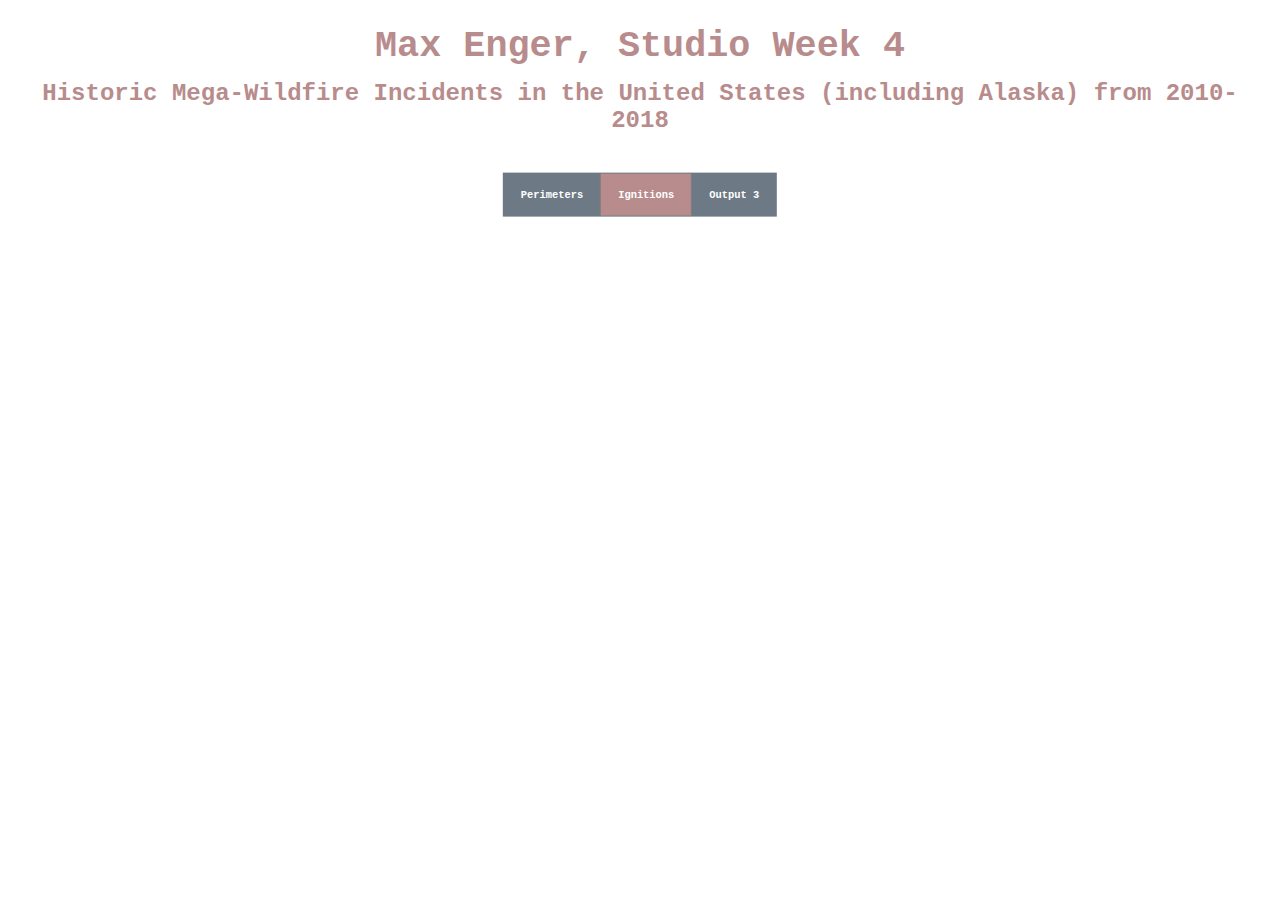
==== commit 0b28c0ad: "Update combine.html" ====
--- a/combine.html
+++ b/combine.html
@@ -36,7 +36,7 @@
         width: 250px;
       }
     #map {
-     height: 700px;
+     height: 300px;
       width:100%;
     }
    .map-overlay {
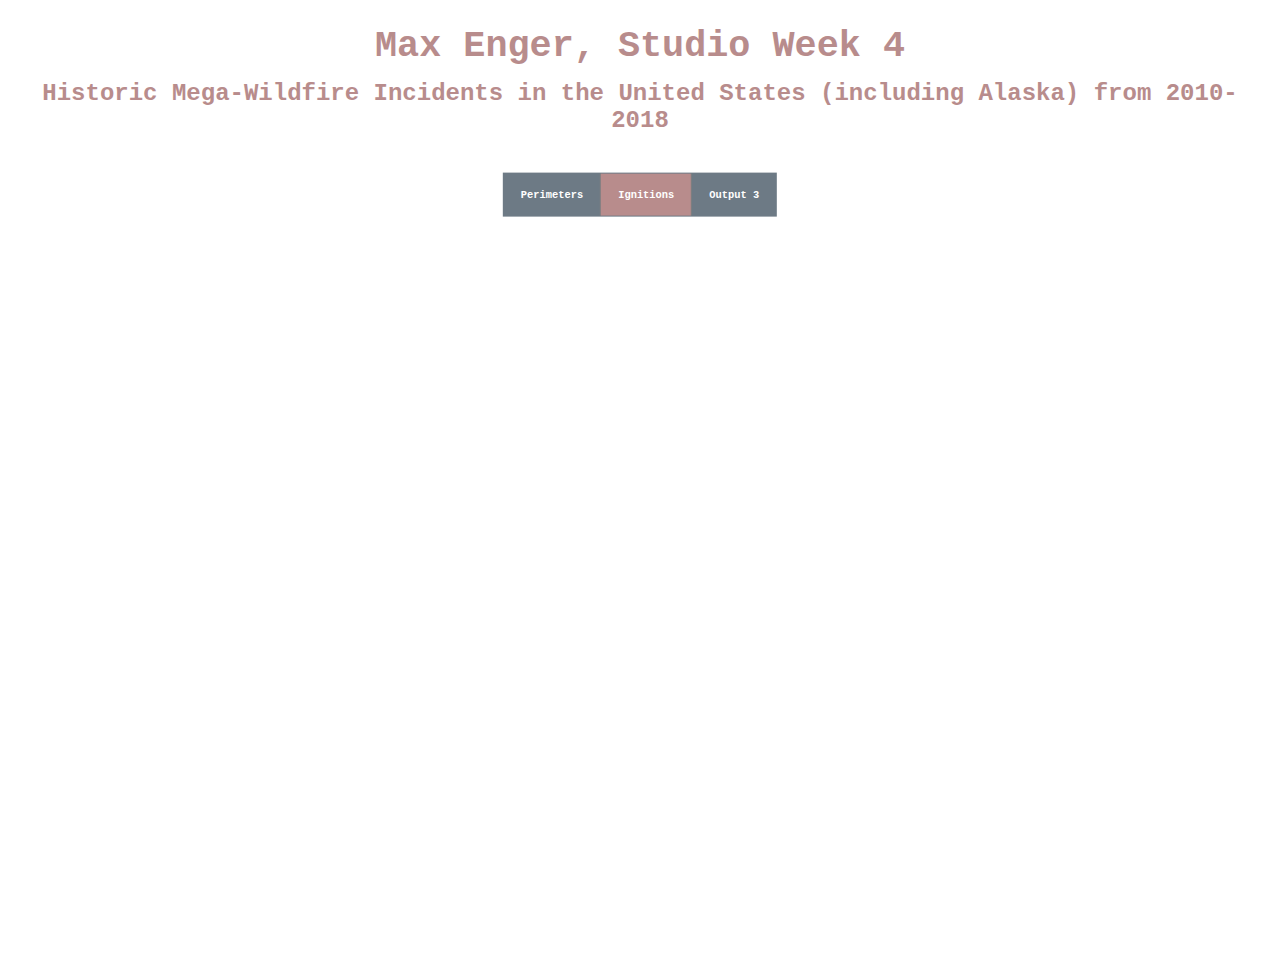
==== commit c378f2a6: "Update combine.html" ====
--- a/combine.html
+++ b/combine.html
@@ -36,7 +36,7 @@
         width: 250px;
       }
     #map {
-     height: 300px;
+     height: 700px;
       width:100%;
     }
    .map-overlay {
@@ -51,7 +51,7 @@
       }
     
     .mapboxgl-popup {
-		max-width: 1200px;
+		max-width: 200px;
 		font: 12px/20px 'Helvetica Neue', Arial, Helvetica, sans-serif;
 		}
 
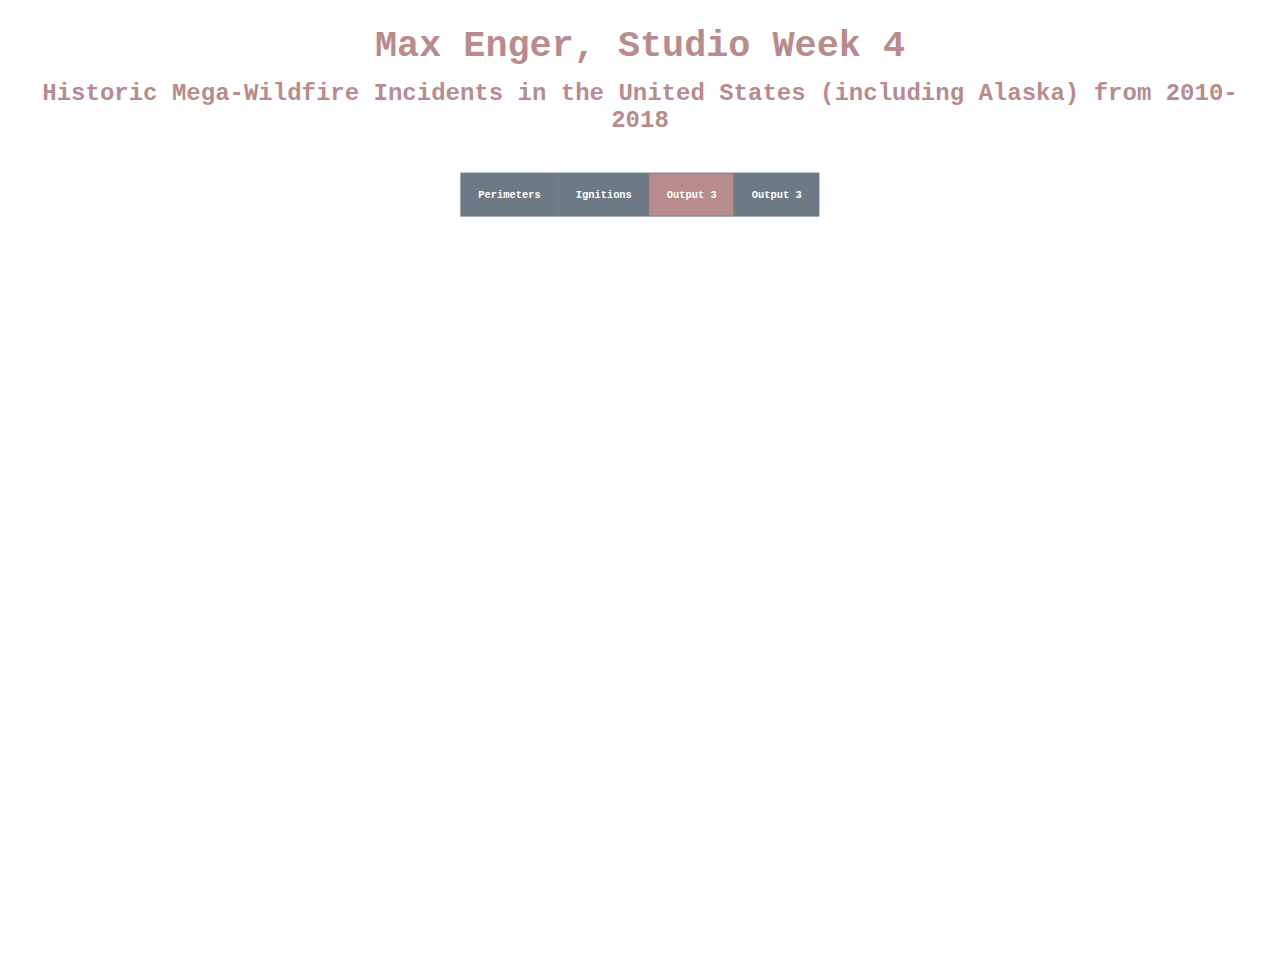
==== commit 402d359e: "Update combine.html" ====
--- a/combine.html
+++ b/combine.html
@@ -51,7 +51,7 @@
       }
     
     .mapboxgl-popup {
-		max-width: 200px;
+		max-width: 50px;
 		font: 12px/20px 'Helvetica Neue', Arial, Helvetica, sans-serif;
 		}
 
@@ -68,8 +68,9 @@
     <div class="center">
       <ul>
   	 <li><a href="index.html" target="_self">Perimeters</a></li>
-         <li><a class="active" href="wildfire.html" target="_self">Ignitions</a></li>
-         <li><a href="combine.html" target="_self">Output 3</a></li>
+         <li><a href="wildfire.html" target="_self">Ignitions</a></li>
+         <li><a class="active" href="combine.html" target="_self">Output 3</a></li>
+	 <li><a href="filter.html" target="_self">Output 3</a></li>
       </ul>
     </div>
   </div>
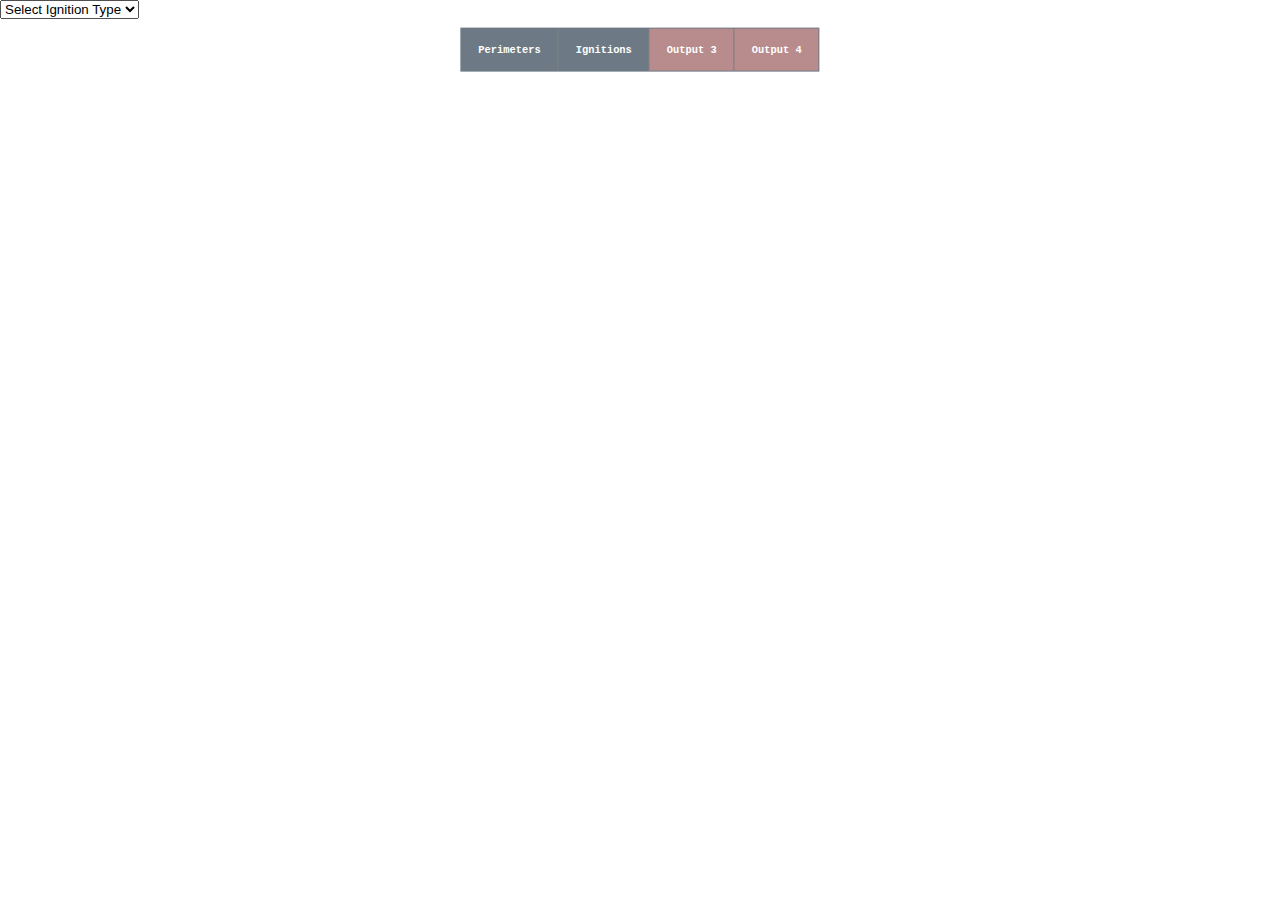
==== commit 1c805608: "Update combine.html" ====
--- a/combine.html
+++ b/combine.html
@@ -2,8 +2,9 @@
 <html>
 
 <head>
+	
   <meta charset='utf-8' />
-  <title>Studio 4</title>
+  <title>Final Individual Project</title>
   <meta name='viewport' content='initial-scale=1,maximum-scale=1,user-scalable=no' />
   <script src="https://cdnjs.cloudflare.com/ajax/libs/jquery/3.5.0/jquery.min.js"></script>
   <script src='https://api.mapbox.com/mapbox-gl-js/v1.12.0/mapbox-gl.js'></script>
@@ -11,7 +12,7 @@
   <script src='https://npmcdn.com/csv2geojson@latest/csv2geojson.js'></script>
   <script src='https://npmcdn.com/@turf/turf/turf.min.js'></script>
 
-	<style>
+<style>
    <style type="text/css">
   body{
       background-color: #f1f8ff;
@@ -57,46 +58,48 @@
 
  </style>
   <link rel="stylesheet" href="style.css">
-
   
-  </head>
-<body>
-<h1>Max Enger, Studio Week 4</h1> 
-  <h2>Historic Mega-Wildfire Incidents in the United States (including Alaska) from 2010-2018</h2>
- 
-  <div class="container">
+</head>
+
+  <body style="margin: 0px; padding: 0px;">
+    
+	  
+    <div class="container">
     <div class="center">
       <ul>
   	 <li><a href="index.html" target="_self">Perimeters</a></li>
          <li><a href="wildfire.html" target="_self">Ignitions</a></li>
          <li><a class="active" href="combine.html" target="_self">Output 3</a></li>
-	 <li><a href="filter.html" target="_self">Output 3</a></li>
+         <li><a class="active" href="ignition_selection.html" target="_self">Output 4</a></li>
       </ul>
     </div>
   </div>
   <br>
-  
-   <div id='map'></div>
-
-<script>
-
-mapboxgl.accessToken = 'pk.eyJ1IjoibWVuZ2VyMSIsImEiOiJja2c4MTNrYXcwY3kyMnRyd2o4bmk3MXViIn0.95qsNWKiUizVcqHK1qwr4g';
-var map = new mapboxgl.Map({
-container: 'map',
-style: 'mapbox://styles/mapbox/light-v10',
-center: [-96, 37.8],
-zoom: 3
-});
- 
-map.on('load', function () {
-// Add a GeoJSON source with points
-map.addSource('points', {
-'type': 'geojson',
-'data': {
-	"type": "FeatureCollection",
-	"name": "GL_100k_fires",
-	"crs": { "type": "name", "properties": { "name": "urn:ogc:def:crs:EPSG::4269" } },
-"features": [
+	  
+	  
+<div id="map"> 
+     <select id="pubTypeFilter" name="pubTypeFilter" style="z-index: 999; position: absolute; top: 0;">
+      <option value="">Select Ignition Type</option>
+    </select>
+	
+
+</div>
+    
+    <script>
+      mapboxgl.accessToken = 'pk.eyJ1IjoibWVuZ2VyMSIsImEiOiJja2c4MTNrYXcwY3kyMnRyd2o4bmk3MXViIn0.95qsNWKiUizVcqHK1qwr4g';
+      const map = new mapboxgl.Map({
+        container: "map",
+        style: 'mapbox://styles/mapbox/light-v10',
+        center: [-96, 37.8],
+        zoom: 3
+      });
+
+      window.map = map;
+
+      const geojson = {
+        id: "places",
+        type: "FeatureCollection",
+        "features": [
 { "type": "Feature", "properties": { "OBJECTID": 7413, "FOD_ID": 7449, "FPA_ID": "FS-1433115", "SOURCE_SYS": "FED", "SOURCE_S_1": "FS-FIRESTAT", "NWCG_REPOR": "FS", "NWCG_REP_1": "USNMCIF", "NWCG_REP_2": "Cibola National Forest", "SOURCE_REP": "0303", "SOURCE_R_1": "Cibola National Forest", "LOCAL_FIRE": "12", "LOCAL_INCI": "007", "FIRE_CODE": "CC6D", "FIRE_NAME": "I-40", "ICS_209_IN": "TX-TXS-066077", "ICS_209_NA": "East Amarillo Complex", "MTBS_ID": "TX3551510078020060312", "MTBS_FIRE_": "EAST AMARILLO COMPLEX", "COMPLEX_NA": "EAST AMARILLO COMPLEX", "FIRE_YEAR": 2006, "DISCOVERY_": "2006\/03\/12", "DISCOVERY1": 71, "DISCOVER_1": "1100", "STAT_CAUSE": 9.0, "STAT_CAU_1": "Miscellaneous", "CONT_DATE": "2006\/03\/19", "CONT_DOY": 78, "CONT_TIME": "2000", "FIRE_SIZE": 427696.0, "FIRE_SIZE_": "G", "LATITUDE": 35.21666667, "LONGITUDE": -100.93333333, "OWNER_CODE": 14.0, "OWNER_DESC": "MISSING\/NOT SPECIFIED", "STATE": "TX", "COUNTY": "179", "FIPS_CODE": "179", "FIPS_NAME": "Gray" }, "geometry": { "type": "Point", "coordinates": [ -100.933333329999982, 35.216666670000052 ] } },
 { "type": "Feature", "properties": { "OBJECTID": 12845, "FOD_ID": 12900, "FPA_ID": "FS-1441214", "SOURCE_SYS": "FED", "SOURCE_S_1": "FS-FIRESTAT", "NWCG_REPOR": "FS", "NWCG_REP_1": "USMTCGF", "NWCG_REP_2": "Custer Gallatin National Forest", "SOURCE_REP": "0111", "SOURCE_R_1": "Gallatin National Forest", "LOCAL_FIRE": "35", "LOCAL_INCI": "006", "FIRE_CODE": "C4YP", "FIRE_NAME": "DERBY", "ICS_209_IN": "MT-GNF-000047", "ICS_209_NA": "Derby Fire", "MTBS_ID": "MT4559210981020060822", "MTBS_FIRE_": "DERBY", "COMPLEX_NA": null, "FIRE_YEAR": 2006, "DISCOVERY_": "2006\/08\/22", "DISCOVERY1": 234, "DISCOVER_1": "1630", "STAT_CAUSE": 1.0, "STAT_CAU_1": "Lightning", "CONT_DATE": "2006\/10\/19", "CONT_DOY": 292, "CONT_TIME": "1800", "FIRE_SIZE": 207115.0, "FIRE_SIZE_": "G", "LATITUDE": 45.53611111, "LONGITUDE": -109.93472222, "OWNER_CODE": 5.0, "OWNER_DESC": "USFS", "STATE": "MT", "COUNTY": "97", "FIPS_CODE": "097", "FIPS_NAME": "Sweet Grass" }, "geometry": { "type": "Point", "coordinates": [ -109.934722219999969, 45.536111110000036 ] } },
 { "type": "Feature", "properties": { "OBJECTID": 14026, "FOD_ID": 14086, "FPA_ID": "FS-1442801", "SOURCE_SYS": "FED", "SOURCE_S_1": "FS-FIRESTAT", "NWCG_REPOR": "FS", "NWCG_REP_1": "USORUMF", "NWCG_REP_2": "Umatilla National Forest", "SOURCE_REP": "0614", "SOURCE_R_1": "Umatilla National Forest", "LOCAL_FIRE": "102", "LOCAL_INCI": "416-411", "FIRE_CODE": "C6XX", "FIRE_NAME": "COLUMBIA COMPLEX", "ICS_209_IN": "OR-UMF-000411", "ICS_209_NA": "COLUMBIA COMPLEX", "MTBS_ID": "WA4616811780620060821", "MTBS_FIRE_": "COLUMBIA COMPLEX", "COMPLEX_NA": "COLUMBIA COMPLEX", "FIRE_YEAR": 2006, "DISCOVERY_": "2006\/08\/21", "DISCOVERY1": 233, "DISCOVER_1": "2240", "STAT_CAUSE": 1.0, "STAT_CAU_1": "Lightning", "CONT_DATE": "2006\/10\/09", "CONT_DOY": 282, "CONT_TIME": "1200", "FIRE_SIZE": 109259.0, "FIRE_SIZE_": "G", "LATITUDE": 46.14305556, "LONGITUDE": -118.04416667, "OWNER_CODE": 14.0, "OWNER_DESC": "MISSING\/NOT SPECIFIED", "STATE": "WA", "COUNTY": "13", "FIPS_CODE": "013", "FIPS_NAME": "Columbia" }, "geometry": { "type": "Point", "coordinates": [ -118.044166670000038, 46.14305556 ] } },
@@ -159,8 +162,8 @@
 { "type": "Feature", "properties": { "OBJECTID": 305614, "FOD_ID": 311426, "FPA_ID": "W-124610", "SOURCE_SYS": "FED", "SOURCE_S_1": "DOI-WFMI", "NWCG_REPOR": "BLM", "NWCG_REP_1": "USAKASO", "NWCG_REP_2": "Alaska State Office", "SOURCE_REP": "AKAFS", "SOURCE_R_1": "Alaska Fire Service", "LOCAL_FIRE": null, "LOCAL_INCI": null, "FIRE_CODE": "A4WE", "FIRE_NAME": "PREACHER CREEK", "ICS_209_IN": "AK-UYD-000046", "ICS_209_NA": "Central Complex", "MTBS_ID": "AK6593014500220040614", "MTBS_FIRE_": "CENTRAL COMPLEX", "COMPLEX_NA": "CENTRAL COMPLEX", "FIRE_YEAR": 2004, "DISCOVERY_": "2004\/06\/14", "DISCOVERY1": 166, "DISCOVER_1": "1955", "STAT_CAUSE": 1.0, "STAT_CAU_1": "Lightning", "CONT_DATE": "2004\/10\/19", "CONT_DOY": 293, "CONT_TIME": "1200", "FIRE_SIZE": 243254.0, "FIRE_SIZE_": "G", "LATITUDE": 65.983, "LONGITUDE": -145.0525, "OWNER_CODE": 4.0, "OWNER_DESC": "FWS", "STATE": "AK", "COUNTY": null, "FIPS_CODE": null, "FIPS_NAME": null }, "geometry": { "type": "Point", "coordinates": [ -145.0525, 65.983 ] } },
 { "type": "Feature", "properties": { "OBJECTID": 305616, "FOD_ID": 311428, "FPA_ID": "W-124706", "SOURCE_SYS": "FED", "SOURCE_S_1": "DOI-WFMI", "NWCG_REPOR": "BLM", "NWCG_REP_1": "USAKASO", "NWCG_REP_2": "Alaska State Office", "SOURCE_REP": "AKAFS", "SOURCE_R_1": "Alaska Fire Service", "LOCAL_FIRE": null, "LOCAL_INCI": null, "FIRE_CODE": "A4WG", "FIRE_NAME": "EDWARDSCR", "ICS_209_IN": "AK-UYD-000041", "ICS_209_NA": "Eagle Complex", "MTBS_ID": "AK6555414313620040614", "MTBS_FIRE_": "EDWARDS CREEK", "COMPLEX_NA": "EAGLE COMPLEX", "FIRE_YEAR": 2004, "DISCOVERY_": "2004\/06\/14", "DISCOVERY1": 166, "DISCOVER_1": "2100", "STAT_CAUSE": 1.0, "STAT_CAU_1": "Lightning", "CONT_DATE": "2004\/10\/19", "CONT_DOY": 293, "CONT_TIME": "1200", "FIRE_SIZE": 243900.0, "FIRE_SIZE_": "G", "LATITUDE": 65.5169, "LONGITUDE": -143.1724, "OWNER_CODE": 1.0, "OWNER_DESC": "BLM", "STATE": "AK", "COUNTY": null, "FIPS_CODE": null, "FIPS_NAME": null }, "geometry": { "type": "Point", "coordinates": [ -143.1724, 65.5169 ] } },
 { "type": "Feature", "properties": { "OBJECTID": 305618, "FOD_ID": 311430, "FPA_ID": "W-124758", "SOURCE_SYS": "FED", "SOURCE_S_1": "DOI-WFMI", "NWCG_REPOR": "BLM", "NWCG_REP_1": "USAKASO", "NWCG_REP_2": "Alaska State Office", "SOURCE_REP": "AKAFS", "SOURCE_R_1": "Alaska Fire Service", "LOCAL_FIRE": null, "LOCAL_INCI": null, "FIRE_CODE": "A4WX", "FIRE_NAME": "DEER CREEK", "ICS_209_IN": "AK-UYD-000041", "ICS_209_NA": "Eagle Complex", "MTBS_ID": "AK6489214176420040615", "MTBS_FIRE_": "EAGLE COMPLEX (DEER CREEK)", "COMPLEX_NA": "EAGLE COMPLEX", "FIRE_YEAR": 2004, "DISCOVERY_": "2004\/06\/15", "DISCOVERY1": 167, "DISCOVER_1": "0815", "STAT_CAUSE": 1.0, "STAT_CAU_1": "Lightning", "CONT_DATE": "2004\/10\/12", "CONT_DOY": 286, "CONT_TIME": "0800", "FIRE_SIZE": 103092.0, "FIRE_SIZE_": "G", "LATITUDE": 64.898, "LONGITUDE": -141.984, "OWNER_CODE": 1.0, "OWNER_DESC": "BLM", "STATE": "AK", "COUNTY": null, "FIPS_CODE": null, "FIPS_NAME": null }, "geometry": { "type": "Point", "coordinates": [ -141.984, 64.898 ] } },
-{ "type": "Feature", "properties": { "OBJECTID": 305620, "FOD_ID": 311432, "FPA_ID": "W-124759", "SOURCE_SYS": "FED", "SOURCE_S_1": "DOI-WFMI", "NWCG_REPOR": "BLM", "NWCG_REP_1": "USAKASO", "NWCG_REP_2": "Alaska State Office", "SOURCE_REP": "AKAFS", "SOURCE_R_1": "Alaska Fire Service", "LOCAL_FIRE": null, "LOCAL_INCI": null, "FIRE_CODE": "A4XX", "FIRE_NAME": "PINGO", "ICS_209_IN": "AK-UYD-000023", "ICS_209_NA": "Pingo", "MTBS_ID": "AK6721914633320040615", "MTBS_FIRE_": "PINGO", "COMPLEX_NA": "SOLSTICE COMPLEX", "FIRE_YEAR": 2004, "DISCOVERY_": "2004\/06\/15", "DISCOVERY1": 167, "DISCOVER_1": "1140", "STAT_CAUSE": 1.0, "STAT_CAU_1": "Lightning", "CONT_DATE": "2004\/10\/19", "CONT_DOY": 293, "CONT_TIME": "1150", "FIRE_SIZE": 403993.0, "FIRE_SIZE_": "G", "LATITUDE": 67.2071, "LONGITUDE": -146.3702, "OWNER_CODE": 9.0, "OWNER_DESC": "TRIBAL", "STATE": "AK", "COUNTY": null, "FIPS_CODE": null, "FIPS_NAME": null }, "geometry": { "type": "Point", "coordinates": [ -146.3702, 67.2071 ] } },
-{ "type": "Feature", "properties": { "OBJECTID": 305622, "FOD_ID": 311434, "FPA_ID": "W-125635", "SOURCE_SYS": "FED", "SOURCE_S_1": "DOI-WFMI", "NWCG_REPOR": "BLM", "NWCG_REP_1": "USAKASO", "NWCG_REP_2": "Alaska State Office", "SOURCE_REP": "AKAFS", "SOURCE_R_1": "Alaska Fire Service", "LOCAL_FIRE": null, "LOCAL_INCI": null, "FIRE_CODE": "A4XV", "FIRE_NAME": "WINTER TRAILL", "ICS_209_IN": "AK-UYD-000052", "ICS_209_NA": "Winter Trail", "MTBS_ID": "AK6706314516120040615", "MTBS_FIRE_": "WINTER TRAIL", "COMPLEX_NA": "SOLSTICE COMPLEX", "FIRE_YEAR": 2004, "DISCOVERY_": "2004\/06\/15", "DISCOVERY1": 167, "DISCOVER_1": "1339", "STAT_CAUSE": 1.0, "STAT_CAU_1": "Lightning", "CONT_DATE": "2004\/10\/19", "CONT_DOY": 293, "CONT_TIME": "1150", "FIRE_SIZE": 344833.0, "FIRE_SIZE_": "G", "LATITUDE": 66.9597, "LONGITUDE": -145.346, "OWNER_CODE": 4.0, "OWNER_DESC": "FWS", "STATE": "AK", "COUNTY": null, "FIPS_CODE": null, "FIPS_NAME": null }, "geometry": { "type": "Point", "coordinates": [ -145.346, 66.9597 ] } },
+{ "type": "Feature", "properties": { "OBJECTID": 305620, "FOD_ID": 311432, "FPA_ID": "W-124759", "SOURCE_SYS": "FED", "SOURCE_S_1": "DOI-WFMI", "NWCG_REPOR": "BLM", "NWCG_REP_1": "USAKASO", "NWCG_REP_2": "Alaska State Office", "SOURCE_REP": "AKAFS", "SOURCE_R_1": "Alaska Fire Service", "LOCAL_FIRE": null, "LOCAL_INCI": null, "FIRE_CODE": "A4XX", "FIRE_NAME": "PINGO", "ICS_209_IN": "AK-UYD-000023", "ICS_209_NA": "Pingo", "MTBS_ID": "AK6721914633320040615", "MTBS_FIRE_": "PINGO", "COMPLEX_NA": "SOLSTICE COMPLEX", "FIRE_YEAR": 2004, "DISCOVERY_": "2004\/06\/15", "DISCOVERY1": 167, "DISCOVER_1": "1140", "STAT_CAUSE": 1.0, "STAT_CAU_1": "Lightning", "CONT_DATE": "2004\/10\/19", "CONT_DOY": 293, "CONT_TIME": "1150", "FIRE_SIZE": 403993.0, "FIRE_SIZE_": "G", "LATITUDE": 67.2071, "LONGITUDE": -146.3702, "OWNER_CODE": 9.0, "OWNER_DESC": "TRIBAL", "STATE": "AK", "COUNTY": null, "FIPS_CODE": null, "FIPS_NAME": null }, "geometry": { "type": "Point", "coordinates": [ -146.3702, 67.2071 ] } },
+{ "type": "Feature", "properties": { "OBJECTID": 305622, "FOD_ID": 311434, "FPA_ID": "W-125635", "SOURCE_SYS": "FED", "SOURCE_S_1": "DOI-WFMI", "NWCG_REPOR": "BLM", "NWCG_REP_1": "USAKASO", "NWCG_REP_2": "Alaska State Office", "SOURCE_REP": "AKAFS", "SOURCE_R_1": "Alaska Fire Service", "LOCAL_FIRE": null, "LOCAL_INCI": null, "FIRE_CODE": "A4XV", "FIRE_NAME": "WINTER TRAILL", "ICS_209_IN": "AK-UYD-000052", "ICS_209_NA": "Winter Trail", "MTBS_ID": "AK6706314516120040615", "MTBS_FIRE_": "WINTER TRAIL", "COMPLEX_NA": "SOLSTICE COMPLEX", "FIRE_YEAR": 2004, "DISCOVERY_": "2004\/06\/15", "DISCOVERY1": 167, "DISCOVER_1": "1339", "STAT_CAUSE": 1.0, "STAT_CAU_1": "Lightning", "CONT_DATE": "2004\/10\/19", "CONT_DOY": 293, "CONT_TIME": "1150", "FIRE_SIZE": 344833.0, "FIRE_SIZE_": "G", "LATITUDE": 66.9597, "LONGITUDE": -145.346, "OWNER_CODE": 4.0, "OWNER_DESC": "FWS", "STATE": "AK", "COUNTY": null, "FIPS_CODE": null, "FIPS_NAME": null }, "geometry": { "type": "Point", "coordinates": [ -145.346, 66.9597 ] } },
 { "type": "Feature", "properties": { "OBJECTID": 305627, "FOD_ID": 311439, "FPA_ID": "W-125921", "SOURCE_SYS": "FED", "SOURCE_S_1": "DOI-WFMI", "NWCG_REPOR": "BLM", "NWCG_REP_1": "USAKASO", "NWCG_REP_2": "Alaska State Office", "SOURCE_REP": "AKAFS", "SOURCE_R_1": "Alaska Fire Service", "LOCAL_FIRE": null, "LOCAL_INCI": null, "FIRE_CODE": "A46Q", "FIRE_NAME": "CHICKEN 1", "ICS_209_IN": "AK-TAS-413244", "ICS_209_NA": "Chicken Complex", "MTBS_ID": "AK6384514248320040615", "MTBS_FIRE_": "TAYLOR HIGHWAY COMPLEX (CHICKEN)", "COMPLEX_NA": "TAYLOR COMPLEX", "FIRE_YEAR": 2004, "DISCOVERY_": "2004\/06\/15", "DISCOVERY1": 167, "DISCOVER_1": "1540", "STAT_CAUSE": 1.0, "STAT_CAU_1": "Lightning", "CONT_DATE": "2004\/11\/09", "CONT_DOY": 314, "CONT_TIME": "0945", "FIRE_SIZE": 320155.0, "FIRE_SIZE_": "G", "LATITUDE": 64.0163, "LONGITUDE": -142.0023, "OWNER_CODE": 7.0, "OWNER_DESC": "STATE", "STATE": "AK", "COUNTY": null, "FIPS_CODE": null, "FIPS_NAME": null }, "geometry": { "type": "Point", "coordinates": [ -142.0023, 64.0163 ] } },
 { "type": "Feature", "properties": { "OBJECTID": 305638, "FOD_ID": 311452, "FPA_ID": "W-125466", "SOURCE_SYS": "FED", "SOURCE_S_1": "DOI-WFMI", "NWCG_REPOR": "BLM", "NWCG_REP_1": "USAKASO", "NWCG_REP_2": "Alaska State Office", "SOURCE_REP": "AKAFS", "SOURCE_R_1": "Alaska Fire Service", "LOCAL_FIRE": null, "LOCAL_INCI": null, "FIRE_CODE": "A5DF", "FIRE_NAME": "GARDINER C", "ICS_209_IN": "AK-TAS-413889", "ICS_209_NA": "TAYLOR COMPLEX", "MTBS_ID": "AK6298214136220040617", "MTBS_FIRE_": "TAYLOR HIGHWAY COMPLEX (GARDINER CREEK)", "COMPLEX_NA": "TAYLOR COMPLEX", "FIRE_YEAR": 2004, "DISCOVERY_": "2004\/06\/17", "DISCOVERY1": 169, "DISCOVER_1": "1650", "STAT_CAUSE": 1.0, "STAT_CAU_1": "Lightning", "CONT_DATE": "2004\/11\/09", "CONT_DOY": 314, "CONT_TIME": "0945", "FIRE_SIZE": 125643.0, "FIRE_SIZE_": "G", "LATITUDE": 63.083, "LONGITUDE": -141.3355, "OWNER_CODE": 7.0, "OWNER_DESC": "STATE", "STATE": "AK", "COUNTY": null, "FIPS_CODE": null, "FIPS_NAME": null }, "geometry": { "type": "Point", "coordinates": [ -141.3355, 63.083 ] } },
 { "type": "Feature", "properties": { "OBJECTID": 305643, "FOD_ID": 311457, "FPA_ID": "W-125467", "SOURCE_SYS": "FED", "SOURCE_S_1": "DOI-WFMI", "NWCG_REPOR": "BLM", "NWCG_REP_1": "USAKASO", "NWCG_REP_2": "Alaska State Office", "SOURCE_REP": "AKAFS", "SOURCE_R_1": "Alaska Fire Service", "LOCAL_FIRE": null, "LOCAL_INCI": null, "FIRE_CODE": "A5RC", "FIRE_NAME": "BILLY CK", "ICS_209_IN": "AK-TAS-413889", "ICS_209_NA": "TAYLOR COMPLEX", "MTBS_ID": "AK6377414344020040618", "MTBS_FIRE_": "TAYLOR HIGHWAY COMPLEX (BILLY CREEK)", "COMPLEX_NA": "TAYLOR COMPLEX", "FIRE_YEAR": 2004, "DISCOVERY_": "2004\/06\/18", "DISCOVERY1": 170, "DISCOVER_1": "1440", "STAT_CAUSE": 1.0, "STAT_CAU_1": "Lightning", "CONT_DATE": "2004\/11\/09", "CONT_DOY": 314, "CONT_TIME": "0945", "FIRE_SIZE": 463994.0, "FIRE_SIZE_": "G", "LATITUDE": 63.8163, "LONGITUDE": -143.819, "OWNER_CODE": 7.0, "OWNER_DESC": "STATE", "STATE": "AK", "COUNTY": null, "FIPS_CODE": null, "FIPS_NAME": null }, "geometry": { "type": "Point", "coordinates": [ -143.819, 63.8163 ] } },
@@ -283,57 +286,75 @@
 { "type": "Feature", "properties": { "OBJECTID": 1804904, "FOD_ID": 300218404, "FPA_ID": "FWS-2015USAKKURJTH3", "SOURCE_SYS": "FED", "SOURCE_S_1": "FWS-FMIS", "NWCG_REPOR": "FWS", "NWCG_REP_1": "USAKKUR", "NWCG_REP_2": "Koyukuk National Wildlife Refuge", "SOURCE_REP": "USAKKUR", "SOURCE_R_1": "KOYUKUK NWR", "LOCAL_FIRE": null, "LOCAL_INCI": null, "FIRE_CODE": "JTH3", "FIRE_NAME": "15449 SUSHGITIT HILLS", "ICS_209_IN": "2794179", "ICS_209_NA": "Sushgitit Hills", "MTBS_ID": "AK6603215302220150621", "MTBS_FIRE_": "SUSHGITIT HILLS", "COMPLEX_NA": null, "FIRE_YEAR": 2015, "DISCOVERY_": "2015\/06\/21", "DISCOVERY1": 172, "DISCOVER_1": "1115", "STAT_CAUSE": 1.0, "STAT_CAU_1": "Lightning", "CONT_DATE": "2015\/09\/29", "CONT_DOY": 272, "CONT_TIME": "1415", "FIRE_SIZE": 276038.1, "FIRE_SIZE_": "G", "LATITUDE": 65.80116239, "LONGITUDE": -153.47007111, "OWNER_CODE": 1.0, "OWNER_DESC": "BLM", "STATE": "AK", "COUNTY": "Yukon-Koyukuk", "FIPS_CODE": "290", "FIPS_NAME": "Yukon-Koyukuk" }, "geometry": { "type": "Point", "coordinates": [ -153.470071110000021, 65.80116239 ] } }
 ]
 
-}
-});
- 
-map.addLayer({
-              'id': 'points',
-              'type': 'circle',
-              'source': 'points',
-		'paint': {
-			'circle-radius': 6,
-			'circle-color': '#B42222'
-			}
-           
-             });
-
-// When a click event occurs on a feature in the places layer, open a popup at the
-// location of the feature, with description HTML from its properties.
-map.on('click', 'points', function (e) {
-var coordinates = e.features[0].geometry.coordinates.slice();
-var p = e.features[0].properties;
-// var year = e.features[0].properties.FIRE_YEAR;
-// var name = e.features[0].properties.FIRE_NAME;
-// var ignition = e.features[0].properties.STAT_CAU_1;
-// var size = e.features[0].properties.FIRE_SIZE;
-	
-// Ensure that if the map is zoomed out such that multiple
-// copies of the feature are visible, the popup appears
-// over the copy being pointed to.
-while (Math.abs(e.lngLat.lng - coordinates[0]) > 180) {
-coordinates[0] += e.lngLat.lng > coordinates[0] ? 360 : -360;
-}
-
-	new mapboxgl.Popup()
-		.setLngLat(coordinates)
-		.setHTML(p.FIRE_NAME + 
-			 ', Year: ' + p.FIRE_YEAR + ', Ignition:  ' + p.STAT_CAU_1 + ', Fire Size:  ' + p.FIRE_SIZE + '')
-		.addTo(map);
-	});
- 
-// Change the cursor to a pointer when the mouse is over the places layer.
-map.on('mouseenter', 'points', function () {
-map.getCanvas().style.cursor = 'pointer';
-});
- 
-// Change it back to a pointer when it leaves.
-map.on('mouseleave', 'places', function () {
-map.getCanvas().style.cursor = '';
-});
-});
-
-
-</script>
- 
-</body>
+};
+
+
+      map.on("load", function() {
+        map.addLayer({
+          id: "places",
+          type: "symbol",
+          source: {
+            type: "geojson",
+            data: geojson
+          },
+          layout: {
+            "icon-image": "fire-station-15",
+            "icon-size": 1.25,
+            "icon-allow-overlap": true,
+          }
+        });
+
+
+        const pubTypes = geojson.features.map(feature => feature.properties.STAT_CAU_1);
+        const uniquePubTypes = Array.from(new Set(pubTypes));
+        const filterElem = document.getElementById('pubTypeFilter');
+        uniquePubTypes.forEach(pubType => {
+          const opt = document.createElement('option');
+          opt.value = pubType;
+          opt.innerText = pubType; 
+          filterElem.appendChild(opt);
+        });
+	      
+
+        filterElem.onchange = () => {
+          const pubType = filterElem.value;
+          const newGeoJSON = {...geojson };
+          if (pubType) {
+            newGeoJSON.features = geojson.features.filter(feature => feature.properties.STAT_CAU_1 === pubType);
+          } else {
+            newGeoJSON.features = [...geojson.features];
+          }
+          map.getSource('places').setData(newGeoJSON);
+        };
+
+	      
+        const popup = new mapboxgl.Popup();
+        map.on("click", e => {
+          const features = map.queryRenderedFeatures(e.point, { layers: ['places'] });
+          if (features && features.length > 0) {
+            popup
+              .setLngLat(e.lngLat)
+              .setHTML(
+                "<h3>" +
+                  features[0].properties.FIRE_NAME +
+                  "</h3>" +
+                  "<h3>" +
+                  features[0].properties.STAT_CAU_1 +
+                  "</h3>" +
+		  "<h3>" +
+                  features[0].properties.FIRE_SIZE +
+                  "</h3>"
+              )
+              .addTo(map);
+          } else {
+            popup.remove();
+          }
+        });
+
+	      });
+
+	  
+	 	  
+	  </script>
+  </body>
 </html>
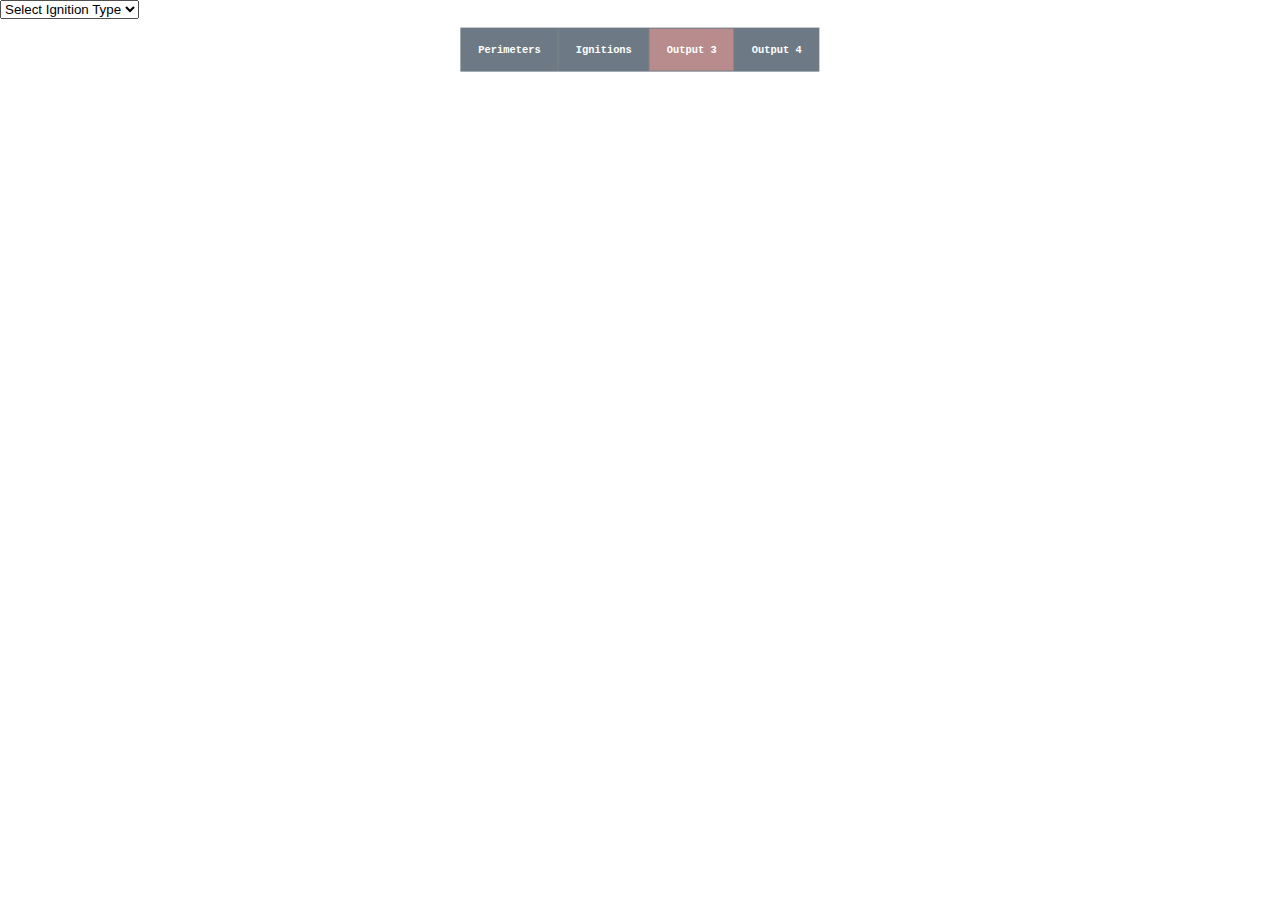
==== commit e3468996: "Update combine.html" ====
--- a/combine.html
+++ b/combine.html
@@ -70,7 +70,7 @@
   	 <li><a href="index.html" target="_self">Perimeters</a></li>
          <li><a href="wildfire.html" target="_self">Ignitions</a></li>
          <li><a class="active" href="combine.html" target="_self">Output 3</a></li>
-         <li><a class="active" href="ignition_selection.html" target="_self">Output 4</a></li>
+         <li><a href="ignition_selection.html" target="_self">Output 4</a></li>
       </ul>
     </div>
   </div>
